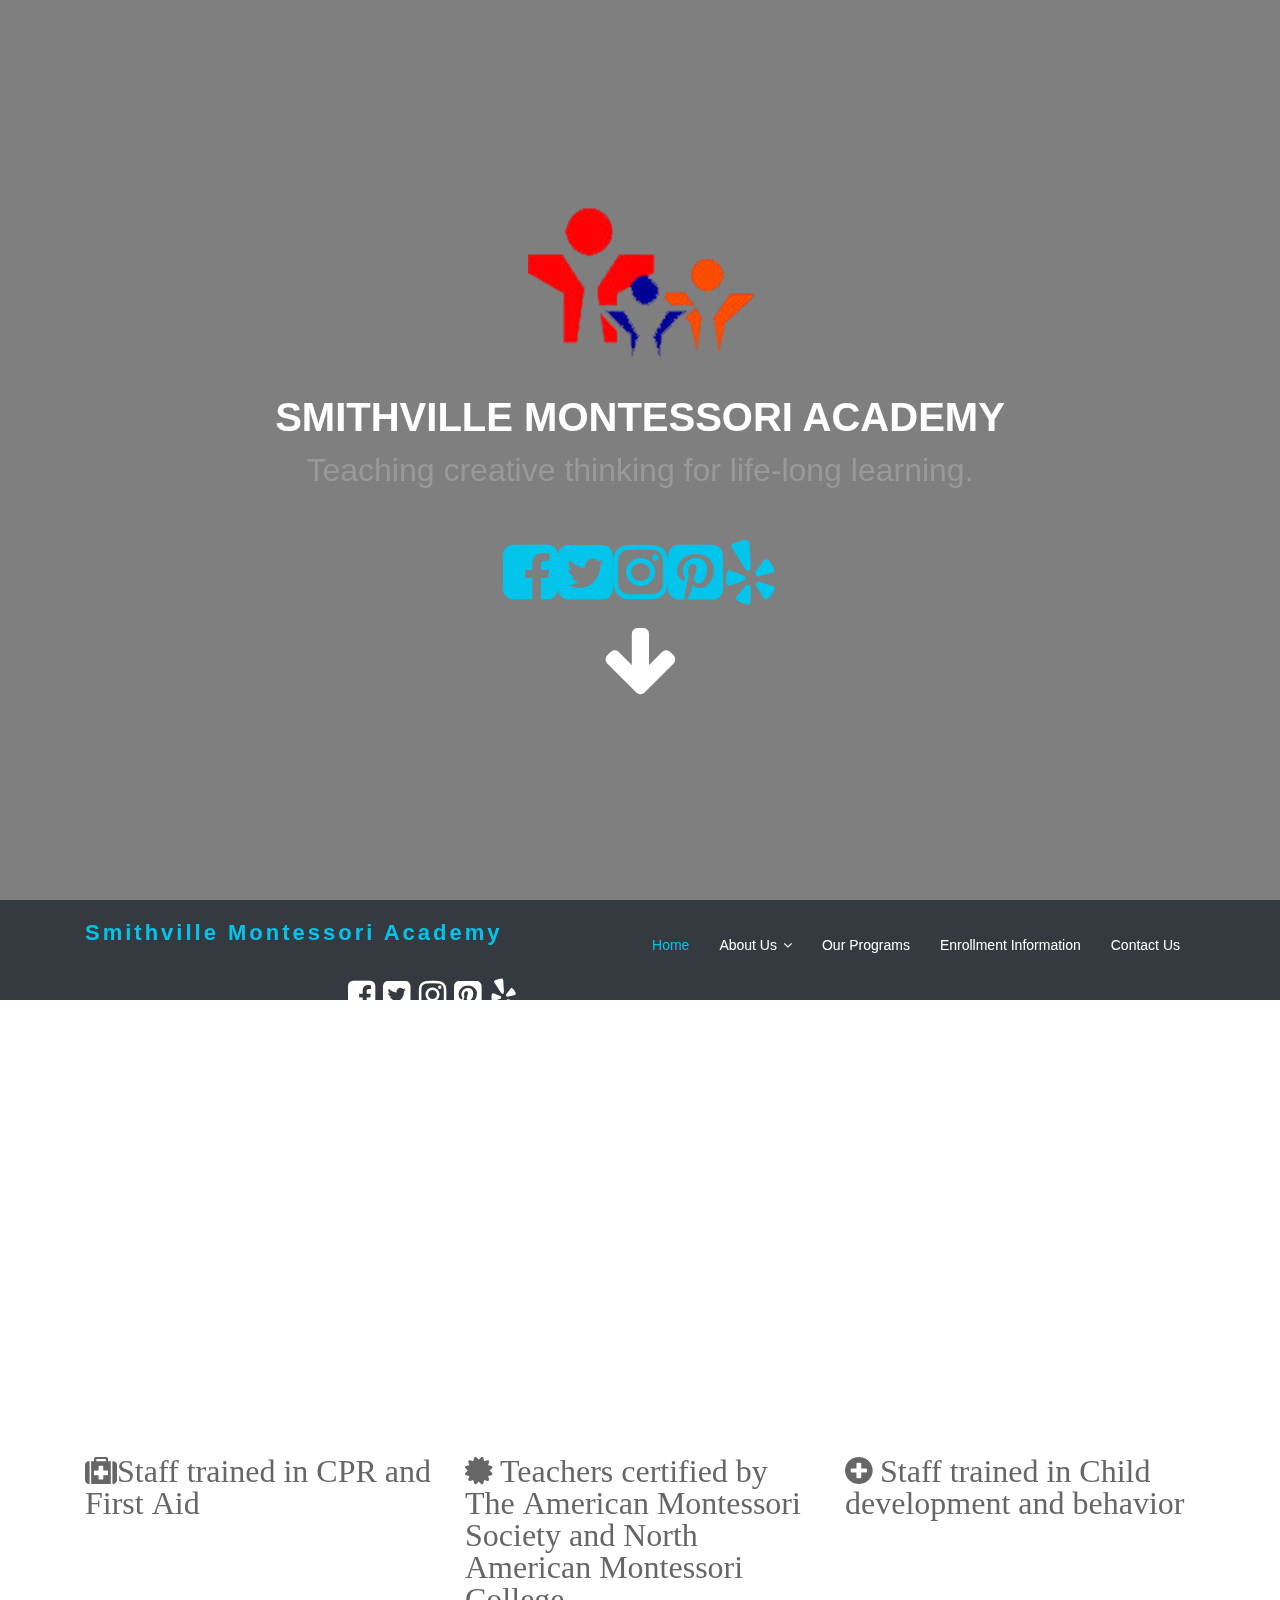
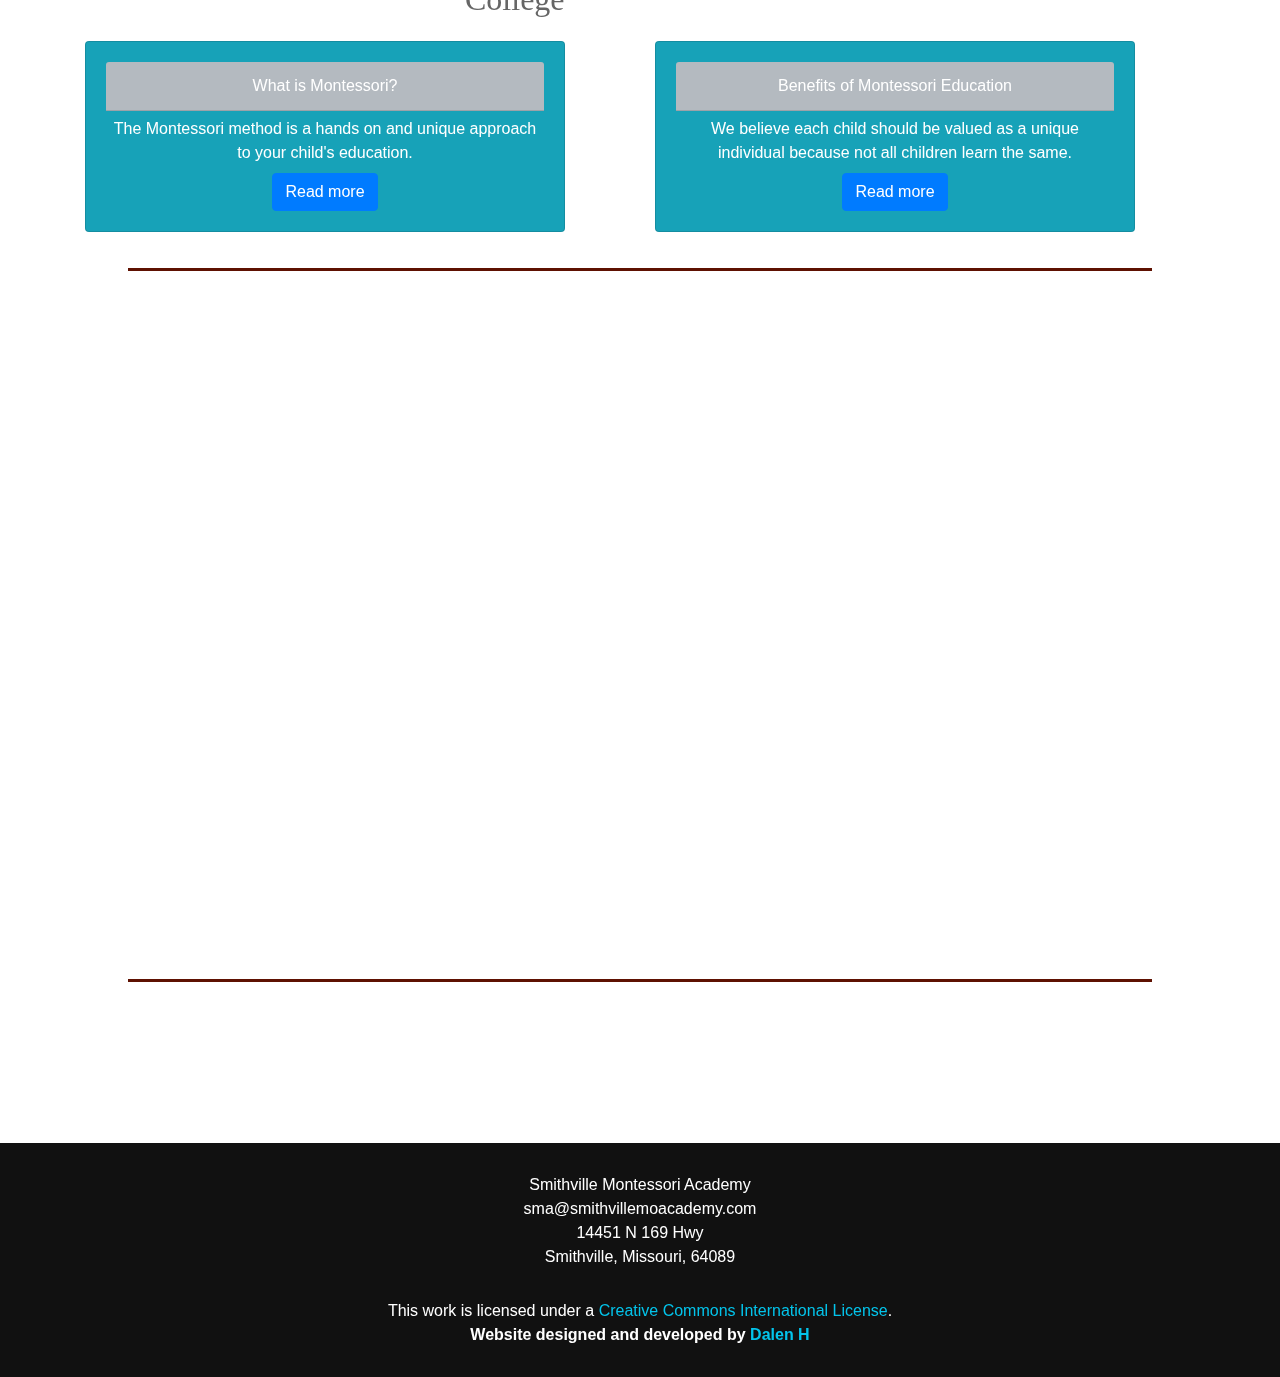
==== index.html @ be35a568 "Responsive Update - Minor" ====
<!DOCTYPE html>
<html lang=en>
<meta charset="utf-8">
<title>Smithville Montessori Academy</title>
<meta content="width=device-width,initial-scale=1" name=viewport>
<meta content="Smithville, Missouri, School, Academy, Montessori, ideas, homeschool, living montessori now, education, educational, learning, tutoring, teachingm children" name=keywords>
<meta content="Smithville Montessori Academy, teaching creative thinking for children up to 3 1/2 years of age. " name=description>
<meta content="Dalen Humiston" name=author>
<meta content="Smithville Montessori Academy" property=og:site_name>
<meta content="Smithville Montessori Academy, teaching creative thinking for children up to 3 1/2 years of age." property=og:description>
<meta content="img/SMA-Site-Icon-2.png" property=og:image>
<meta content="image/png" property=og:image:type>
<meta content=800 property=og:image:width>
<meta content=682 property=og:image:height>
<meta content="Smithville Montessori Academy " name=twitter:title>
<meta content="Smithville Montessori Academy, teaching creative thinking for children up to 3 1/2 years of age." name=twitter:description>
<meta content="img/SMA-Site-Icon-2.png" name=twitter:image>
<meta content=summary_large_image name=twitter:card>
<meta content="Smithville Montessori Academy Logo" name=twitter:image:alt>
<script src="lib/jquery/jquery.min.js"></script>
<script src="lib/jquery/jquery-ui.min.js"></script>
<link href="https://maxcdn.bootstrapcdn.com/bootstrap/4.0.0/css/bootstrap.min.css" rel=stylesheet>
<link href="lib/css/style.css" rel=stylesheet>
<link href="lib/font-awesome/css/font-awesome.min.css" rel=stylesheet>
<link href="lib/animate-css/animate.min.css" rel=stylesheet>
<div id=preloader></div>
<section id=welcome>
    <video autoplay loop muted id="vid">
        <source src="lib/CartoonCloudsLoop.mp4" type="video/mp4"> </video>
    <div class=welcome-container>
        <div class="wow fadeIn">
            <div class=welcome-logo>
                <img alt="Smithville Montessori Academy Logo" src="img/SMA-Site-Icon-2.png"> </div>
            <h1>Smithville Montessori Academy</h1>
            <h2>Teaching creative thinking for life-long learning.</h2>
            <div class="d-flex justify-content-center">
                    <a target=_blank href="https://www.facebook.com/SmithvilleMontessoriAcademy/">
                        <i class="fa fa-facebook-square fa-4x" aria-hidden=true></i>
                    </a>
                    <a href="#">
                        <i class="fa fa-twitter-square fa-4x" aria-hidden=true></i>
                    </a>
                    <a href="#">
                        <i class="fa fa-instagram fa-4x" aria-hidden=true></i>
                    </a>
                    <a href="#">
                        <i class="fa fa-pinterest-square fa-4x" aria-hidden=true></i>
                    </a>
                    <a target=_blank href="https://www.yelp.com/biz/smithville-montessori-academy-ii-smithville">
                        <i class="fa fa-yelp fa-4x" aria-hidden=true></i>
                    </a>
            </div>
            <div class=actions>
                <a href=#aboutus>
                    <i class="fa fa-arrow-down fa-5x" style=color:#FFF; aria-hidden="true"></i>
                </a>
            </div>
        </div>
    </div>
</section>
<header id=header>
    <div class=container>
        <div class=pull-left id=logo>
            <h4>
                <a href=#welcome>Smithville Montessori Academy</a>
                </h4>
        </div>
        <nav id=nav-menu-container>
            <ul class=nav-menu>
                <li class=menu-active>
                    <a href=#welcome>Home</a>
                </li>
                <li class=menu-has-children>
                    <a href=#aboutus>About Us</a>
                    <ul>
                        <li>
                            <a href="#" target=_blank>Careers</a>
                        </li>
                    </ul>
                </li>
                <li>
                    <a href=#programs>Our Programs</a>
                </li>
                <li>
                    <a href="#">Enrollment Information</a>
                </li>
                <li>
                    <a href=#contact>Contact Us</a>
                </li>
            </ul>
        </nav>
    </div><br>
    <div class=container id=social>
        <a target=_blank href="https://www.facebook.com/SmithvilleMontessoriAcademy/">
            <i class="fa fa-facebook-square fa-2x" style=color:#FFF; aria-hidden=true></i>
        </a>
        <a href="#">
            <i class="fa fa-twitter-square fa-2x" style=color:#FFF; aria-hidden=true></i>
        </a>
        <a href="#">
            <i class="fa fa-instagram fa-2x" style=color:#FFF; aria-hidden=true></i>
        </a>
        <a href="#">
            <i class="fa fa-pinterest-square fa-2x" style=color:#FFF; aria-hidden=true></i>
        </a>
        <a target=_blank href="https://www.yelp.com/biz/smithville-montessori-academy-ii-smithville">
            <i class="fa fa-yelp fa-2x" style=color:#FFF; aria-hidden=true></i>
        </a>
    </div>
</header>
<section id=aboutus>
    <div class="container fadeInUp wow">
        <div class=row>
            <div class=col-md-12>
                <h4 class=section-title>Smithville Montessori Academy III</h4>
                    <div class=section-title-divider></div>
                    <p class=section-description>Our Story</p></div>
        </div>
    </div>
    <div class="container fadeInUp wow about-container">
        <div class=row>
            <div class="col-md-12"><p> Smithville Montessori Academy III opened its doors on February 4th, 2002 in the Major Mall. We wanted to create an environment for children that would be individualized for learning, which would allow children to progress at their own pace
                creating an exceptional environment for children to develop. The facility expanded in November of 2002 to include an extended day area and a full time Kindergarten program.
                <br>
                <br>Smithville Montessori Academy is committed to providing an enriching, yet challenging, educational environment where each student is encouraged to grow to his or her fullest potential academically, emotionally, physically, socially,and
                morally. We strive to create an environment that inspires children to develop inner discipline, self-assurance and a love for learning. Our respect for the uniqueness of each child helps to develop lifelong skills during periods of their
                greatest readiness and sensitivity. We also help parents work toward these same goals at home to empower teachers and staff to remain focused on the mission.</p></div>
        </div>
    </div>
    <br>
    <div class=container>
        <div class=row>
            <div class="col-md-4">
                <i class="fa fa-medkit fa-2x">Staff trained in CPR and First Aid</i>
            </div>
            <div class="col-md-4">
                <i class="fa fa-certificate fa-2x"> Teachers certified by The American Montessori Society and North American Montessori College</i>
            </div>
            <div class="col-md-4">
                <i class="fa fa-plus-circle fa-2x"> Staff trained in Child development and behavior</i>
            </div>
        </div>
        <br>
        <div class=row>
            <div class="col-md-6 order-md-0">
                <div class="card text-white bg-info mb-3" id=card>
                    <div class=card-body>
                        <div class=card-header id=card-header>What is Montessori?</div>
                        <div class=card-title></div>
                        <p class="card-subtitle mb-2">The Montessori method is a hands on and unique approach to your child's education.</p>
                        <button class="btn btn-primary" data-toggle=modal data-target=#whatismont>Read more</button>
                    </div>
                </div>
            </div>
            <div class="col-md-6 order-md-1">
                <div class="card text-white bg-info mb-3" id=card>
                    <div class=card-body>
                        <div class=card-header id=card-header>Benefits of Montessori Education</div>
                        <div class=card-title></div>
                        <p class="card-subtitle mb-2">We believe each child should be valued as a unique individual because not all children learn the same. </p>
                        <button class="btn btn-primary" data-toggle=modal data-target=#benefitsofmont>Read more</button>
                    </div>
                </div>
            </div>
        </div>
        <div class="modal fade bd-whatismont-lg" id=whatismont tabindex="-1" role=dialog aria-hidden=true>
            <div class="modal-dialog modal-dialog-centered modal-lg" role=document>
                <div class=modal-content>
                    <div class=modal-header>
                        <h5 class=modal-title>What is Montessori?</h5>
                        <button type=button class=close data-dismiss=modal aria-label=Close>
                            <span aria-hidden=true>&times;</span>
                        </button>
                    </div>
                    <div class=modal-body>
                        <h3>The Montessori Method- What Is It?</h3>
                        <p>The Montessori method is a hands on and unique approach to your child's education. The method is named after Dr. Maria Montessori and her scientific observations while she worked with institutionalized and inner-city children.
                            <br>
                            <br>She began to note that if given developmentally appropriate materials, resources, and the freedom to follow their interests, children were eager to learn. This is the basis behind the Montessori Method, to foster a child's
                            natural inclination to learn.
                            <br>
                            <br>In a Montessori setting teachers guide rather than instruct, allowing children to find activities that meet their interest, needs, and developmental level.</p>
                        <div class="embed-responsive embed-responsive-16by9">
                            <iframe src="https://player.vimeo.com/video/86032465?portrait=0" width="640" height="360"></iframe>
                        </div>
                    </div>
                    <div class=modal-footer>
                        <button type=button class="btn btn-secondary" data-dismiss=modal>Close</button>
                    </div>
                </div>
            </div>
        </div>
        <div class="modal fade bd-benefitsofmont-lg" id=benefitsofmont tabindex="-1" role=dialog aria-hidden=true>
            <div class="modal-dialog modal-dialog-centered modal-lg" role=document>
                <div class=modal-content>
                    <div class=modal-header>
                        <h5 class=modal-title>Benefits of a Montessori Education</h5>
                        <button type=button class=close data-dismiss=modal aria-label=Close>
                            <span aria-hidden=true>&times;</span>
                        </button>
                    </div>
                    <div class=modal-body>
                        <h3>Every child learns in their own unique way.</h3>
                        <p>We believe each child should be valued as a unique individual because not all children learn the same. Students are free to learn at their own pace, and with whichever method works best for them. They develop and progress at their
                            own pace, while being guided by the teacher.
                            <br>
                            <br>Students are allowed freedom to learn their way, within the limits of the classroom. This is achievable because internal satisfaction drives a child's curiosity and interest in learning - even after they are out of school.
                            As each student matures they learn to look critically at their work and become adept at correcting and learning from their errors.</p>
                        <h3>Students are part of a close and caring community.</h3>
                        <p>Students will be in a multi-age classroom starting with Infants from 6 weeks to 14 months while toddlers are from 14 months to 2 1/2 years.
                            <br>
                            <br>After this there is Pre-Primary (for children not potty trained) which includes children from 2 1/2 years to 3 1/2 years. If your child is in the age range but is potty trained they will move into Primary. These age groups
                            creates a family structure. Younger students will look up to older students as mentors and even role models.
                            <br>
                            <br>This gives younger students a friendly environment where they feel supported and allows them to gain the confidence to try new challenges. In the classroom, Teachers model respect, loving kindness, and a belief in peaceful
                            conflict resolution.</p>
                    </div>
                    <div class=modal-footer>
                        <button type=button class="btn btn-secondary" data-dismiss=modal>Close</button>
                    </div>
                </div>
            </div>
        </div>
    </div>
    <div class=section-divider></div>
</section>
<section id=programs>
    <div class="container fadeInUp wow">
        <div class=row>
            <div class=col-md-12>
                <h4 class=section-title>Our Programs</h4>
                <div class=section-title-divider></div>
                <p class=section-description>Looking to find the right program for your child?</p>
			</div>
		</div>
        <div class=row>
            <div class="col-sm-4">
                <div class="card text-white bg-info" id=card>
                    <div class=card-block>
                        <div class=card-header>Infant & Toddler</div>
                        <h4 class=card-title>6 weeks to 2 1/2 years of age</h4>
                        <p class=card-text>The Infant and Toddler years are arguably the most crucial to a child's personality and intellectual development. The Smithville Montessori Academy infant program creates a lifelong passion for learning. Music and movement are
                            among the best resources children can use to become familiar with their surroundings.</p>
                        <button class="btn btn-primary" data-toggle=modal data-target=#infanttoddler>Click for more information</button>
                    </div>
                </div>
            </div>
            <div class="col-sm-4">
                <div class="card text-white bg-info" id=card>
                    <div class=card-block>
                        <div class=card-header>Pre-Primary and Primary</div>
                        <h4 class=card-title>2 1/2 Years - 3 1/2 Years</h4>
                        <div class="alert alert-info">
                            <strong>If your child is between this age range and is potty trained, they will be in the "Primary" group.</strong>
                        </div>
                        <p class=card-text>Your child is growing into some bigger shoes, likely a 7 toddler or an 8 children. Along with their growing shoe size comes an increasing growth in exploration. In this age group at our school your child environment will offer
                            them experiences with practical life, sensorial, language, mathematics, and cultural areas.</p>
                        <button class="btn btn-primary" data-toggle=modal data-target=#preprimary>Click for more information</button>
                    </div>
                </div>
            </div>
            <div class="col-sm-4">
                <div class="card text-white bg-info" id=card>
                    <div class=card-block>
                        <div class=card-header>Before and After School</div>
                        <h4 class=card-title>2 1/2 Years - 3 1/2 Years</h4>
                        <p class=card-text>The Before and After School program at Smithville Montessori Academy ensures that parent's extended care needs are met while their children experience a familiar environment. </p>
                        <button class="btn btn-primary" data-toggle=modal data-target=#beforeafter>Click for more information</button>
                    </div>
                </div>
            </div>
        </div>
        <div class="modal fade bd-infanttoddler-lg" id=infanttoddler tabindex="-1" role=dialog aria-hidden=true>
            <div class="modal-dialog modal-lg" role=document>
                <div class=modal-content>
                    <div class=modal-header>
                        <h5 class=modal-title>Infants & Toddlers</h5>
                        <button type=button class=close data-dismiss=modal aria-label=Close>
                            <span aria-hidden=true>&times;</span>
                        </button>
                    </div>
                    <div class=modal-body>
                        <h3>Infants (6 weeks – 14 months)</h3>
                        <p>The Infant and Toddler years are arguably the most crucial to a child's personality and intellectual development. The Smithville Montessori Academy infant program creates a lifelong passion for learning. Music and movement are
                            among the best resources children can use to become familiar with their surroundings.</p>
                        <br>
                        <br>
                        <h3>Toddlers (14 months - 2 1/2 years)</h3>
                        <p>The classroom offers space for movement, individual work, and group activities. Our approach to learning offers toddlers opportunities to work on the development of art and language skills as well as musical sensory. We use a number
                            of multi-sensory, sequential, and self-correcting Montessori materials to facilitate learning.
                            <br>
                            <br>A carefully planned series of successes build upon inner confidence in the child, This confidence assures him that he can learn by himself. We nourish the child’s self esteem through repeated successes with these activities.
                            These confidence-building activities likewise contribute to the child’s healthy emotional development.
                            <br>
                            <br>Through song and dance, and freedom of choice, the toddlers have access to a variety of large muscle activities that offer them opportunities to jump, climb, balance, crawl, or skip indoors and out. These exercises as well
                            as creative art activities are offered for each child to choose. This freedom in a safe space is crucial to the toddler program.</p>
                    </div>
                    <div class=modal-footer>
                        <button type=button class="btn btn-secondary" data-dismiss=modal>Close</button>
                    </div>
                </div>
            </div>
        </div>
        <div class="modal fade bd-preprimary-lg" id=preprimary tabindex="-1" role=dialog aria-hidden=true>
            <div class="modal-dialog modal-lg" role=document>
                <div class=modal-content>
                    <div class=modal-header>
                        <h5 class=modal-title>Pre-Primary/Primary</h5>
                        <button type=button class=close data-dismiss=modal aria-label=Close>
                            <span aria-hidden=true>&times;</span>
                        </button>
                    </div>
                    <div class=modal-body>
                        <h3>2 1/2 Years - 3 1/2 Years</h3>
                        <div class=media>
                            <div class="media-left media-middle modal-img">
                                <img src="img/14715585.jpg" class=media-object alt="The Smithville Police Department visiting with the kids."> </div>
                            <div class=media-body>
                                <h3 class=media-heading>What Do We Mean "Practical Life"?</h3>
								<p>Practical life is an umbrella term for everyday living, it serves to develop your child's sense of order, coordination, and independence. Your child will practice the basic's such as how to tie their shoes, how to clean up a spill,
								or even how to water plants. As we mentioned, children at this age are curious and want to explore which means a child will happily attain this information through repetition. Your child will learn how to care for themselves, others, and the classroom.</p>
								<div class="d-flex justify-content-center">
									<h3>Click the corresponding button below to read about each portion of the class.</h3>
								</div>
								<div class="d-flex justify-content-center">
									<button type=button class="btn btn-lg btn-danger" data-toggle=popover title="Sensory Education" data-content="It is important to allow children to develop their senses, which is why we focus a portion of this class to sensory. Dr. Montessori designed materials specifically for sensory to focus on visual discrimination and to help refine
									and develop the five senses.">Sensory Education</button>
									<button type=button class="btn btn-lg btn-danger" data-toggle=popover title="Language" data-content="In this area you will find different exercises that expose the child to new vocabulary. The different aspects of language truly come to life without undue stress to the child. Peer interactions are encouraged as well as any other
									opportunities for meaningful interactions.">Language</button>
									</div>
									<div class="d-flex justify-content-center">
									<button type=button class="btn btn-lg btn-danger" data-toggle=popover title="Mathematics" data-content="Dr. Montessori believed in introducing children to the big picture before moving to the smaller portions. You will commonly see children introduced to the decimal system and working on 4 digit addition rather than single digit.">Mathematics</button>
									<button type=button class="btn btn-lg btn-danger" data-toggle=popover title="Cultural" data-content="A young child's mind is an absorbent one. Dr. Montessori believes the absorbent mind allows children to take in all there is to offer. By introducing your child to these topics and subjects at a young age they are able to recall
									it later on in their academic years.">Cultural</button>
								</div>
							</div>
                        </div>
                    </div>
                    <div class=modal-footer>
                        <button type=button class="btn btn-secondary" data-dismiss=modal>Close</button>
                    </div>
                </div>
            </div>
        </div>
        <div class="modal fade bd-beforeafter-lg" id=beforeafter tabindex="-1" role=dialog aria-hidden=true>
            <div class="modal-dialog modal-lg" role=document>
                <div class=modal-content>
                    <div class=modal-header>
                        <h5 class=modal-title>Before and After School</h5>
                        <button type=button class=close data-dismiss=modal aria-label=Close>
                            <span aria-hidden=true>&times;</span>
                        </button>
                    </div>
                    <div class=modal-body>
                        <h3>Before and After School</h3>
                        <div class="media">
                            <div class="media-left media-middle modal-img">
                                <img src="img/10305504.jpg" style="filter:brightness(150%);" class="media-object" alt="Flower Arranging with Ms. Sunshine!"> </div>
                            <div class="media-body">
                                <p>The Before and After School program at Smithville Montessori Academy ensures that parent's extended care needs are met while their children experience a familiar environment. The program is both same and different from
                                    students’ classrooms as it maintains such qualities as freedom of choice, mutual respect, exploration, movement, consistency and kindness.
                                    <br>
                                    <br>Your child will have the opportunity to participate in music lessons, baking, outdoor play, construction activities, creating art, and more. More importantly, it will provide the children with an atmosphere in which
                                    they can grow emotionally, socially, physically, and intellectually.</p>
                            </div>
                        </div>
                        <p></p>
                    </div>
                    <div class=modal-footer>
                        <button type=button class="btn btn-secondary" data-dismiss=modal>Close</button>
                    </div>
                </div>
            </div>
        </div>
	</div>
	<div class=section-divider></div>
</section>
<section id=contact>
    <div class="container fadeInUp wow">
        <div class=row>
            <div class=col-md-12>
                <h3 class=section-title>Contact Us</h3>
                <div class=section-title-divider></div>
                <p class=section-description>
            </div>
        </div>
    </div>
</section>
<footer id=footer>
    <div class=container>
        <div class=row>
            <div class=col-md-12>
                <div class=copyright>
                    <p>Smithville Montessori Academy
                        <br>sma@smithvillemoacademy.com
                        <br>14451 N 169 Hwy
                        <br>Smithville, Missouri, 64089</p>This work is licensed under a
                    <a href="https://creativecommons.org/licenses/by-nc-nd/4.0/">Creative Commons International License</a>.
                    <br>
                    <strong>Website designed and developed by
                        <a href="https://www.linkedin.com/in/dalen-humiston-1b59809a/">Dalen H</a>
                    </strong>
                </div>
            </div>
        </div>
    </div>
</footer>
<a href="#" class=back-to-top>
    <i class="fa fa-chevron-up"></i>
</a>
<script>
$(document).ready(function(){
    $('[data-toggle="popover"]').popover(); 
});
</script>
<script src="https://cdnjs.cloudflare.com/ajax/libs/popper.js/1.12.9/umd/popper.min.js"></script>
<script src="https://maxcdn.bootstrapcdn.com/bootstrap/4.0.0/js/bootstrap.min.js"></script>
<script src="lib/resource-package.min.js"></script>
---- lib/css/style.css ----
#header #logo,
.nav-menu>li {
    float: left
}

#header #logo h1,
#welcome .actions a,
#welcome h1,
.section-title {
    text-transform: uppercase
}

body {
    background: #fff;
    overflow-x: hidden;
    color: #666;
    font-family: "Open Sans", sans-serif
}

#header #logo h1,
#welcome .actions a,
h1,
h2,
h3,
h4,
h5,
h6 {
    font-family: Raleway, sans-serif
}

a {
    color: #03C4EB;
    transition: .5s
}

a:active,
a:focus,
a:hover {
    color: #03c5ec
}

p {
    padding: 0;
    margin: 0 0 30px
}

h1,
h2,
h3,
h4,
h5,
h6 {
    font-weight: 400;
    margin: 0 0 20px;
    padding: 0
}

#preloader {
    position: fixed;
    left: 0;
    top: 0;
    z-index: 999;
    width: 100%;
    height: 100%;
    overflow: visible;
    background: url(../../img/preloader.svg) center center no-repeat #fff
}

.back-to-top,
.back-to-top:focus {
    background: rgba(0, 0, 0, .2);
    color: #fff
}

.back-to-top {
    position: fixed;
    display: none;
    padding: 6px 12px 9px;
    font-size: 16px;
    border-radius: 2px;
    right: 15px;
    bottom: 15px;
    transition: background .5s
}

.back-to-top:focus {
    outline: 0
}

.back-to-top:hover {
    background: #03C4EB;
    color: #fff
}
img.icon {
    height: 2em
}

#welcome {
  display: table;
  width: 100%;
  height: 100vh;
  background-size: cover;
}

video#vid {
position: fixed; 
right: 0; 
bottom: 0;
min-width: 100%; 
min-height: 100%;
width: auto; 
height: auto; 
z-index: -100;
background-size: cover;
margin: 0 auto;
overflow: hidden;
filter: brightness(115%);
}

#welcome .welcome-logo {
    margin: 20px
}

#welcome .welcome-logo img {
    max-width: 100%
}

#welcome .welcome-container {
    background: rgba(0, 0, 0, .5);
    display: table-cell;
    margin: 0;
    padding: 0;
    text-align: center;
    vertical-align: middle
}
#welcome-social {
	width:25%;
	height:20%;
}
#welcome-social i {
	color:#03c5ec;
	padding:5px;
}
#welcome h1 {
    margin: 30px 0 10px;
    font-weight: 700;
    line-height: 48px;
    color: #fff
}

#welcome h2 {
    color: #999;
    margin-bottom: 50px
}

#welcome .actions a,
#welcome .rotating>.animated {
    display: inline-block
}

#welcome .actions a {
    font-weight: 500;
    font-size: 16px;
    letter-spacing: 1px;
    padding: 8px 20px;
    border-radius: 2px;
    transition: .5s;
    margin: 10px
}

#header {
    background: #343a40;
    padding: 20px 0;
    height: 100px
}

#header #logo h4 {
    font-size: 22px;
    margin: 0;
    padding: 2px 0;
    line-height: 1;
    font-weight: 700;
    letter-spacing: 3px
}

#header #logo h1 a,
#header #logo h1 a:hover {
    color: #fff
}

#header #logo img {
    padding: 0;
    margin: 0;
    max-height: 50px
}

.is-sticky #header {
    background: rgba(0, 0, 0, .85)
}

#nav-menu-container {
    float: right;
    margin: 5px 0
}

#social {
	width:20%;
	height:20%;
	margin-right:54%;
	margin-top: 35px;
}
#social i {
	padding-right: 4px;
}

.nav-menu,
.nav-menu * {
    margin: 0;
    padding: 0;
    list-style: none
}

.nav-menu ul {
    position: absolute;
    display: none;
    top: 100%;
    left: 0;
    z-index: 99
}

.nav-menu li {
    position: relative;
    white-space: nowrap
}

.nav-menu li.sfHover>ul,
.nav-menu li:hover>ul {
    display: block
}

.nav-menu ul li {
    min-width: 180px;
    background: #fff;
    border-top: 1px solid #f4f4f4
}

.sf-arrows .sf-with-ul {
    padding-right: 30px
}

.sf-arrows .sf-with-ul:after {
    content: "\f107";
    position: absolute;
    right: 15px;
    font-family: FontAwesome;
    font-style: normal;
    font-weight: 400
}

.sf-arrows ul .sf-with-ul:after {
    content: "\f105"
}
.nav-menu a {
    padding: 10px 15px;
    display: inline-block;
    color: #fff;
    font-family: Raleway, sans-serif;
    font-weight: 300;
    font-size: 14px
}

.nav-menu .menu-active>a,
.nav-menu a:hover,
.nav-menu li:hover>a {
    color: #03C4EB
}

.nav-menu ul {
    margin: 4px 0 0 15px;
    box-shadow: 0 0 1px 1px rgba(0, 0, 0, .08)
}

.nav-menu ul li:first-child {
    border-top: 0
}

.nav-menu ul li:hover {
    background: #f6f6f6
}

.nav-menu ul li a {
    color: #333
}

.nav-menu ul ul {
    top: 0;
    left: 100%;
    margin: 0
}

#mobile-nav-toggle {
    position: fixed;
    right: 0;
    top: 0;
    z-index: 999;
    margin: 20px 20px 0 0;
    border: 0;
    background: 0 0;
    font-size: 24px;
    display: none;
    transition: all .4s;
    outline: 0
}
#mobile-nav ul li a,
.nav-menu a,
a:active,
a:focus,
a:hover {
    text-decoration: none;
    outline: 0
}
#mobile-nav ul li a:hover,
#mobile-nav-toggle i {
    color: #fff
}

#mobile-nav {
    position: fixed;
    top: 0;
    padding-top: 18px;
    bottom: 0;
    z-index: 998;
    background: rgba(0, 0, 0, .9);
    left: -260px;
    width: 260px;
    overflow-y: auto;
    transition: .4s
}

#mobile-nav ul {
    padding: 0;
    margin: 0;
    list-style: none
}

#mobile-nav ul li {
    position: relative
}

#mobile-nav ul li a {
    color: #fff;
    font-size: 16px;
    overflow: hidden;
    padding: 10px 22px 10px 15px;
    position: relative;
    width: 100%;
    display: block
}

#mobile-nav ul li li {
    padding-left: 30px
}

#mobile-nav ul .menu-has-children i {
    position: absolute;
    right: 0;
    z-index: 99;
    padding: 15px;
    cursor: pointer;
    color: #fff
}

#mobile-nav ul .menu-has-children i.fa-fa-chevron-up,
#mobile-nav ul .menu-item-active {
    color: #03C4EB
}

#mobile-body-overly {
    width: 100%;
    height: 100%;
    z-index: 997;
    top: 0;
    left: 0;
    position: fixed;
    background: rgba(0, 0, 0, .6);
    display: none
}

body.mobile-nav-active {
    overflow: hidden
}

body.mobile-nav-active #mobile-nav {
    left: 0
}

body.mobile-nav-active #mobile-nav-toggle {
    color: #fff
}

.section-divider {
    width: 80%;
    height: 3px;
    background: #5e1101;
    margin: 20px auto
}

.section-title {
    font-size: 32px;
    color: #111;
    font-weight: 700
}

.section-description {
    margin-bottom: 40px
}

.section-title-divider {
    width: 20%;
    height: 3px;
    background: #014e5e;
    margin: 0 auto 20px
}

#aboutus {
    background: rgba(255, 255, 255, .8);
    padding: 40px 0px 40px 0px;
}
#aboutus .about-content {
    background: #fff
}
#aboutus .about-title {
    color: #333;
    font-weight: 700;
    font-size: 28px
}
#aboutus .about-text {
    line-height: 26px
}
#aboutus .about-text:last-child {
    margin-bottom: 0
}
#aboutus .card {
	width: 30rem;
	text-align: center;
}
#aboutus .card-header {
	background: #B4BAC0;
}
#aboutus h3 {
	text-align:center;
	color:#339966 !important;
}
#programs {
	background: rgba(255, 255, 255, .8);
	padding: 40px 0px 40px 0px;
}
#programs .card {
	width: 22rem;
	text-align: center;
}
#programs .card-header {
	background: #B4BAC0;
}
#programs h3 {
	color:#339966 !important;
	text-align: center;
}
#programs img {
	width: 300px;
	padding-right: 5px;
}
#contact {
	 background: rgba(255, 255, 255, .8);
}
#contact .info {
    color: #333
}
#contact .info i {
    font-size: 32px;
    color: #03C4EB;
    float: left
}
#contact .info p {
    padding: 0 0 10px 50px;
    line-height: 24px
}
#footer {
    background: #111;
    padding: 30px 0;
    color: #fff
}
#footer .copyright,
.section-description,
.section-title {
    text-align: center
}

@media (min-width:1025px) and (max-width:1224px) {
	#welcome-social {
	width:40%;
	height:20%;
	}
	#welcome-social i {
	color:#03c5ec;
	padding:4px;
	}
	#social{
	width:50%;
	height:10%;
	margin-right:35%;
	margin-top: 35px;
	}
	#social i {
	padding-right: 4px;
	}
	
}

@media (min-width:770px) and (max-width:1024px) {
	#header #logo h4 {
    font-size: 22px;
    margin-left: 65%;
    padding: 2px 0;
    line-height: 1;
    font-weight: 700;
    letter-spacing: 3px;
	width: 100%;
}
	#welcome-social {
	width:50%;
	height:20%;
	}
	#welcome-social i {
	color:#03c5ec;
	padding:4px;
	}
	#mobile-nav-toggle {
        display: inline
    }
	#social {
	width:50%;
	height:10%;
	margin-right:8%;
	margin-top: 35px;
	}
	#social i {
	padding-right: 4px;
	}
	#nav-menu-container {
        display: none
    }
	
}
@media (min-width:769px) and (max-width:991px) {
	#header #logo h4 {
    font-size: 22px;
    margin-left: 30%;
    padding: 2px 0;
    line-height: 1;
    font-weight: 700;
    letter-spacing: 3px;
	width: 100%;
}
	#welcome-social {
	width:50%;
	height:20%;
	}
	#welcome-social i {
	color:#03c5ec;
	padding:4px;
	}
	#mobile-nav-toggle {
        display: inline
    }
	#social {
	display:table;
	width:50%;
	height:10%;
	margin-right:10%;
	margin-top: 15px;
	}
	#social i {
	padding-right: 4px;
	}
	#nav-menu-container {
        display: none
    }
}
	
@media (min-width:569px) and (max-width:768px) {
    .back-to-top {
        bottom: 15px
    }
    #welcome h1 {
        font-size: 26px;
        line-height: 32px
    }
    #welcome h2 {
        font-size: 20px;
        line-height: 20px;
        margin-bottom: 30px
    }
	#welcome .welcome-logo img {
    max-width: 35%
	}
    #welcome h2 .rotating {
        display: block;
    }
	#welcome i {
		font-size: 50px;
	}
	#mobile-nav-toggle {
    position: fixed;
    right: 0;
    top: 0;
    z-index: 999;
    margin: 20px 20px 0 0;
    border: 0;
    background: 0 0;
    font-size: 24px;
    display: inline;
    transition: all .4s;
    outline: 0
}
    #header {
        height: 80px
    }
	#header #logo h4 {
    font-size: 15px;
    margin-left: 7%;
    padding: 2px 0;
    line-height: 1;
    font-weight: 700;
    letter-spacing: 3px;
	width: 100%;
	}
    #header #logo h1 {
        font-size: 20px
    }
    #header #logo img {
        max-height: 40px
    }
    #nav-menu-container {
        display: none
    }
	#social {
	width:50%;
	height:10%;
	margin-right:20%;
	margin-top: 10px;
	}
	#social i {
	padding-right: 4px;
	font-size: 25px;
	}
	#programs .card {
	width: 117%;
	text-align: center;
	}
}
@media (min-width:470px) and (max-width:568px) {
	.back-to-top {
        bottom: 15px
    }
	#welcome .welcome-logo img {
    max-width: 65%
	}
    #welcome h1 {
        font-size: 22px;
        line-height: 28px
    }
    #welcome h2 {
        font-size: 19px;
        line-height: 22px;
        margin-bottom: 15px;
		color: #FFF;
    }
    #welcome h2 .rotating {
        display: block
    }
	#welcome-social {
		display:inline;
	}
	#welcome i {
		font-size: 50px;
	}
    #mobile-nav-toggle {
        display: inline
    }
	#mobile-nav-toggle i {
		font-size: 25px;
	}
    #header {
        height: 80px
    }
    #header #logo h1 {
        font-size: 26px
    }
    #header #logo img {
        max-height: 40px
    }
    #nav-menu-container {
        display: none
    }
	#social {
	width:50%;
	height:10%;
	margin-right:20%;
	margin-top: 10px;
	}
	#social i {
	padding-right: 4px;
	}
	#aboutus i {
	font-size:24px;
	margin:2px;
	line-height:30px;
	}
	#aboutus .card {
	width:90%;
	height:90%;
	}
	#programs .card {
	width: 98%;
	text-align: center;
	}
}
@media (min-width:320px) and (max-width:469px) {
	.back-to-top {
        bottom: 15px
    }
	#welcome .welcome-logo img {
    max-width: 65%
	}
    #welcome h1 {
    font-size: 20px;
    line-height: 24px
    }
    #welcome h2 {
    font-size: 16px;
    line-height: 20px;
    margin-bottom: 15px;
	color: #FFF;
    }
    #welcome h2 .rotating {
        display: block
    }
	#welcome-social {
		display:inline;
	}
	#welcome i {
		font-size: 45px;
	}
    #mobile-nav-toggle {
        display: inline
    }
	#mobile-nav-toggle i {
		font-size: 25px;
	}
    #header {
        height: 80px
    }
    #header #logo h1 {
        font-size: 26px
    }
    #header #logo img {
        max-height: 40px
    }
	#header #logo h4 {
    font-size: 17px;
    margin-left: 7%;
    padding: 2px 0;
    line-height: 1;
    font-weight: 700;
    letter-spacing: 0px;
	width: 100%;
	}
    #nav-menu-container {
        display: none
    }
	#social {
	width:60%;
	height:12%;
	margin-right:20%;
	margin-top: 10px;
	}
	#social i {
	padding-right: 4px;
	}
	#aboutus .card {
	width:90%;
	height:90%;
	}
	#programs .card {
	width: 95%;
	margin-bottom: 5%;
	text-align: center;
	}
}
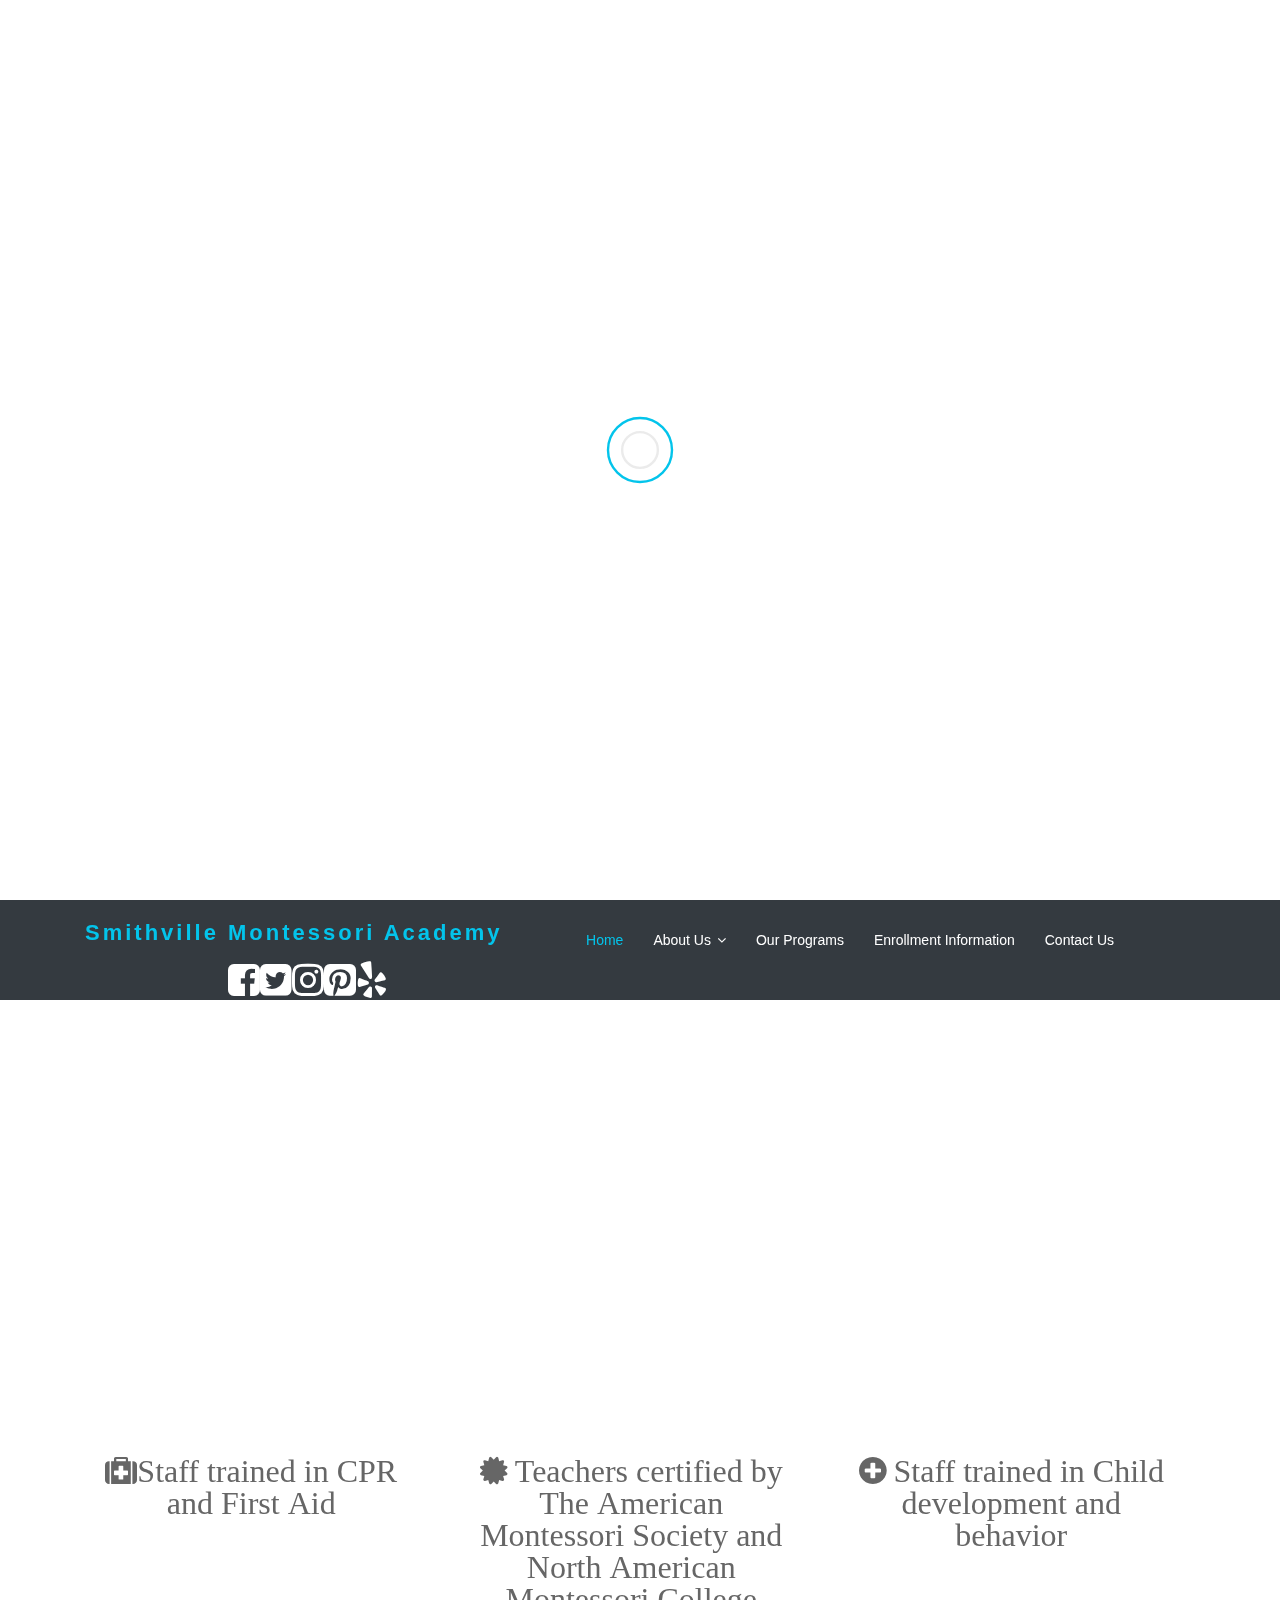
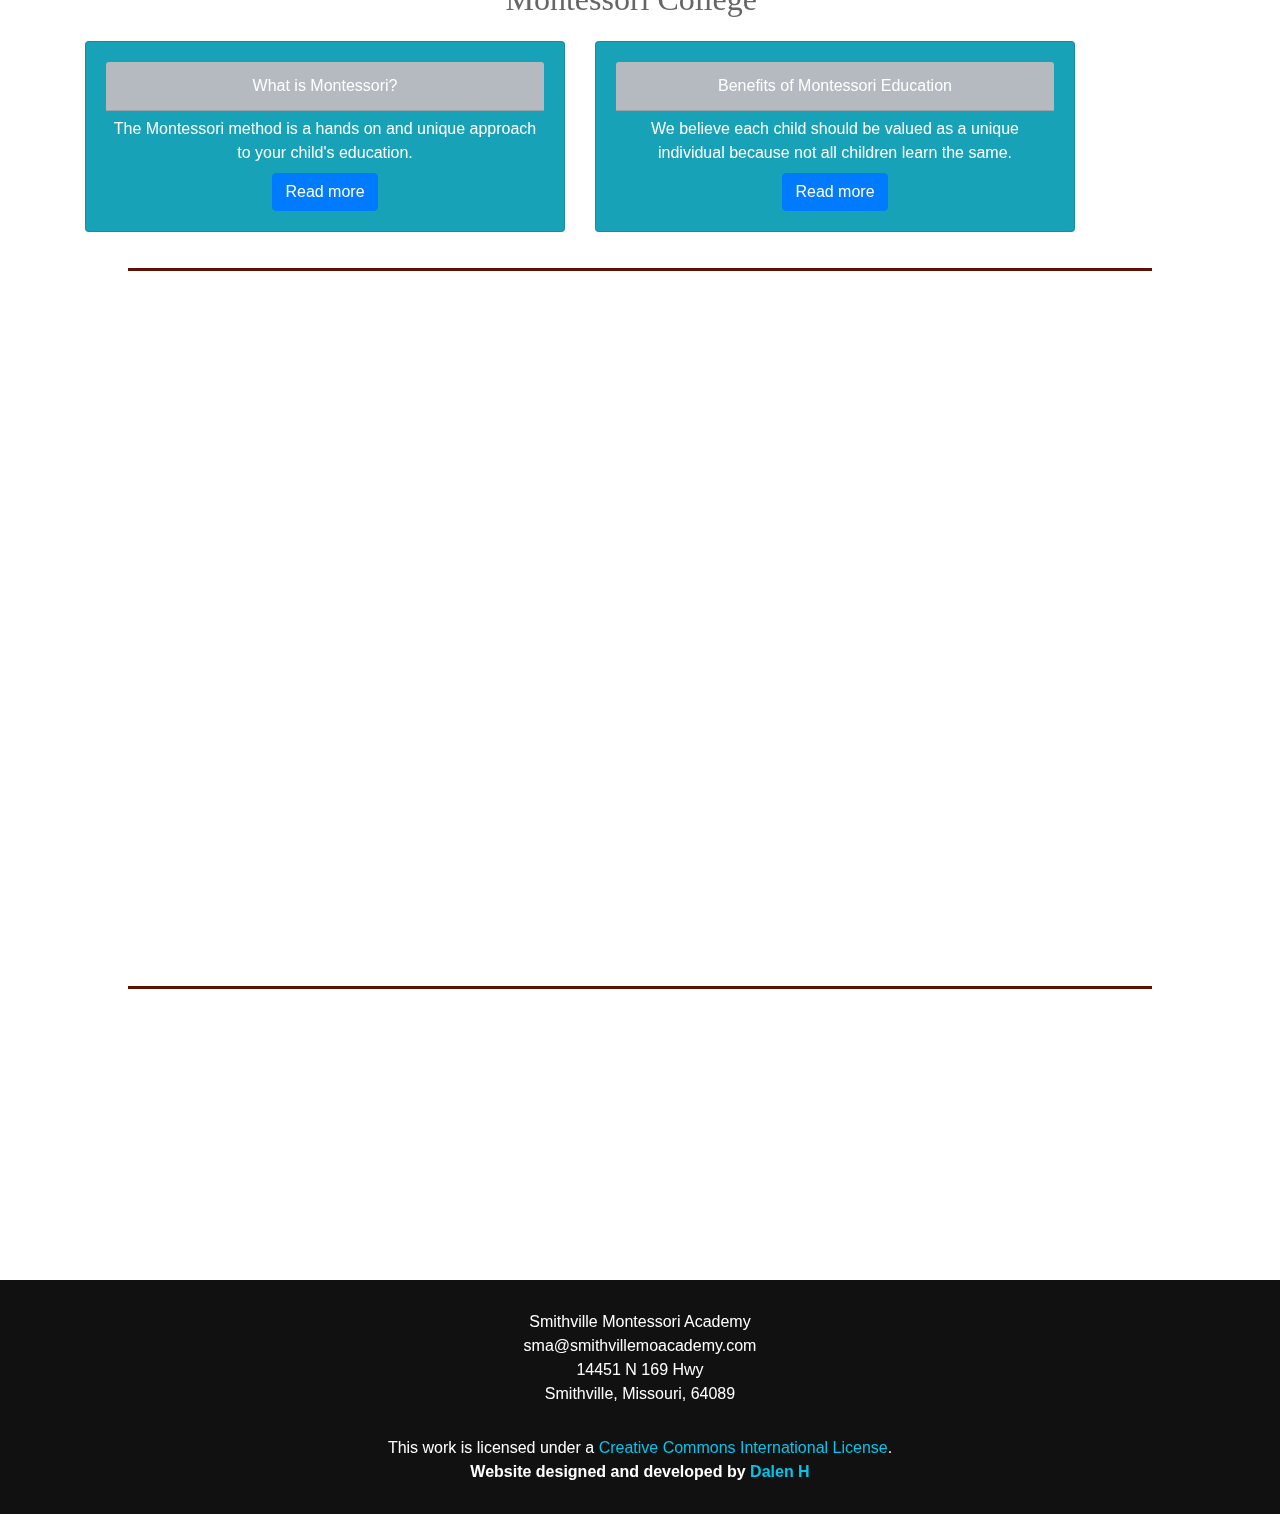
==== commit 53cb5f58: "Metric Score Optimzations - Minor" ====
--- a/index.html
+++ b/index.html
@@ -19,10 +19,8 @@
 <meta content="Smithville Montessori Academy Logo" name=twitter:image:alt>
 <script src="lib/jquery/jquery.min.js"></script>
 <script src="lib/jquery/jquery-ui.min.js"></script>
-<link href="https://maxcdn.bootstrapcdn.com/bootstrap/4.0.0/css/bootstrap.min.css" rel=stylesheet>
-<link href="lib/css/style.css" rel=stylesheet>
-<link href="lib/font-awesome/css/font-awesome.min.css" rel=stylesheet>
-<link href="lib/animate-css/animate.min.css" rel=stylesheet>
+<link href="lib/bootstrap/bootstrap.min.css" rel=stylesheet>
+<link href="lib/css/resource-package.css" rel=stylesheet>
 <div id=preloader></div>
 <section id=welcome>
     <video autoplay loop muted id="vid">
@@ -35,19 +33,19 @@
             <h2>Teaching creative thinking for life-long learning.</h2>
             <div class="d-flex justify-content-center">
                     <a target=_blank href="https://www.facebook.com/SmithvilleMontessoriAcademy/">
-                        <i class="fa fa-facebook-square fa-4x" aria-hidden=true></i>
+                        <i class="fa fa-facebook-square" aria-hidden=true></i>
                     </a>
                     <a href="#">
-                        <i class="fa fa-twitter-square fa-4x" aria-hidden=true></i>
+                        <i class="fa fa-twitter-square" aria-hidden=true></i>
                     </a>
                     <a href="#">
-                        <i class="fa fa-instagram fa-4x" aria-hidden=true></i>
+                        <i class="fa fa-instagram" aria-hidden=true></i>
                     </a>
                     <a href="#">
-                        <i class="fa fa-pinterest-square fa-4x" aria-hidden=true></i>
+                        <i class="fa fa-pinterest-square" aria-hidden=true></i>
                     </a>
                     <a target=_blank href="https://www.yelp.com/biz/smithville-montessori-academy-ii-smithville">
-                        <i class="fa fa-yelp fa-4x" aria-hidden=true></i>
+                        <i class="fa fa-yelp" aria-hidden=true></i>
                     </a>
             </div>
             <div class=actions>
@@ -59,54 +57,62 @@
     </div>
 </section>
 <header id=header>
-    <div class=container>
-        <div class=pull-left id=logo>
-            <h4>
+<div class=container>
+	<div class=row>
+		<div class="col-sm-auto d-flex justify-content-center">
+			<div id=logo>
+				<h4>
                 <a href=#welcome>Smithville Montessori Academy</a>
                 </h4>
-        </div>
-        <nav id=nav-menu-container>
-            <ul class=nav-menu>
-                <li class=menu-active>
-                    <a href=#welcome>Home</a>
-                </li>
-                <li class=menu-has-children>
-                    <a href=#aboutus>About Us</a>
-                    <ul>
-                        <li>
-                            <a href="#" target=_blank>Careers</a>
-                        </li>
-                    </ul>
-                </li>
-                <li>
-                    <a href=#programs>Our Programs</a>
-                </li>
-                <li>
-                    <a href="#">Enrollment Information</a>
-                </li>
-                <li>
-                    <a href=#contact>Contact Us</a>
-                </li>
-            </ul>
-        </nav>
-    </div><br>
-    <div class=container id=social>
+			</div>
+		</div>
+		<div class="col-md-7 d-flex justify-content-center">
+			<nav id=nav-menu-container>
+				<ul class=nav-menu>
+					<li class=menu-active>
+						<a href=#welcome>Home</a>
+					</li>
+					<li class=menu-has-children>
+						<a href=#aboutus>About Us</a>
+						<ul>
+							<li>
+								<a href="#" target=_blank>Careers</a>
+							</li>
+						</ul>
+					</li>
+					<li>
+						<a href=#programs>Our Programs</a>
+					</li>
+					<li>
+						<a href="#">Enrollment Information</a>
+					</li>
+					<li>
+						<a href=#contact>Contact Us</a>
+					</li>
+				</ul>
+			</nav>
+		</div>
+	</div>
+	<div class=row>
+	<div class="col-md-5 d-flex justify-content-center" id=social>
         <a target=_blank href="https://www.facebook.com/SmithvilleMontessoriAcademy/">
-            <i class="fa fa-facebook-square fa-2x" style=color:#FFF; aria-hidden=true></i>
+            <i class="fa fa-facebook-square" aria-hidden=true></i>
         </a>
         <a href="#">
-            <i class="fa fa-twitter-square fa-2x" style=color:#FFF; aria-hidden=true></i>
+            <i class="fa fa-twitter-square" aria-hidden=true></i>
         </a>
         <a href="#">
-            <i class="fa fa-instagram fa-2x" style=color:#FFF; aria-hidden=true></i>
+            <i class="fa fa-instagram" aria-hidden=true></i>
         </a>
         <a href="#">
-            <i class="fa fa-pinterest-square fa-2x" style=color:#FFF; aria-hidden=true></i>
+            <i class="fa fa-pinterest-square" aria-hidden=true></i>
         </a>
         <a target=_blank href="https://www.yelp.com/biz/smithville-montessori-academy-ii-smithville">
-            <i class="fa fa-yelp fa-2x" style=color:#FFF; aria-hidden=true></i>
+            <i class="fa fa-yelp" aria-hidden=true></i>
         </a>
     </div>
+	</div>
+</div>
 </header>
 <section id=aboutus>
     <div class="container fadeInUp wow">
@@ -142,8 +148,8 @@
         </div>
         <br>
         <div class=row>
-            <div class="col-md-6 order-md-0">
-                <div class="card text-white bg-info mb-3" id=card>
+            <div class="col-md-auto">
+                <div class="card text-white bg-info mb-3">
                     <div class=card-body>
                         <div class=card-header id=card-header>What is Montessori?</div>
                         <div class=card-title></div>
@@ -152,8 +158,8 @@
                     </div>
                 </div>
             </div>
-            <div class="col-md-6 order-md-1">
-                <div class="card text-white bg-info mb-3" id=card>
+            <div class="col-md-auto">
+                <div class="card text-white bg-info mb-3">
                     <div class=card-body>
                         <div class=card-header id=card-header>Benefits of Montessori Education</div>
                         <div class=card-title></div>
@@ -323,14 +329,14 @@
 									<h3>Click the corresponding button below to read about each portion of the class.</h3>
 								</div>
 								<div class="d-flex justify-content-center">
-									<button type=button class="btn btn-lg btn-danger" data-toggle=popover title="Sensory Education" data-content="It is important to allow children to develop their senses, which is why we focus a portion of this class to sensory. Dr. Montessori designed materials specifically for sensory to focus on visual discrimination and to help refine
+									<button type=button class="btn btn-lg btn-danger" data-toggle=popover data-trigger=focus title="Sensory Education" data-content="It is important to allow children to develop their senses, which is why we focus a portion of this class to sensory. Dr. Montessori designed materials specifically for sensory to focus on visual discrimination and to help refine
 									and develop the five senses.">Sensory Education</button>
-									<button type=button class="btn btn-lg btn-danger" data-toggle=popover title="Language" data-content="In this area you will find different exercises that expose the child to new vocabulary. The different aspects of language truly come to life without undue stress to the child. Peer interactions are encouraged as well as any other
+									<button type=button class="btn btn-lg btn-danger" data-toggle=popover data-trigger=focus title="Language" data-content="In this area you will find different exercises that expose the child to new vocabulary. The different aspects of language truly come to life without undue stress to the child. Peer interactions are encouraged as well as any other
 									opportunities for meaningful interactions.">Language</button>
 									</div>
 									<div class="d-flex justify-content-center">
-									<button type=button class="btn btn-lg btn-danger" data-toggle=popover title="Mathematics" data-content="Dr. Montessori believed in introducing children to the big picture before moving to the smaller portions. You will commonly see children introduced to the decimal system and working on 4 digit addition rather than single digit.">Mathematics</button>
-									<button type=button class="btn btn-lg btn-danger" data-toggle=popover title="Cultural" data-content="A young child's mind is an absorbent one. Dr. Montessori believes the absorbent mind allows children to take in all there is to offer. By introducing your child to these topics and subjects at a young age they are able to recall
+									<button type=button class="btn btn-lg btn-danger" data-toggle=popover data-trigger=focus title="Mathematics" data-content="Dr. Montessori believed in introducing children to the big picture before moving to the smaller portions. You will commonly see children introduced to the decimal system and working on 4 digit addition rather than single digit.">Mathematics</button>
+									<button type=button class="btn btn-lg btn-danger" data-toggle=popover data-trigger=focus title="Cultural" data-content="A young child's mind is an absorbent one. Dr. Montessori believes the absorbent mind allows children to take in all there is to offer. By introducing your child to these topics and subjects at a young age they are able to recall
 									it later on in their academic years.">Cultural</button>
 								</div>
 							</div>
@@ -384,7 +390,33 @@
                 <p class=section-description>
             </div>
         </div>
-    </div>
+		<div class=row>
+		<div class="col d-flex justify-content-center">
+			<div id="testimonial" class="carousel slide" data-interval="15000" data-ride="carousel">
+				<div class="carousel-inner">
+					<div class="carousel-item active">
+						<blockquote class="blockquote bg-info rounded">
+						<p class="mb-0 font-weight-light text-white">We love the curriculum, the interaction with the teachers, and how much they care about our kids. We've had the opportunity to be a part of the Montessori process in the pre-primary, primary and kindergarten level and it's amazing to see their individual personal growth, how they become independent thinkers and grasp advance learning at such a young age.</p>
+						<footer class="blockquote-footer font-weight-bold text-white bg-secondary">Kristen P</footer>
+						</blockquote>
+					</div>
+					<div class="carousel-item">
+						<blockquote class="blockquote bg-info rounded">
+						<p class="mb-0 font-weight-light text-white">My youngest is always excited to go "see his friends" and loves all of the activities they have for the kiddos during the summer program. I would recommend SMA to anyone just starting out with little ones or if you have older children who just need before/after school care. Also, their summer program is fantastic for both fun and learning!!</p>
+						<footer class="blockquote-footer font-weight-bold text-white bg-secondary">Christine K</footer>
+						</blockquote>
+					</div>
+					<div class="carousel-item">
+						<blockquote class="blockquote bg-info rounded">
+						<p class="mb-0 font-weight-light text-white">My infant son and three-year old daughter have been enrolled at SMA for nearly five months. We truly feel at home here. They both enjoy the variety of activities the teachers have planned throughout the day. The staff members are very caring and concerned about the academic well-being and preparation of the children</p>
+						<footer class="blockquote-footer font-weight-bold text-white bg-secondary">Kristen M</footer>
+						</blockquote>
+					</div>
+				</div>
+			</div>
+		</div>
+		</div>
+	</div>
 </section>
 <footer id=footer>
     <div class=container>
@@ -392,13 +424,11 @@
             <div class=col-md-12>
                 <div class=copyright>
                     <p>Smithville Montessori Academy
-                        <br>sma@smithvillemoacademy.com
-                        <br>14451 N 169 Hwy
-                        <br>Smithville, Missouri, 64089</p>This work is licensed under a
-                    <a href="https://creativecommons.org/licenses/by-nc-nd/4.0/">Creative Commons International License</a>.
-                    <br>
-                    <strong>Website designed and developed by
-                        <a href="https://www.linkedin.com/in/dalen-humiston-1b59809a/">Dalen H</a>
+                    <br>sma@smithvillemoacademy.com
+                    <br>14451 N 169 Hwy
+                    <br>Smithville, Missouri, 64089</p>
+					This work is licensed under a <a href="https://creativecommons.org/licenses/by-nc-nd/4.0/">Creative Commons International License</a>.<br>
+					<strong>Website designed and developed by <a href="https://www.linkedin.com/in/dalen-humiston-1b59809a/">Dalen H</a>
                     </strong>
                 </div>
             </div>
@@ -413,6 +443,5 @@
     $('[data-toggle="popover"]').popover(); 
 });
 </script>
-<script src="https://cdnjs.cloudflare.com/ajax/libs/popper.js/1.12.9/umd/popper.min.js"></script>
-<script src="https://maxcdn.bootstrapcdn.com/bootstrap/4.0.0/js/bootstrap.min.js"></script>
+<script src="lib/bootstrap/bootstrap.bundle.min.js"></script>
 <script src="lib/resource-package.min.js"></script>--- a/lib/css/resource-package.css
+++ b/lib/css/resource-package.css
@@ -0,0 +1,7138 @@
+/*contains animate.css, font-awesome.css, and style.css*/
+
+@charset "UTF-8";
+#welcome .actions a,
+.back-to-top {
+    font-size: 16px;
+    border-radius: 2px
+}
+
+body.mobile-nav-active,
+video#vid {
+    overflow: hidden
+}
+
+body {
+    background: #fff;
+    overflow-x: hidden;
+    color: #666;
+    font-family: "Open Sans", sans-serif
+}
+
+body.mobile-nav-active #mobile-nav {
+    left: 0
+}
+
+body.mobile-nav-active #mobile-nav-toggle {
+    color: #fff
+}
+
+#header #logo,
+.nav-menu>li {
+    float: left
+}
+
+#header #logo h1,
+#welcome .actions a,
+#welcome h1,
+.section-title {
+    text-transform: uppercase
+}
+
+#header #logo h1,
+#welcome .actions a,
+h1,
+h2,
+h3,
+h4,
+h5,
+h6 {
+    font-family: Raleway, sans-serif
+}
+
+a {
+    color: #03c4eb;
+    transition: .5s
+}
+
+i {
+	padding-right:30%;
+	color:#FFF;
+}
+
+a:active,
+a:focus,
+a:hover {
+    color: #03c5ec
+}
+
+p {
+    padding: 0;
+    margin: 0 0 30px
+}
+
+h1,
+h2,
+h3,
+h4,
+h5,
+h6 {
+    font-weight: 400;
+    margin: 0 0 20px;
+    padding: 0
+}
+
+#preloader {
+    position: fixed;
+    left: 0;
+    top: 0;
+    z-index: 999;
+    width: 100%;
+    height: 100%;
+    overflow: visible;
+    background: url(../../img/preloader.svg) center center no-repeat #fff
+}
+
+.back-to-top,
+.back-to-top:focus {
+    background: rgba(0, 0, 0, .2);
+    color: #fff
+}
+
+.back-to-top {
+    position: fixed;
+    display: none;
+    padding: 6px 12px 9px;
+    right: 15px;
+    bottom: 15px;
+    transition: background .5s
+}
+
+.back-to-top:focus {
+    outline: 0
+}
+
+.back-to-top:hover {
+    background: #03c4eb;
+    color: #fff
+}
+
+#welcome,
+video#vid {
+    background-size: cover
+}
+
+img.icon {
+    height: 2em
+}
+
+#welcome {
+    display: table;
+    width: 100%;
+    height: 100vh
+}
+
+video#vid {
+    position: fixed;
+    right: 0;
+    bottom: 0;
+    min-width: 100%;
+    min-height: 100%;
+    width: auto;
+    height: auto;
+    z-index: -100;
+    margin: 0 auto;
+    filter: brightness(115%)
+}
+
+#welcome .welcome-logo {
+    margin: 20px
+}
+
+#welcome .welcome-logo img {
+    max-width: 100%
+}
+
+#welcome .welcome-container {
+    background: rgba(0, 0, 0, .5);
+    display: table-cell;
+    margin: 0;
+    padding: 0;
+    text-align: center;
+    vertical-align: middle
+}
+
+#header,
+.is-sticky #header {
+    background: #343a40
+}
+
+#welcome-social {
+    width: 25%;
+    height: 20%
+}
+
+#welcome-social i {
+	padding-right:30%;
+    color: #5ca7d6!important;
+}
+#social i {
+	padding-right:30%;
+}
+
+#welcome h1 {
+    margin: 30px 0 10px;
+    font-weight: 700;
+    line-height: 48px;
+    color: #fff
+}
+
+#welcome h2 {
+    color: #999;
+    margin-bottom: 50px
+}
+
+#welcome .actions a,
+#welcome .rotating>.animated {
+    display: inline-block
+}
+
+#welcome .actions a {
+    font-weight: 500;
+    letter-spacing: 1px;
+    padding: 8px 20px;
+    transition: .5s;
+    margin: 10px
+}
+
+#header {
+    padding: 20px 0;
+    height: 100px
+}
+
+#header #logo h4 {
+    font-size: 22px;
+    margin: 0;
+    padding: 2px 0;
+    line-height: 1;
+    font-weight: 700;
+    letter-spacing: 3px
+}
+
+#header #logo h1 a,
+#header #logo h1 a:hover {
+    color: #fff
+}
+
+#header #logo img {
+    padding: 0;
+    margin: 0;
+    max-height: 50px
+}
+
+#nav-menu-container {
+    float: right;
+}
+
+.nav-menu,
+.nav-menu * {
+    margin: 0;
+    padding: 0;
+    list-style: none
+}
+
+.nav-menu ul {
+    position: absolute;
+    display: none;
+    top: 100%;
+    left: 0;
+    z-index: 99;
+    margin: 4px 0 0 15px;
+    box-shadow: 0 0 1px 1px rgba(0, 0, 0, .08)
+}
+
+.nav-menu li {
+    position: relative;
+    white-space: nowrap
+}
+
+.nav-menu li.sfHover>ul,
+.nav-menu li:hover>ul {
+    display: block
+}
+
+.nav-menu ul li {
+    min-width: 180px;
+    background: #fff;
+    border-top: 1px solid #f4f4f4
+}
+
+.sf-arrows .sf-with-ul {
+    padding-right: 30px
+}
+
+.sf-arrows .sf-with-ul:after {
+    content: "\f107";
+    position: absolute;
+    right: 15px;
+    font-family: FontAwesome;
+    font-style: normal;
+    font-weight: 400
+}
+
+.sf-arrows ul .sf-with-ul:after {
+    content: "\f105"
+}
+
+.nav-menu a {
+    padding: 10px 15px;
+    display: inline-block;
+    color: #fff;
+    font-family: Raleway, sans-serif;
+    font-weight: 300;
+    font-size: 14px
+}
+
+.nav-menu .menu-active>a,
+.nav-menu a:hover,
+.nav-menu li:hover>a {
+    color: #03c4eb
+}
+
+.nav-menu ul li:first-child {
+    border-top: 0
+}
+
+.nav-menu ul li:hover {
+    background: #f6f6f6
+}
+
+.nav-menu ul li a {
+    color: #333
+}
+
+.nav-menu ul ul {
+    top: 0;
+    left: 100%;
+    margin: 0
+}
+
+#mobile-nav-toggle {
+    position: fixed;
+    right: 0;
+    top: 0;
+    z-index: 999;
+    margin: 20px 20px 0 0;
+    border: 0;
+    background: 0;
+    font-size: 24px;
+    display: none;
+    transition: all .4s;
+    outline: 0
+}
+
+#mobile-nav ul li a,
+.nav-menu a,
+a:active,
+a:focus,
+a:hover {
+    text-decoration: none;
+    outline: 0
+}
+
+#mobile-nav ul li a:hover,
+#mobile-nav-toggle i {
+    color: #fff
+}
+
+#mobile-nav {
+    position: fixed;
+    top: 0;
+    padding-top: 18px;
+    bottom: 0;
+    z-index: 998;
+    background: rgba(0, 0, 0, .9);
+    left: -260px;
+    width: 260px;
+    overflow-y: auto;
+    transition: .4s
+}
+
+#mobile-nav ul {
+    padding: 0;
+    margin: 0;
+    list-style: none
+}
+
+#mobile-nav ul li {
+    position: relative
+}
+
+#mobile-nav ul li a {
+    color: #fff;
+    font-size: 16px;
+    overflow: hidden;
+    padding: 10px 22px 10px 15px;
+    position: relative;
+    width: 100%;
+    display: block
+}
+
+#mobile-nav ul li li {
+    padding-left: 30px
+}
+
+#mobile-nav ul .menu-has-children i {
+    position: absolute;
+    right: 0;
+    z-index: 99;
+    padding: 15px;
+    cursor: pointer;
+    color: #fff
+}
+
+#mobile-nav ul .menu-has-children i.fa-fa-chevron-up,
+#mobile-nav ul .menu-item-active {
+    color: #03c4eb
+}
+
+#mobile-body-overly {
+    width: 100%;
+    height: 100%;
+    z-index: 997;
+    top: 0;
+    left: 0;
+    position: fixed;
+    background: rgba(0, 0, 0, .6);
+    display: none
+}
+
+.section-divider {
+    width: 80%;
+    height: 3px;
+    background: #5e1101;
+    margin: 20px auto
+}
+
+.section-title {
+    font-size: 32px;
+    color: #111;
+    font-weight: 700
+}
+
+.section-description {
+    margin-bottom: 40px
+}
+
+.section-title-divider {
+    width: 20%;
+    height: 3px;
+    background: #014e5e;
+    margin: 0 auto 20px
+}
+
+#aboutus {
+    background: rgba(255, 255, 255, .8);
+    padding: 40px 0
+}
+
+#aboutus i,
+#aboutus p {
+    text-align: center
+}
+
+#aboutus i {
+	padding-right:5%!important;
+}
+#aboutus .about-content {
+    background: #fff
+}
+
+#aboutus .about-title {
+    color: #333;
+    font-weight: 700;
+    font-size: 28px
+}
+
+#aboutus h3,
+#programs h3 {
+    color: #396!important;
+    text-align: center
+}
+
+#aboutus .about-text {
+    line-height: 26px
+}
+
+#aboutus .about-text:last-child {
+    margin-bottom: 0
+}
+
+#aboutus .card {
+    width: 30rem;
+    text-align: center
+}
+
+#aboutus .card-header {
+    background: #b4bac0
+}
+
+#programs {
+    background: rgba(255, 255, 255, .8);
+    padding: 40px 0
+}
+
+#programs .card {
+    width: 22rem;
+    text-align: center
+}
+
+#programs .card-header {
+    background: #b4bac0
+}
+
+#programs img {
+    width: 300px;
+    padding-right: 5px
+}
+
+#programs button {
+    margin-bottom: 2%;
+    margin-right: 2%
+}
+
+#contact {
+    background: rgba(255, 255, 255, .8)
+}
+
+#contact .info {
+    color: #333
+}
+
+#contact .info i {
+    font-size: 32px;
+    color: #03c4eb;
+    float: left
+}
+
+#contact .info p {
+    padding: 0 0 10px 50px;
+    line-height: 24px
+}
+
+#footer {
+    background: #111;
+    padding: 30px 0;
+    color: #fff
+}
+
+#footer .copyright,
+.section-description,
+.section-title {
+    text-align: center
+}
+
+@media(min-width:1025px) and (max-width:1920px) {
+    #welcome img {
+        width: 23%
+    }
+    #welcome h1 {
+        font-size: 48px;
+        margin: 30px 0 10px;
+        font-weight: 700;
+        line-height: 48px;
+        color: #fff
+    }
+    #welcome h2 {
+        font-size: 35px;
+        color: #FFF
+    }
+    #welcome i {
+        font-size: 65px;
+        color:#74c9ff;
+    }
+    #social i {
+        font-size: 37px;
+    }
+	#aboutus i {
+		color:#666;
+	}
+}
+
+@media(min-width:770px) and (max-width:1024px) {
+	#welcome h1 {
+    font-size: 32px;
+    line-height: 32px;
+	}
+	#welcome h2 {
+		font-size:27px;
+		line-height:20px;
+		margin-bottom:30px;
+	}
+	#welcome i {
+    font-size: 65px;
+    color: #74c9ff;
+}
+    #welcome-social i {
+        color:#74c9ff;
+		font-size:40px;
+    }
+    #mobile-nav-toggle {
+        display: inline;
+        margin-right: 10%
+    }
+    #header #logo h4 {
+        font-size: 30px;
+        padding: 2px 0;
+        line-height: 1;
+        font-weight: 700;
+        letter-spacing: 3px;
+        width: 100%
+    }
+    #social i {
+        font-size: 40px;
+    }
+    #nav-menu-container {
+        display: none
+    }
+	#aboutus i {
+		color:#666;
+	}
+    #aboutus .card {
+        width: 26rem;
+        text-align: center
+    }
+    #programs .card {
+        width: 18rem;
+        text-align: center
+    }
+}
+
+
+@media(min-width:769px) and (max-width:991px) {
+    #header #logo h4 {
+        font-size: 22px;
+        padding: 2px 0;
+        line-height: 1;
+        font-weight: 700;
+        letter-spacing: 3px;
+        width: 100%
+    }
+    #welcome-social i {
+        color:#74c9ff;
+		font-size:40px;
+    }
+    #mobile-nav-toggle {
+        display: inline
+    }
+    #nav-menu-container {
+        display: none
+    }
+	#aboutus i {
+		color:#666;
+	}
+	#programs .card {
+    width: 110%;
+    text-align: center;
+}
+}
+
+@media(min-width:680px) and (max-width:768px) {
+    #social i {
+        font-size: 32px;
+    }
+	#aboutus i {
+		color:#666;
+	}
+}
+
+@media(min-width:569px) and (max-width:679px) {
+    #social i {
+        font-size: 30px;
+    }
+	#aboutus i {
+		color:#666;
+	}
+}
+@media(min-width:569px) and (max-width:768px) {
+    .back-to-top {
+        bottom: 15px
+    }
+    #welcome h1 {
+        font-size: 26px;
+        line-height: 32px
+    }
+    #welcome h2 {
+        font-size: 20px;
+        line-height: 20px;
+        margin-bottom: 30px
+    }
+    #welcome .welcome-logo img {
+        max-width: 35%
+    }
+    #welcome h2 .rotating {
+        display: block
+    }
+    #welcome i {
+        font-size: 50px;
+		color:#74c9ff;
+    }
+    #mobile-nav-toggle {
+        position: fixed;
+        right: 0;
+        top: 0;
+        z-index: 999;
+        margin: 20px 20px 0 0;
+        border: 0;
+        background: 0;
+        font-size: 24px;
+        display: inline;
+        transition: all .4s;
+        outline: 0
+    }
+    #header {
+        height: 80px
+    }
+    #header #logo h4 {
+        font-size: 24px;
+        padding: 2px 0;
+        line-height: 1;
+        font-weight: 700;
+        letter-spacing: 3px;
+        width: 100%
+    }
+    #header #logo h1 {
+        font-size: 20px
+    }
+    #header #logo img {
+        max-height: 40px
+    }
+    #nav-menu-container {
+        display: none
+    }
+	#aboutus i {
+		color:#666;
+	}
+    #aboutus .card {
+        width: 20rem;
+        text-align: center
+    }
+    #programs .card {
+        width: 14rem;
+        text-align: center;
+		overflow:wrap;
+    }
+}
+
+@media(min-width:470px) and (max-width:568px) {
+    .back-to-top {
+        bottom: 15px
+    }
+    #welcome .welcome-logo img {
+        max-width: 65%
+    }
+    #welcome h1 {
+        font-size: 22px;
+        line-height: 28px
+    }
+    #welcome h2 {
+        font-size: 19px;
+        line-height: 22px;
+        margin-bottom: 15px;
+        color: #FFF
+    }
+    #welcome h2 .rotating {
+        display: block
+    }
+    #welcome i {
+        font-size: 50px;
+		color:#74c9ff;
+    }
+    #mobile-nav-toggle {
+        display: inline
+    }
+    #mobile-nav-toggle i {
+        font-size: 25px
+    }
+    #header {
+        height: 80px
+    }
+    #header #logo h1 {
+        font-size: 26px
+    }
+    #header #logo img {
+        max-height: 40px
+    }
+    #header #logo h4 {
+        font-size: 24px;
+        padding: 2px 0;
+        line-height: 1;
+        font-weight: 700;
+        letter-spacing: 0;
+        width: 100%
+    }
+    #nav-menu-container {
+        display: none
+    }
+    #social i {
+		font-size:30px;
+    }
+    #aboutus i {
+        font-size: 24px;
+        margin: 2px;
+        line-height: 30px;
+		color:#666;
+    }
+    #aboutus .card {
+        width: 90%;
+        height: 90%
+    }
+    #programs .card {
+        width: 98%;
+        text-align: center
+    }
+}
+
+@media (width:411px) {
+	#social i {
+		font-size:25px;
+	}
+	#aboutus i {
+		color:#666;
+	}
+}
+@media (width:320px) {
+	#social i {
+		font-size:20px;
+	}
+	#aboutus i {
+		color:#666;
+	}
+	#header h4 {
+		font-size:18px!important;
+	}
+}
+@media(min-width:375px) and (max-width:415px) {
+    #mobile-nav-toggle {
+        display: inline;
+        margin-top: 11%
+    }
+    #mobile-nav-toggle i {
+        font-size: 28px
+    }
+    #aboutus i {
+        font-size: 24px;
+        margin: 5px;
+        line-height: 25px;
+		color:#666;
+    }
+}
+
+@media(min-width:320px) and (max-width:374px) {
+    #mobile-nav-toggle {
+        display: inline;
+        margin-top: 11%;
+    }
+    #mobile-nav-toggle i {
+        font-size: 25px;
+    }
+}
+
+@media(min-width:320px) and (max-width:469px) {
+    .back-to-top {
+        bottom: 15px
+    }
+    #welcome .welcome-logo img {
+        max-width: 65%
+    }
+    #welcome h1 {
+        font-size: 20px;
+        line-height: 24px
+    }
+    #welcome h2 {
+        font-size: 16px;
+        line-height: 20px;
+        margin-bottom: 15px;
+        color: #FFF
+    }
+    #welcome h2 .rotating {
+        display: block
+    }
+    #nav-menu-container,
+    #programs img {
+        display: none
+    }
+	i {
+		padding-right:30%;
+	}
+    #welcome i {
+        font-size: 45px;
+		color:#74c9ff;
+    }
+    #header {
+        height: 80px;
+        padding: 15px 0
+    }
+    #header #logo h1 {
+        font-size: 26px
+    }
+    #header #logo img {
+        max-height: 40px
+    }
+    #header #logo h4 {
+        font-size: 20px;
+        padding: 4px 0;
+        line-height: 1;
+        font-weight: 700;
+        letter-spacing: 0;
+        width: 100%
+    }
+    #social i {
+		font-size: 30px;
+    }
+    #aboutus i {
+        font-size: 25px;
+		color:#666;
+		padding-bottom:2%;
+    }
+    #aboutus .card {
+        width: 90%;
+        height: 90%;
+        margin-left: 5%
+    }
+    #programs .card {
+        width: 95%;
+        margin-bottom: 5%;
+        margin-left: 4%;
+        text-align: center
+    }
+}
+
+.animated {
+    -webkit-animation-duration: 1s;
+    animation-duration: 1s;
+    -webkit-animation-fill-mode: both;
+    animation-fill-mode: both
+}
+
+.animated.infinite {
+    -webkit-animation-iteration-count: infinite;
+    animation-iteration-count: infinite
+}
+
+.animated.hinge {
+    -webkit-animation-duration: 2s;
+    animation-duration: 2s
+}
+
+.animated.bounceIn,
+.animated.bounceOut,
+.animated.flipOutX,
+.animated.flipOutY {
+    -webkit-animation-duration: .75s;
+    animation-duration: .75s
+}
+
+@-webkit-keyframes bounce {
+    0%,
+    20%,
+    53%,
+    80%,
+    to {
+        -webkit-animation-timing-function: cubic-bezier(.215, .61, .355, 1);
+        animation-timing-function: cubic-bezier(.215, .61, .355, 1);
+        -webkit-transform: translateZ(0);
+        transform: translateZ(0)
+    }
+    40%,
+    43% {
+        -webkit-transform: translate3d(0, -30px, 0);
+        transform: translate3d(0, -30px, 0)
+    }
+    40%,
+    43%,
+    70% {
+        -webkit-animation-timing-function: cubic-bezier(.755, .05, .855, .06);
+        animation-timing-function: cubic-bezier(.755, .05, .855, .06)
+    }
+    70% {
+        -webkit-transform: translate3d(0, -15px, 0);
+        transform: translate3d(0, -15px, 0)
+    }
+    90% {
+        -webkit-transform: translate3d(0, -4px, 0);
+        transform: translate3d(0, -4px, 0)
+    }
+}
+
+@keyframes bounce {
+    0%,
+    20%,
+    53%,
+    80%,
+    to {
+        -webkit-animation-timing-function: cubic-bezier(.215, .61, .355, 1);
+        animation-timing-function: cubic-bezier(.215, .61, .355, 1);
+        -webkit-transform: translateZ(0);
+        transform: translateZ(0)
+    }
+    40%,
+    43% {
+        -webkit-transform: translate3d(0, -30px, 0);
+        transform: translate3d(0, -30px, 0)
+    }
+    40%,
+    43%,
+    70% {
+        -webkit-animation-timing-function: cubic-bezier(.755, .05, .855, .06);
+        animation-timing-function: cubic-bezier(.755, .05, .855, .06)
+    }
+    70% {
+        -webkit-transform: translate3d(0, -15px, 0);
+        transform: translate3d(0, -15px, 0)
+    }
+    90% {
+        -webkit-transform: translate3d(0, -4px, 0);
+        transform: translate3d(0, -4px, 0)
+    }
+}
+
+.bounce {
+    -webkit-animation-name: bounce;
+    animation-name: bounce;
+    -webkit-transform-origin: center bottom;
+    transform-origin: center bottom
+}
+
+@-webkit-keyframes flash {
+    0%,
+    50%,
+    to {
+        opacity: 1
+    }
+    25%,
+    75% {
+        opacity: 0
+    }
+}
+
+@keyframes flash {
+    0%,
+    50%,
+    to {
+        opacity: 1
+    }
+    25%,
+    75% {
+        opacity: 0
+    }
+}
+
+.flash {
+    -webkit-animation-name: flash;
+    animation-name: flash
+}
+
+@-webkit-keyframes pulse {
+    0% {
+        -webkit-transform: scaleX(1);
+        transform: scaleX(1)
+    }
+    50% {
+        -webkit-transform: scale3d(1.05, 1.05, 1.05);
+        transform: scale3d(1.05, 1.05, 1.05)
+    }
+    to {
+        -webkit-transform: scaleX(1);
+        transform: scaleX(1)
+    }
+}
+
+@keyframes pulse {
+    0% {
+        -webkit-transform: scaleX(1);
+        transform: scaleX(1)
+    }
+    50% {
+        -webkit-transform: scale3d(1.05, 1.05, 1.05);
+        transform: scale3d(1.05, 1.05, 1.05)
+    }
+    to {
+        -webkit-transform: scaleX(1);
+        transform: scaleX(1)
+    }
+}
+
+.pulse {
+    -webkit-animation-name: pulse;
+    animation-name: pulse
+}
+
+@-webkit-keyframes rubberBand {
+    0% {
+        -webkit-transform: scaleX(1);
+        transform: scaleX(1)
+    }
+    30% {
+        -webkit-transform: scale3d(1.25, .75, 1);
+        transform: scale3d(1.25, .75, 1)
+    }
+    40% {
+        -webkit-transform: scale3d(.75, 1.25, 1);
+        transform: scale3d(.75, 1.25, 1)
+    }
+    50% {
+        -webkit-transform: scale3d(1.15, .85, 1);
+        transform: scale3d(1.15, .85, 1)
+    }
+    65% {
+        -webkit-transform: scale3d(.95, 1.05, 1);
+        transform: scale3d(.95, 1.05, 1)
+    }
+    75% {
+        -webkit-transform: scale3d(1.05, .95, 1);
+        transform: scale3d(1.05, .95, 1)
+    }
+    to {
+        -webkit-transform: scaleX(1);
+        transform: scaleX(1)
+    }
+}
+
+@keyframes rubberBand {
+    0% {
+        -webkit-transform: scaleX(1);
+        transform: scaleX(1)
+    }
+    30% {
+        -webkit-transform: scale3d(1.25, .75, 1);
+        transform: scale3d(1.25, .75, 1)
+    }
+    40% {
+        -webkit-transform: scale3d(.75, 1.25, 1);
+        transform: scale3d(.75, 1.25, 1)
+    }
+    50% {
+        -webkit-transform: scale3d(1.15, .85, 1);
+        transform: scale3d(1.15, .85, 1)
+    }
+    65% {
+        -webkit-transform: scale3d(.95, 1.05, 1);
+        transform: scale3d(.95, 1.05, 1)
+    }
+    75% {
+        -webkit-transform: scale3d(1.05, .95, 1);
+        transform: scale3d(1.05, .95, 1)
+    }
+    to {
+        -webkit-transform: scaleX(1);
+        transform: scaleX(1)
+    }
+}
+
+.rubberBand {
+    -webkit-animation-name: rubberBand;
+    animation-name: rubberBand
+}
+
+@-webkit-keyframes shake {
+    0%,
+    to {
+        -webkit-transform: translateZ(0);
+        transform: translateZ(0)
+    }
+    10%,
+    30%,
+    50%,
+    70%,
+    90% {
+        -webkit-transform: translate3d(-10px, 0, 0);
+        transform: translate3d(-10px, 0, 0)
+    }
+    20%,
+    40%,
+    60%,
+    80% {
+        -webkit-transform: translate3d(10px, 0, 0);
+        transform: translate3d(10px, 0, 0)
+    }
+}
+
+@keyframes shake {
+    0%,
+    to {
+        -webkit-transform: translateZ(0);
+        transform: translateZ(0)
+    }
+    10%,
+    30%,
+    50%,
+    70%,
+    90% {
+        -webkit-transform: translate3d(-10px, 0, 0);
+        transform: translate3d(-10px, 0, 0)
+    }
+    20%,
+    40%,
+    60%,
+    80% {
+        -webkit-transform: translate3d(10px, 0, 0);
+        transform: translate3d(10px, 0, 0)
+    }
+}
+
+.shake {
+    -webkit-animation-name: shake;
+    animation-name: shake
+}
+
+@-webkit-keyframes headShake {
+    0% {
+        -webkit-transform: translateX(0);
+        transform: translateX(0)
+    }
+    6.5% {
+        -webkit-transform: translateX(-6px) rotateY(-9deg);
+        transform: translateX(-6px) rotateY(-9deg)
+    }
+    18.5% {
+        -webkit-transform: translateX(5px) rotateY(7deg);
+        transform: translateX(5px) rotateY(7deg)
+    }
+    31.5% {
+        -webkit-transform: translateX(-3px) rotateY(-5deg);
+        transform: translateX(-3px) rotateY(-5deg)
+    }
+    43.5% {
+        -webkit-transform: translateX(2px) rotateY(3deg);
+        transform: translateX(2px) rotateY(3deg)
+    }
+    50% {
+        -webkit-transform: translateX(0);
+        transform: translateX(0)
+    }
+}
+
+@keyframes headShake {
+    0% {
+        -webkit-transform: translateX(0);
+        transform: translateX(0)
+    }
+    6.5% {
+        -webkit-transform: translateX(-6px) rotateY(-9deg);
+        transform: translateX(-6px) rotateY(-9deg)
+    }
+    18.5% {
+        -webkit-transform: translateX(5px) rotateY(7deg);
+        transform: translateX(5px) rotateY(7deg)
+    }
+    31.5% {
+        -webkit-transform: translateX(-3px) rotateY(-5deg);
+        transform: translateX(-3px) rotateY(-5deg)
+    }
+    43.5% {
+        -webkit-transform: translateX(2px) rotateY(3deg);
+        transform: translateX(2px) rotateY(3deg)
+    }
+    50% {
+        -webkit-transform: translateX(0);
+        transform: translateX(0)
+    }
+}
+
+.headShake {
+    -webkit-animation-timing-function: ease-in-out;
+    animation-timing-function: ease-in-out;
+    -webkit-animation-name: headShake;
+    animation-name: headShake
+}
+
+@-webkit-keyframes swing {
+    20% {
+        -webkit-transform: rotate(15deg);
+        transform: rotate(15deg)
+    }
+    40% {
+        -webkit-transform: rotate(-10deg);
+        transform: rotate(-10deg)
+    }
+    60% {
+        -webkit-transform: rotate(5deg);
+        transform: rotate(5deg)
+    }
+    80% {
+        -webkit-transform: rotate(-5deg);
+        transform: rotate(-5deg)
+    }
+    to {
+        -webkit-transform: rotate(0deg);
+        transform: rotate(0deg)
+    }
+}
+
+@keyframes swing {
+    20% {
+        -webkit-transform: rotate(15deg);
+        transform: rotate(15deg)
+    }
+    40% {
+        -webkit-transform: rotate(-10deg);
+        transform: rotate(-10deg)
+    }
+    60% {
+        -webkit-transform: rotate(5deg);
+        transform: rotate(5deg)
+    }
+    80% {
+        -webkit-transform: rotate(-5deg);
+        transform: rotate(-5deg)
+    }
+    to {
+        -webkit-transform: rotate(0deg);
+        transform: rotate(0deg)
+    }
+}
+
+.swing {
+    -webkit-transform-origin: top center;
+    transform-origin: top center;
+    -webkit-animation-name: swing;
+    animation-name: swing
+}
+
+@-webkit-keyframes tada {
+    0% {
+        -webkit-transform: scaleX(1);
+        transform: scaleX(1)
+    }
+    10%,
+    20% {
+        -webkit-transform: scale3d(.9, .9, .9) rotate(-3deg);
+        transform: scale3d(.9, .9, .9) rotate(-3deg)
+    }
+    30%,
+    50%,
+    70%,
+    90% {
+        -webkit-transform: scale3d(1.1, 1.1, 1.1) rotate(3deg);
+        transform: scale3d(1.1, 1.1, 1.1) rotate(3deg)
+    }
+    40%,
+    60%,
+    80% {
+        -webkit-transform: scale3d(1.1, 1.1, 1.1) rotate(-3deg);
+        transform: scale3d(1.1, 1.1, 1.1) rotate(-3deg)
+    }
+    to {
+        -webkit-transform: scaleX(1);
+        transform: scaleX(1)
+    }
+}
+
+@keyframes tada {
+    0% {
+        -webkit-transform: scaleX(1);
+        transform: scaleX(1)
+    }
+    10%,
+    20% {
+        -webkit-transform: scale3d(.9, .9, .9) rotate(-3deg);
+        transform: scale3d(.9, .9, .9) rotate(-3deg)
+    }
+    30%,
+    50%,
+    70%,
+    90% {
+        -webkit-transform: scale3d(1.1, 1.1, 1.1) rotate(3deg);
+        transform: scale3d(1.1, 1.1, 1.1) rotate(3deg)
+    }
+    40%,
+    60%,
+    80% {
+        -webkit-transform: scale3d(1.1, 1.1, 1.1) rotate(-3deg);
+        transform: scale3d(1.1, 1.1, 1.1) rotate(-3deg)
+    }
+    to {
+        -webkit-transform: scaleX(1);
+        transform: scaleX(1)
+    }
+}
+
+.tada {
+    -webkit-animation-name: tada;
+    animation-name: tada
+}
+
+@-webkit-keyframes wobble {
+    0% {
+        -webkit-transform: none;
+        transform: none
+    }
+    15% {
+        -webkit-transform: translate3d(-25%, 0, 0) rotate(-5deg);
+        transform: translate3d(-25%, 0, 0) rotate(-5deg)
+    }
+    30% {
+        -webkit-transform: translate3d(20%, 0, 0) rotate(3deg);
+        transform: translate3d(20%, 0, 0) rotate(3deg)
+    }
+    45% {
+        -webkit-transform: translate3d(-15%, 0, 0) rotate(-3deg);
+        transform: translate3d(-15%, 0, 0) rotate(-3deg)
+    }
+    60% {
+        -webkit-transform: translate3d(10%, 0, 0) rotate(2deg);
+        transform: translate3d(10%, 0, 0) rotate(2deg)
+    }
+    75% {
+        -webkit-transform: translate3d(-5%, 0, 0) rotate(-1deg);
+        transform: translate3d(-5%, 0, 0) rotate(-1deg)
+    }
+    to {
+        -webkit-transform: none;
+        transform: none
+    }
+}
+
+@keyframes wobble {
+    0% {
+        -webkit-transform: none;
+        transform: none
+    }
+    15% {
+        -webkit-transform: translate3d(-25%, 0, 0) rotate(-5deg);
+        transform: translate3d(-25%, 0, 0) rotate(-5deg)
+    }
+    30% {
+        -webkit-transform: translate3d(20%, 0, 0) rotate(3deg);
+        transform: translate3d(20%, 0, 0) rotate(3deg)
+    }
+    45% {
+        -webkit-transform: translate3d(-15%, 0, 0) rotate(-3deg);
+        transform: translate3d(-15%, 0, 0) rotate(-3deg)
+    }
+    60% {
+        -webkit-transform: translate3d(10%, 0, 0) rotate(2deg);
+        transform: translate3d(10%, 0, 0) rotate(2deg)
+    }
+    75% {
+        -webkit-transform: translate3d(-5%, 0, 0) rotate(-1deg);
+        transform: translate3d(-5%, 0, 0) rotate(-1deg)
+    }
+    to {
+        -webkit-transform: none;
+        transform: none
+    }
+}
+
+.wobble {
+    -webkit-animation-name: wobble;
+    animation-name: wobble
+}
+
+@-webkit-keyframes jello {
+    0%,
+    11.1%,
+    to {
+        -webkit-transform: none;
+        transform: none
+    }
+    22.2% {
+        -webkit-transform: skewX(-12.5deg) skewY(-12.5deg);
+        transform: skewX(-12.5deg) skewY(-12.5deg)
+    }
+    33.3% {
+        -webkit-transform: skewX(6.25deg) skewY(6.25deg);
+        transform: skewX(6.25deg) skewY(6.25deg)
+    }
+    44.4% {
+        -webkit-transform: skewX(-3.125deg) skewY(-3.125deg);
+        transform: skewX(-3.125deg) skewY(-3.125deg)
+    }
+    55.5% {
+        -webkit-transform: skewX(1.5625deg) skewY(1.5625deg);
+        transform: skewX(1.5625deg) skewY(1.5625deg)
+    }
+    66.6% {
+        -webkit-transform: skewX(-.78125deg) skewY(-.78125deg);
+        transform: skewX(-.78125deg) skewY(-.78125deg)
+    }
+    77.7% {
+        -webkit-transform: skewX(.390625deg) skewY(.390625deg);
+        transform: skewX(.390625deg) skewY(.390625deg)
+    }
+    88.8% {
+        -webkit-transform: skewX(-.1953125deg) skewY(-.1953125deg);
+        transform: skewX(-.1953125deg) skewY(-.1953125deg)
+    }
+}
+
+@keyframes jello {
+    0%,
+    11.1%,
+    to {
+        -webkit-transform: none;
+        transform: none
+    }
+    22.2% {
+        -webkit-transform: skewX(-12.5deg) skewY(-12.5deg);
+        transform: skewX(-12.5deg) skewY(-12.5deg)
+    }
+    33.3% {
+        -webkit-transform: skewX(6.25deg) skewY(6.25deg);
+        transform: skewX(6.25deg) skewY(6.25deg)
+    }
+    44.4% {
+        -webkit-transform: skewX(-3.125deg) skewY(-3.125deg);
+        transform: skewX(-3.125deg) skewY(-3.125deg)
+    }
+    55.5% {
+        -webkit-transform: skewX(1.5625deg) skewY(1.5625deg);
+        transform: skewX(1.5625deg) skewY(1.5625deg)
+    }
+    66.6% {
+        -webkit-transform: skewX(-.78125deg) skewY(-.78125deg);
+        transform: skewX(-.78125deg) skewY(-.78125deg)
+    }
+    77.7% {
+        -webkit-transform: skewX(.390625deg) skewY(.390625deg);
+        transform: skewX(.390625deg) skewY(.390625deg)
+    }
+    88.8% {
+        -webkit-transform: skewX(-.1953125deg) skewY(-.1953125deg);
+        transform: skewX(-.1953125deg) skewY(-.1953125deg)
+    }
+}
+
+.jello {
+    -webkit-animation-name: jello;
+    animation-name: jello;
+    -webkit-transform-origin: center;
+    transform-origin: center
+}
+
+@-webkit-keyframes bounceIn {
+    0%,
+    20%,
+    40%,
+    60%,
+    80%,
+    to {
+        -webkit-animation-timing-function: cubic-bezier(.215, .61, .355, 1);
+        animation-timing-function: cubic-bezier(.215, .61, .355, 1)
+    }
+    0% {
+        opacity: 0;
+        -webkit-transform: scale3d(.3, .3, .3);
+        transform: scale3d(.3, .3, .3)
+    }
+    20% {
+        -webkit-transform: scale3d(1.1, 1.1, 1.1);
+        transform: scale3d(1.1, 1.1, 1.1)
+    }
+    40% {
+        -webkit-transform: scale3d(.9, .9, .9);
+        transform: scale3d(.9, .9, .9)
+    }
+    60% {
+        opacity: 1;
+        -webkit-transform: scale3d(1.03, 1.03, 1.03);
+        transform: scale3d(1.03, 1.03, 1.03)
+    }
+    80% {
+        -webkit-transform: scale3d(.97, .97, .97);
+        transform: scale3d(.97, .97, .97)
+    }
+    to {
+        opacity: 1;
+        -webkit-transform: scaleX(1);
+        transform: scaleX(1)
+    }
+}
+
+@keyframes bounceIn {
+    0%,
+    20%,
+    40%,
+    60%,
+    80%,
+    to {
+        -webkit-animation-timing-function: cubic-bezier(.215, .61, .355, 1);
+        animation-timing-function: cubic-bezier(.215, .61, .355, 1)
+    }
+    0% {
+        opacity: 0;
+        -webkit-transform: scale3d(.3, .3, .3);
+        transform: scale3d(.3, .3, .3)
+    }
+    20% {
+        -webkit-transform: scale3d(1.1, 1.1, 1.1);
+        transform: scale3d(1.1, 1.1, 1.1)
+    }
+    40% {
+        -webkit-transform: scale3d(.9, .9, .9);
+        transform: scale3d(.9, .9, .9)
+    }
+    60% {
+        opacity: 1;
+        -webkit-transform: scale3d(1.03, 1.03, 1.03);
+        transform: scale3d(1.03, 1.03, 1.03)
+    }
+    80% {
+        -webkit-transform: scale3d(.97, .97, .97);
+        transform: scale3d(.97, .97, .97)
+    }
+    to {
+        opacity: 1;
+        -webkit-transform: scaleX(1);
+        transform: scaleX(1)
+    }
+}
+
+.bounceIn {
+    -webkit-animation-name: bounceIn;
+    animation-name: bounceIn
+}
+
+@-webkit-keyframes bounceInDown {
+    0%,
+    60%,
+    75%,
+    90%,
+    to {
+        -webkit-animation-timing-function: cubic-bezier(.215, .61, .355, 1);
+        animation-timing-function: cubic-bezier(.215, .61, .355, 1)
+    }
+    0% {
+        opacity: 0;
+        -webkit-transform: translate3d(0, -3000px, 0);
+        transform: translate3d(0, -3000px, 0)
+    }
+    60% {
+        opacity: 1;
+        -webkit-transform: translate3d(0, 25px, 0);
+        transform: translate3d(0, 25px, 0)
+    }
+    75% {
+        -webkit-transform: translate3d(0, -10px, 0);
+        transform: translate3d(0, -10px, 0)
+    }
+    90% {
+        -webkit-transform: translate3d(0, 5px, 0);
+        transform: translate3d(0, 5px, 0)
+    }
+    to {
+        -webkit-transform: none;
+        transform: none
+    }
+}
+
+@keyframes bounceInDown {
+    0%,
+    60%,
+    75%,
+    90%,
+    to {
+        -webkit-animation-timing-function: cubic-bezier(.215, .61, .355, 1);
+        animation-timing-function: cubic-bezier(.215, .61, .355, 1)
+    }
+    0% {
+        opacity: 0;
+        -webkit-transform: translate3d(0, -3000px, 0);
+        transform: translate3d(0, -3000px, 0)
+    }
+    60% {
+        opacity: 1;
+        -webkit-transform: translate3d(0, 25px, 0);
+        transform: translate3d(0, 25px, 0)
+    }
+    75% {
+        -webkit-transform: translate3d(0, -10px, 0);
+        transform: translate3d(0, -10px, 0)
+    }
+    90% {
+        -webkit-transform: translate3d(0, 5px, 0);
+        transform: translate3d(0, 5px, 0)
+    }
+    to {
+        -webkit-transform: none;
+        transform: none
+    }
+}
+
+.bounceInDown {
+    -webkit-animation-name: bounceInDown;
+    animation-name: bounceInDown
+}
+
+@-webkit-keyframes bounceInLeft {
+    0%,
+    60%,
+    75%,
+    90%,
+    to {
+        -webkit-animation-timing-function: cubic-bezier(.215, .61, .355, 1);
+        animation-timing-function: cubic-bezier(.215, .61, .355, 1)
+    }
+    0% {
+        opacity: 0;
+        -webkit-transform: translate3d(-3000px, 0, 0);
+        transform: translate3d(-3000px, 0, 0)
+    }
+    60% {
+        opacity: 1;
+        -webkit-transform: translate3d(25px, 0, 0);
+        transform: translate3d(25px, 0, 0)
+    }
+    75% {
+        -webkit-transform: translate3d(-10px, 0, 0);
+        transform: translate3d(-10px, 0, 0)
+    }
+    90% {
+        -webkit-transform: translate3d(5px, 0, 0);
+        transform: translate3d(5px, 0, 0)
+    }
+    to {
+        -webkit-transform: none;
+        transform: none
+    }
+}
+
+@keyframes bounceInLeft {
+    0%,
+    60%,
+    75%,
+    90%,
+    to {
+        -webkit-animation-timing-function: cubic-bezier(.215, .61, .355, 1);
+        animation-timing-function: cubic-bezier(.215, .61, .355, 1)
+    }
+    0% {
+        opacity: 0;
+        -webkit-transform: translate3d(-3000px, 0, 0);
+        transform: translate3d(-3000px, 0, 0)
+    }
+    60% {
+        opacity: 1;
+        -webkit-transform: translate3d(25px, 0, 0);
+        transform: translate3d(25px, 0, 0)
+    }
+    75% {
+        -webkit-transform: translate3d(-10px, 0, 0);
+        transform: translate3d(-10px, 0, 0)
+    }
+    90% {
+        -webkit-transform: translate3d(5px, 0, 0);
+        transform: translate3d(5px, 0, 0)
+    }
+    to {
+        -webkit-transform: none;
+        transform: none
+    }
+}
+
+.bounceInLeft {
+    -webkit-animation-name: bounceInLeft;
+    animation-name: bounceInLeft
+}
+
+@-webkit-keyframes bounceInRight {
+    0%,
+    60%,
+    75%,
+    90%,
+    to {
+        -webkit-animation-timing-function: cubic-bezier(.215, .61, .355, 1);
+        animation-timing-function: cubic-bezier(.215, .61, .355, 1)
+    }
+    0% {
+        opacity: 0;
+        -webkit-transform: translate3d(3000px, 0, 0);
+        transform: translate3d(3000px, 0, 0)
+    }
+    60% {
+        opacity: 1;
+        -webkit-transform: translate3d(-25px, 0, 0);
+        transform: translate3d(-25px, 0, 0)
+    }
+    75% {
+        -webkit-transform: translate3d(10px, 0, 0);
+        transform: translate3d(10px, 0, 0)
+    }
+    90% {
+        -webkit-transform: translate3d(-5px, 0, 0);
+        transform: translate3d(-5px, 0, 0)
+    }
+    to {
+        -webkit-transform: none;
+        transform: none
+    }
+}
+
+@keyframes bounceInRight {
+    0%,
+    60%,
+    75%,
+    90%,
+    to {
+        -webkit-animation-timing-function: cubic-bezier(.215, .61, .355, 1);
+        animation-timing-function: cubic-bezier(.215, .61, .355, 1)
+    }
+    0% {
+        opacity: 0;
+        -webkit-transform: translate3d(3000px, 0, 0);
+        transform: translate3d(3000px, 0, 0)
+    }
+    60% {
+        opacity: 1;
+        -webkit-transform: translate3d(-25px, 0, 0);
+        transform: translate3d(-25px, 0, 0)
+    }
+    75% {
+        -webkit-transform: translate3d(10px, 0, 0);
+        transform: translate3d(10px, 0, 0)
+    }
+    90% {
+        -webkit-transform: translate3d(-5px, 0, 0);
+        transform: translate3d(-5px, 0, 0)
+    }
+    to {
+        -webkit-transform: none;
+        transform: none
+    }
+}
+
+.bounceInRight {
+    -webkit-animation-name: bounceInRight;
+    animation-name: bounceInRight
+}
+
+@-webkit-keyframes bounceInUp {
+    0%,
+    60%,
+    75%,
+    90%,
+    to {
+        -webkit-animation-timing-function: cubic-bezier(.215, .61, .355, 1);
+        animation-timing-function: cubic-bezier(.215, .61, .355, 1)
+    }
+    0% {
+        opacity: 0;
+        -webkit-transform: translate3d(0, 3000px, 0);
+        transform: translate3d(0, 3000px, 0)
+    }
+    60% {
+        opacity: 1;
+        -webkit-transform: translate3d(0, -20px, 0);
+        transform: translate3d(0, -20px, 0)
+    }
+    75% {
+        -webkit-transform: translate3d(0, 10px, 0);
+        transform: translate3d(0, 10px, 0)
+    }
+    90% {
+        -webkit-transform: translate3d(0, -5px, 0);
+        transform: translate3d(0, -5px, 0)
+    }
+    to {
+        -webkit-transform: translateZ(0);
+        transform: translateZ(0)
+    }
+}
+
+@keyframes bounceInUp {
+    0%,
+    60%,
+    75%,
+    90%,
+    to {
+        -webkit-animation-timing-function: cubic-bezier(.215, .61, .355, 1);
+        animation-timing-function: cubic-bezier(.215, .61, .355, 1)
+    }
+    0% {
+        opacity: 0;
+        -webkit-transform: translate3d(0, 3000px, 0);
+        transform: translate3d(0, 3000px, 0)
+    }
+    60% {
+        opacity: 1;
+        -webkit-transform: translate3d(0, -20px, 0);
+        transform: translate3d(0, -20px, 0)
+    }
+    75% {
+        -webkit-transform: translate3d(0, 10px, 0);
+        transform: translate3d(0, 10px, 0)
+    }
+    90% {
+        -webkit-transform: translate3d(0, -5px, 0);
+        transform: translate3d(0, -5px, 0)
+    }
+    to {
+        -webkit-transform: translateZ(0);
+        transform: translateZ(0)
+    }
+}
+
+.bounceInUp {
+    -webkit-animation-name: bounceInUp;
+    animation-name: bounceInUp
+}
+
+@-webkit-keyframes bounceOut {
+    20% {
+        -webkit-transform: scale3d(.9, .9, .9);
+        transform: scale3d(.9, .9, .9)
+    }
+    50%,
+    55% {
+        opacity: 1;
+        -webkit-transform: scale3d(1.1, 1.1, 1.1);
+        transform: scale3d(1.1, 1.1, 1.1)
+    }
+    to {
+        opacity: 0;
+        -webkit-transform: scale3d(.3, .3, .3);
+        transform: scale3d(.3, .3, .3)
+    }
+}
+
+@keyframes bounceOut {
+    20% {
+        -webkit-transform: scale3d(.9, .9, .9);
+        transform: scale3d(.9, .9, .9)
+    }
+    50%,
+    55% {
+        opacity: 1;
+        -webkit-transform: scale3d(1.1, 1.1, 1.1);
+        transform: scale3d(1.1, 1.1, 1.1)
+    }
+    to {
+        opacity: 0;
+        -webkit-transform: scale3d(.3, .3, .3);
+        transform: scale3d(.3, .3, .3)
+    }
+}
+
+.bounceOut {
+    -webkit-animation-name: bounceOut;
+    animation-name: bounceOut
+}
+
+@-webkit-keyframes bounceOutDown {
+    20% {
+        -webkit-transform: translate3d(0, 10px, 0);
+        transform: translate3d(0, 10px, 0)
+    }
+    40%,
+    45% {
+        opacity: 1;
+        -webkit-transform: translate3d(0, -20px, 0);
+        transform: translate3d(0, -20px, 0)
+    }
+    to {
+        opacity: 0;
+        -webkit-transform: translate3d(0, 2000px, 0);
+        transform: translate3d(0, 2000px, 0)
+    }
+}
+
+@keyframes bounceOutDown {
+    20% {
+        -webkit-transform: translate3d(0, 10px, 0);
+        transform: translate3d(0, 10px, 0)
+    }
+    40%,
+    45% {
+        opacity: 1;
+        -webkit-transform: translate3d(0, -20px, 0);
+        transform: translate3d(0, -20px, 0)
+    }
+    to {
+        opacity: 0;
+        -webkit-transform: translate3d(0, 2000px, 0);
+        transform: translate3d(0, 2000px, 0)
+    }
+}
+
+.bounceOutDown {
+    -webkit-animation-name: bounceOutDown;
+    animation-name: bounceOutDown
+}
+
+@-webkit-keyframes bounceOutLeft {
+    20% {
+        opacity: 1;
+        -webkit-transform: translate3d(20px, 0, 0);
+        transform: translate3d(20px, 0, 0)
+    }
+    to {
+        opacity: 0;
+        -webkit-transform: translate3d(-2000px, 0, 0);
+        transform: translate3d(-2000px, 0, 0)
+    }
+}
+
+@keyframes bounceOutLeft {
+    20% {
+        opacity: 1;
+        -webkit-transform: translate3d(20px, 0, 0);
+        transform: translate3d(20px, 0, 0)
+    }
+    to {
+        opacity: 0;
+        -webkit-transform: translate3d(-2000px, 0, 0);
+        transform: translate3d(-2000px, 0, 0)
+    }
+}
+
+.bounceOutLeft {
+    -webkit-animation-name: bounceOutLeft;
+    animation-name: bounceOutLeft
+}
+
+@-webkit-keyframes bounceOutRight {
+    20% {
+        opacity: 1;
+        -webkit-transform: translate3d(-20px, 0, 0);
+        transform: translate3d(-20px, 0, 0)
+    }
+    to {
+        opacity: 0;
+        -webkit-transform: translate3d(2000px, 0, 0);
+        transform: translate3d(2000px, 0, 0)
+    }
+}
+
+@keyframes bounceOutRight {
+    20% {
+        opacity: 1;
+        -webkit-transform: translate3d(-20px, 0, 0);
+        transform: translate3d(-20px, 0, 0)
+    }
+    to {
+        opacity: 0;
+        -webkit-transform: translate3d(2000px, 0, 0);
+        transform: translate3d(2000px, 0, 0)
+    }
+}
+
+.bounceOutRight {
+    -webkit-animation-name: bounceOutRight;
+    animation-name: bounceOutRight
+}
+
+@-webkit-keyframes bounceOutUp {
+    20% {
+        -webkit-transform: translate3d(0, -10px, 0);
+        transform: translate3d(0, -10px, 0)
+    }
+    40%,
+    45% {
+        opacity: 1;
+        -webkit-transform: translate3d(0, 20px, 0);
+        transform: translate3d(0, 20px, 0)
+    }
+    to {
+        opacity: 0;
+        -webkit-transform: translate3d(0, -2000px, 0);
+        transform: translate3d(0, -2000px, 0)
+    }
+}
+
+@keyframes bounceOutUp {
+    20% {
+        -webkit-transform: translate3d(0, -10px, 0);
+        transform: translate3d(0, -10px, 0)
+    }
+    40%,
+    45% {
+        opacity: 1;
+        -webkit-transform: translate3d(0, 20px, 0);
+        transform: translate3d(0, 20px, 0)
+    }
+    to {
+        opacity: 0;
+        -webkit-transform: translate3d(0, -2000px, 0);
+        transform: translate3d(0, -2000px, 0)
+    }
+}
+
+.bounceOutUp {
+    -webkit-animation-name: bounceOutUp;
+    animation-name: bounceOutUp
+}
+
+@-webkit-keyframes fadeIn {
+    0% {
+        opacity: 0
+    }
+    to {
+        opacity: 1
+    }
+}
+
+@keyframes fadeIn {
+    0% {
+        opacity: 0
+    }
+    to {
+        opacity: 1
+    }
+}
+
+.fadeIn {
+    -webkit-animation-name: fadeIn;
+    animation-name: fadeIn
+}
+
+@-webkit-keyframes fadeInDown {
+    0% {
+        opacity: 0;
+        -webkit-transform: translate3d(0, -100%, 0);
+        transform: translate3d(0, -100%, 0)
+    }
+    to {
+        opacity: 1;
+        -webkit-transform: none;
+        transform: none
+    }
+}
+
+@keyframes fadeInDown {
+    0% {
+        opacity: 0;
+        -webkit-transform: translate3d(0, -100%, 0);
+        transform: translate3d(0, -100%, 0)
+    }
+    to {
+        opacity: 1;
+        -webkit-transform: none;
+        transform: none
+    }
+}
+
+.fadeInDown {
+    -webkit-animation-name: fadeInDown;
+    animation-name: fadeInDown
+}
+
+@-webkit-keyframes fadeInDownBig {
+    0% {
+        opacity: 0;
+        -webkit-transform: translate3d(0, -2000px, 0);
+        transform: translate3d(0, -2000px, 0)
+    }
+    to {
+        opacity: 1;
+        -webkit-transform: none;
+        transform: none
+    }
+}
+
+@keyframes fadeInDownBig {
+    0% {
+        opacity: 0;
+        -webkit-transform: translate3d(0, -2000px, 0);
+        transform: translate3d(0, -2000px, 0)
+    }
+    to {
+        opacity: 1;
+        -webkit-transform: none;
+        transform: none
+    }
+}
+
+.fadeInDownBig {
+    -webkit-animation-name: fadeInDownBig;
+    animation-name: fadeInDownBig
+}
+
+@-webkit-keyframes fadeInLeft {
+    0% {
+        opacity: 0;
+        -webkit-transform: translate3d(-100%, 0, 0);
+        transform: translate3d(-100%, 0, 0)
+    }
+    to {
+        opacity: 1;
+        -webkit-transform: none;
+        transform: none
+    }
+}
+
+@keyframes fadeInLeft {
+    0% {
+        opacity: 0;
+        -webkit-transform: translate3d(-100%, 0, 0);
+        transform: translate3d(-100%, 0, 0)
+    }
+    to {
+        opacity: 1;
+        -webkit-transform: none;
+        transform: none
+    }
+}
+
+.fadeInLeft {
+    -webkit-animation-name: fadeInLeft;
+    animation-name: fadeInLeft
+}
+
+@-webkit-keyframes fadeInLeftBig {
+    0% {
+        opacity: 0;
+        -webkit-transform: translate3d(-2000px, 0, 0);
+        transform: translate3d(-2000px, 0, 0)
+    }
+    to {
+        opacity: 1;
+        -webkit-transform: none;
+        transform: none
+    }
+}
+
+@keyframes fadeInLeftBig {
+    0% {
+        opacity: 0;
+        -webkit-transform: translate3d(-2000px, 0, 0);
+        transform: translate3d(-2000px, 0, 0)
+    }
+    to {
+        opacity: 1;
+        -webkit-transform: none;
+        transform: none
+    }
+}
+
+.fadeInLeftBig {
+    -webkit-animation-name: fadeInLeftBig;
+    animation-name: fadeInLeftBig
+}
+
+@-webkit-keyframes fadeInRight {
+    0% {
+        opacity: 0;
+        -webkit-transform: translate3d(100%, 0, 0);
+        transform: translate3d(100%, 0, 0)
+    }
+    to {
+        opacity: 1;
+        -webkit-transform: none;
+        transform: none
+    }
+}
+
+@keyframes fadeInRight {
+    0% {
+        opacity: 0;
+        -webkit-transform: translate3d(100%, 0, 0);
+        transform: translate3d(100%, 0, 0)
+    }
+    to {
+        opacity: 1;
+        -webkit-transform: none;
+        transform: none
+    }
+}
+
+.fadeInRight {
+    -webkit-animation-name: fadeInRight;
+    animation-name: fadeInRight
+}
+
+@-webkit-keyframes fadeInRightBig {
+    0% {
+        opacity: 0;
+        -webkit-transform: translate3d(2000px, 0, 0);
+        transform: translate3d(2000px, 0, 0)
+    }
+    to {
+        opacity: 1;
+        -webkit-transform: none;
+        transform: none
+    }
+}
+
+@keyframes fadeInRightBig {
+    0% {
+        opacity: 0;
+        -webkit-transform: translate3d(2000px, 0, 0);
+        transform: translate3d(2000px, 0, 0)
+    }
+    to {
+        opacity: 1;
+        -webkit-transform: none;
+        transform: none
+    }
+}
+
+.fadeInRightBig {
+    -webkit-animation-name: fadeInRightBig;
+    animation-name: fadeInRightBig
+}
+
+@-webkit-keyframes fadeInUp {
+    0% {
+        opacity: 0;
+        -webkit-transform: translate3d(0, 100%, 0);
+        transform: translate3d(0, 100%, 0)
+    }
+    to {
+        opacity: 1;
+        -webkit-transform: none;
+        transform: none
+    }
+}
+
+@keyframes fadeInUp {
+    0% {
+        opacity: 0;
+        -webkit-transform: translate3d(0, 100%, 0);
+        transform: translate3d(0, 100%, 0)
+    }
+    to {
+        opacity: 1;
+        -webkit-transform: none;
+        transform: none
+    }
+}
+
+.fadeInUp {
+    -webkit-animation-name: fadeInUp;
+    animation-name: fadeInUp
+}
+
+@-webkit-keyframes fadeInUpBig {
+    0% {
+        opacity: 0;
+        -webkit-transform: translate3d(0, 2000px, 0);
+        transform: translate3d(0, 2000px, 0)
+    }
+    to {
+        opacity: 1;
+        -webkit-transform: none;
+        transform: none
+    }
+}
+
+@keyframes fadeInUpBig {
+    0% {
+        opacity: 0;
+        -webkit-transform: translate3d(0, 2000px, 0);
+        transform: translate3d(0, 2000px, 0)
+    }
+    to {
+        opacity: 1;
+        -webkit-transform: none;
+        transform: none
+    }
+}
+
+.fadeInUpBig {
+    -webkit-animation-name: fadeInUpBig;
+    animation-name: fadeInUpBig
+}
+
+@-webkit-keyframes fadeOut {
+    0% {
+        opacity: 1
+    }
+    to {
+        opacity: 0
+    }
+}
+
+@keyframes fadeOut {
+    0% {
+        opacity: 1
+    }
+    to {
+        opacity: 0
+    }
+}
+
+.fadeOut {
+    -webkit-animation-name: fadeOut;
+    animation-name: fadeOut
+}
+
+@-webkit-keyframes fadeOutDown {
+    0% {
+        opacity: 1
+    }
+    to {
+        opacity: 0;
+        -webkit-transform: translate3d(0, 100%, 0);
+        transform: translate3d(0, 100%, 0)
+    }
+}
+
+@keyframes fadeOutDown {
+    0% {
+        opacity: 1
+    }
+    to {
+        opacity: 0;
+        -webkit-transform: translate3d(0, 100%, 0);
+        transform: translate3d(0, 100%, 0)
+    }
+}
+
+.fadeOutDown {
+    -webkit-animation-name: fadeOutDown;
+    animation-name: fadeOutDown
+}
+
+@-webkit-keyframes fadeOutDownBig {
+    0% {
+        opacity: 1
+    }
+    to {
+        opacity: 0;
+        -webkit-transform: translate3d(0, 2000px, 0);
+        transform: translate3d(0, 2000px, 0)
+    }
+}
+
+@keyframes fadeOutDownBig {
+    0% {
+        opacity: 1
+    }
+    to {
+        opacity: 0;
+        -webkit-transform: translate3d(0, 2000px, 0);
+        transform: translate3d(0, 2000px, 0)
+    }
+}
+
+.fadeOutDownBig {
+    -webkit-animation-name: fadeOutDownBig;
+    animation-name: fadeOutDownBig
+}
+
+@-webkit-keyframes fadeOutLeft {
+    0% {
+        opacity: 1
+    }
+    to {
+        opacity: 0;
+        -webkit-transform: translate3d(-100%, 0, 0);
+        transform: translate3d(-100%, 0, 0)
+    }
+}
+
+@keyframes fadeOutLeft {
+    0% {
+        opacity: 1
+    }
+    to {
+        opacity: 0;
+        -webkit-transform: translate3d(-100%, 0, 0);
+        transform: translate3d(-100%, 0, 0)
+    }
+}
+
+.fadeOutLeft {
+    -webkit-animation-name: fadeOutLeft;
+    animation-name: fadeOutLeft
+}
+
+@-webkit-keyframes fadeOutLeftBig {
+    0% {
+        opacity: 1
+    }
+    to {
+        opacity: 0;
+        -webkit-transform: translate3d(-2000px, 0, 0);
+        transform: translate3d(-2000px, 0, 0)
+    }
+}
+
+@keyframes fadeOutLeftBig {
+    0% {
+        opacity: 1
+    }
+    to {
+        opacity: 0;
+        -webkit-transform: translate3d(-2000px, 0, 0);
+        transform: translate3d(-2000px, 0, 0)
+    }
+}
+
+.fadeOutLeftBig {
+    -webkit-animation-name: fadeOutLeftBig;
+    animation-name: fadeOutLeftBig
+}
+
+@-webkit-keyframes fadeOutRight {
+    0% {
+        opacity: 1
+    }
+    to {
+        opacity: 0;
+        -webkit-transform: translate3d(100%, 0, 0);
+        transform: translate3d(100%, 0, 0)
+    }
+}
+
+@keyframes fadeOutRight {
+    0% {
+        opacity: 1
+    }
+    to {
+        opacity: 0;
+        -webkit-transform: translate3d(100%, 0, 0);
+        transform: translate3d(100%, 0, 0)
+    }
+}
+
+.fadeOutRight {
+    -webkit-animation-name: fadeOutRight;
+    animation-name: fadeOutRight
+}
+
+@-webkit-keyframes fadeOutRightBig {
+    0% {
+        opacity: 1
+    }
+    to {
+        opacity: 0;
+        -webkit-transform: translate3d(2000px, 0, 0);
+        transform: translate3d(2000px, 0, 0)
+    }
+}
+
+@keyframes fadeOutRightBig {
+    0% {
+        opacity: 1
+    }
+    to {
+        opacity: 0;
+        -webkit-transform: translate3d(2000px, 0, 0);
+        transform: translate3d(2000px, 0, 0)
+    }
+}
+
+.fadeOutRightBig {
+    -webkit-animation-name: fadeOutRightBig;
+    animation-name: fadeOutRightBig
+}
+
+@-webkit-keyframes fadeOutUp {
+    0% {
+        opacity: 1
+    }
+    to {
+        opacity: 0;
+        -webkit-transform: translate3d(0, -100%, 0);
+        transform: translate3d(0, -100%, 0)
+    }
+}
+
+@keyframes fadeOutUp {
+    0% {
+        opacity: 1
+    }
+    to {
+        opacity: 0;
+        -webkit-transform: translate3d(0, -100%, 0);
+        transform: translate3d(0, -100%, 0)
+    }
+}
+
+.fadeOutUp {
+    -webkit-animation-name: fadeOutUp;
+    animation-name: fadeOutUp
+}
+
+@-webkit-keyframes fadeOutUpBig {
+    0% {
+        opacity: 1
+    }
+    to {
+        opacity: 0;
+        -webkit-transform: translate3d(0, -2000px, 0);
+        transform: translate3d(0, -2000px, 0)
+    }
+}
+
+@keyframes fadeOutUpBig {
+    0% {
+        opacity: 1
+    }
+    to {
+        opacity: 0;
+        -webkit-transform: translate3d(0, -2000px, 0);
+        transform: translate3d(0, -2000px, 0)
+    }
+}
+
+.fadeOutUpBig {
+    -webkit-animation-name: fadeOutUpBig;
+    animation-name: fadeOutUpBig
+}
+
+@-webkit-keyframes flip {
+    0% {
+        -webkit-transform: perspective(400px) rotateY(-1turn);
+        transform: perspective(400px) rotateY(-1turn)
+    }
+    0%,
+    40% {
+        -webkit-animation-timing-function: ease-out;
+        animation-timing-function: ease-out
+    }
+    40% {
+        -webkit-transform: perspective(400px) translateZ(150px) rotateY(-190deg);
+        transform: perspective(400px) translateZ(150px) rotateY(-190deg)
+    }
+    50% {
+        -webkit-transform: perspective(400px) translateZ(150px) rotateY(-170deg);
+        transform: perspective(400px) translateZ(150px) rotateY(-170deg)
+    }
+    50%,
+    80% {
+        -webkit-animation-timing-function: ease-in;
+        animation-timing-function: ease-in
+    }
+    80% {
+        -webkit-transform: perspective(400px) scale3d(.95, .95, .95);
+        transform: perspective(400px) scale3d(.95, .95, .95)
+    }
+    to {
+        -webkit-transform: perspective(400px);
+        transform: perspective(400px);
+        -webkit-animation-timing-function: ease-in;
+        animation-timing-function: ease-in
+    }
+}
+
+@keyframes flip {
+    0% {
+        -webkit-transform: perspective(400px) rotateY(-1turn);
+        transform: perspective(400px) rotateY(-1turn)
+    }
+    0%,
+    40% {
+        -webkit-animation-timing-function: ease-out;
+        animation-timing-function: ease-out
+    }
+    40% {
+        -webkit-transform: perspective(400px) translateZ(150px) rotateY(-190deg);
+        transform: perspective(400px) translateZ(150px) rotateY(-190deg)
+    }
+    50% {
+        -webkit-transform: perspective(400px) translateZ(150px) rotateY(-170deg);
+        transform: perspective(400px) translateZ(150px) rotateY(-170deg)
+    }
+    50%,
+    80% {
+        -webkit-animation-timing-function: ease-in;
+        animation-timing-function: ease-in
+    }
+    80% {
+        -webkit-transform: perspective(400px) scale3d(.95, .95, .95);
+        transform: perspective(400px) scale3d(.95, .95, .95)
+    }
+    to {
+        -webkit-transform: perspective(400px);
+        transform: perspective(400px);
+        -webkit-animation-timing-function: ease-in;
+        animation-timing-function: ease-in
+    }
+}
+
+.animated.flip {
+    -webkit-backface-visibility: visible;
+    backface-visibility: visible;
+    -webkit-animation-name: flip;
+    animation-name: flip
+}
+
+@-webkit-keyframes flipInX {
+    0% {
+        -webkit-transform: perspective(400px) rotateX(90deg);
+        transform: perspective(400px) rotateX(90deg);
+        opacity: 0
+    }
+    0%,
+    40% {
+        -webkit-animation-timing-function: ease-in;
+        animation-timing-function: ease-in
+    }
+    40% {
+        -webkit-transform: perspective(400px) rotateX(-20deg);
+        transform: perspective(400px) rotateX(-20deg)
+    }
+    60% {
+        -webkit-transform: perspective(400px) rotateX(10deg);
+        transform: perspective(400px) rotateX(10deg);
+        opacity: 1
+    }
+    80% {
+        -webkit-transform: perspective(400px) rotateX(-5deg);
+        transform: perspective(400px) rotateX(-5deg)
+    }
+    to {
+        -webkit-transform: perspective(400px);
+        transform: perspective(400px)
+    }
+}
+
+@keyframes flipInX {
+    0% {
+        -webkit-transform: perspective(400px) rotateX(90deg);
+        transform: perspective(400px) rotateX(90deg);
+        opacity: 0
+    }
+    0%,
+    40% {
+        -webkit-animation-timing-function: ease-in;
+        animation-timing-function: ease-in
+    }
+    40% {
+        -webkit-transform: perspective(400px) rotateX(-20deg);
+        transform: perspective(400px) rotateX(-20deg)
+    }
+    60% {
+        -webkit-transform: perspective(400px) rotateX(10deg);
+        transform: perspective(400px) rotateX(10deg);
+        opacity: 1
+    }
+    80% {
+        -webkit-transform: perspective(400px) rotateX(-5deg);
+        transform: perspective(400px) rotateX(-5deg)
+    }
+    to {
+        -webkit-transform: perspective(400px);
+        transform: perspective(400px)
+    }
+}
+
+.flipInX {
+    -webkit-backface-visibility: visible!important;
+    backface-visibility: visible!important;
+    -webkit-animation-name: flipInX;
+    animation-name: flipInX
+}
+
+@-webkit-keyframes flipInY {
+    0% {
+        -webkit-transform: perspective(400px) rotateY(90deg);
+        transform: perspective(400px) rotateY(90deg);
+        opacity: 0
+    }
+    0%,
+    40% {
+        -webkit-animation-timing-function: ease-in;
+        animation-timing-function: ease-in
+    }
+    40% {
+        -webkit-transform: perspective(400px) rotateY(-20deg);
+        transform: perspective(400px) rotateY(-20deg)
+    }
+    60% {
+        -webkit-transform: perspective(400px) rotateY(10deg);
+        transform: perspective(400px) rotateY(10deg);
+        opacity: 1
+    }
+    80% {
+        -webkit-transform: perspective(400px) rotateY(-5deg);
+        transform: perspective(400px) rotateY(-5deg)
+    }
+    to {
+        -webkit-transform: perspective(400px);
+        transform: perspective(400px)
+    }
+}
+
+@keyframes flipInY {
+    0% {
+        -webkit-transform: perspective(400px) rotateY(90deg);
+        transform: perspective(400px) rotateY(90deg);
+        opacity: 0
+    }
+    0%,
+    40% {
+        -webkit-animation-timing-function: ease-in;
+        animation-timing-function: ease-in
+    }
+    40% {
+        -webkit-transform: perspective(400px) rotateY(-20deg);
+        transform: perspective(400px) rotateY(-20deg)
+    }
+    60% {
+        -webkit-transform: perspective(400px) rotateY(10deg);
+        transform: perspective(400px) rotateY(10deg);
+        opacity: 1
+    }
+    80% {
+        -webkit-transform: perspective(400px) rotateY(-5deg);
+        transform: perspective(400px) rotateY(-5deg)
+    }
+    to {
+        -webkit-transform: perspective(400px);
+        transform: perspective(400px)
+    }
+}
+
+.flipInY {
+    -webkit-backface-visibility: visible!important;
+    backface-visibility: visible!important;
+    -webkit-animation-name: flipInY;
+    animation-name: flipInY
+}
+
+@-webkit-keyframes flipOutX {
+    0% {
+        -webkit-transform: perspective(400px);
+        transform: perspective(400px)
+    }
+    30% {
+        -webkit-transform: perspective(400px) rotateX(-20deg);
+        transform: perspective(400px) rotateX(-20deg);
+        opacity: 1
+    }
+    to {
+        -webkit-transform: perspective(400px) rotateX(90deg);
+        transform: perspective(400px) rotateX(90deg);
+        opacity: 0
+    }
+}
+
+@keyframes flipOutX {
+    0% {
+        -webkit-transform: perspective(400px);
+        transform: perspective(400px)
+    }
+    30% {
+        -webkit-transform: perspective(400px) rotateX(-20deg);
+        transform: perspective(400px) rotateX(-20deg);
+        opacity: 1
+    }
+    to {
+        -webkit-transform: perspective(400px) rotateX(90deg);
+        transform: perspective(400px) rotateX(90deg);
+        opacity: 0
+    }
+}
+
+.flipOutX {
+    -webkit-animation-name: flipOutX;
+    animation-name: flipOutX;
+    -webkit-backface-visibility: visible!important;
+    backface-visibility: visible!important
+}
+
+@-webkit-keyframes flipOutY {
+    0% {
+        -webkit-transform: perspective(400px);
+        transform: perspective(400px)
+    }
+    30% {
+        -webkit-transform: perspective(400px) rotateY(-15deg);
+        transform: perspective(400px) rotateY(-15deg);
+        opacity: 1
+    }
+    to {
+        -webkit-transform: perspective(400px) rotateY(90deg);
+        transform: perspective(400px) rotateY(90deg);
+        opacity: 0
+    }
+}
+
+@keyframes flipOutY {
+    0% {
+        -webkit-transform: perspective(400px);
+        transform: perspective(400px)
+    }
+    30% {
+        -webkit-transform: perspective(400px) rotateY(-15deg);
+        transform: perspective(400px) rotateY(-15deg);
+        opacity: 1
+    }
+    to {
+        -webkit-transform: perspective(400px) rotateY(90deg);
+        transform: perspective(400px) rotateY(90deg);
+        opacity: 0
+    }
+}
+
+.flipOutY {
+    -webkit-backface-visibility: visible!important;
+    backface-visibility: visible!important;
+    -webkit-animation-name: flipOutY;
+    animation-name: flipOutY
+}
+
+@-webkit-keyframes lightSpeedIn {
+    0% {
+        -webkit-transform: translate3d(100%, 0, 0) skewX(-30deg);
+        transform: translate3d(100%, 0, 0) skewX(-30deg);
+        opacity: 0
+    }
+    60% {
+        -webkit-transform: skewX(20deg);
+        transform: skewX(20deg)
+    }
+    60%,
+    80% {
+        opacity: 1
+    }
+    80% {
+        -webkit-transform: skewX(-5deg);
+        transform: skewX(-5deg)
+    }
+    to {
+        -webkit-transform: none;
+        transform: none;
+        opacity: 1
+    }
+}
+
+@keyframes lightSpeedIn {
+    0% {
+        -webkit-transform: translate3d(100%, 0, 0) skewX(-30deg);
+        transform: translate3d(100%, 0, 0) skewX(-30deg);
+        opacity: 0
+    }
+    60% {
+        -webkit-transform: skewX(20deg);
+        transform: skewX(20deg)
+    }
+    60%,
+    80% {
+        opacity: 1
+    }
+    80% {
+        -webkit-transform: skewX(-5deg);
+        transform: skewX(-5deg)
+    }
+    to {
+        -webkit-transform: none;
+        transform: none;
+        opacity: 1
+    }
+}
+
+.lightSpeedIn {
+    -webkit-animation-name: lightSpeedIn;
+    animation-name: lightSpeedIn;
+    -webkit-animation-timing-function: ease-out;
+    animation-timing-function: ease-out
+}
+
+@-webkit-keyframes lightSpeedOut {
+    0% {
+        opacity: 1
+    }
+    to {
+        -webkit-transform: translate3d(100%, 0, 0) skewX(30deg);
+        transform: translate3d(100%, 0, 0) skewX(30deg);
+        opacity: 0
+    }
+}
+
+@keyframes lightSpeedOut {
+    0% {
+        opacity: 1
+    }
+    to {
+        -webkit-transform: translate3d(100%, 0, 0) skewX(30deg);
+        transform: translate3d(100%, 0, 0) skewX(30deg);
+        opacity: 0
+    }
+}
+
+.lightSpeedOut {
+    -webkit-animation-name: lightSpeedOut;
+    animation-name: lightSpeedOut;
+    -webkit-animation-timing-function: ease-in;
+    animation-timing-function: ease-in
+}
+
+@-webkit-keyframes rotateIn {
+    0% {
+        transform-origin: center;
+        -webkit-transform: rotate(-200deg);
+        transform: rotate(-200deg);
+        opacity: 0
+    }
+    0%,
+    to {
+        -webkit-transform-origin: center
+    }
+    to {
+        transform-origin: center;
+        -webkit-transform: none;
+        transform: none;
+        opacity: 1
+    }
+}
+
+@keyframes rotateIn {
+    0% {
+        transform-origin: center;
+        -webkit-transform: rotate(-200deg);
+        transform: rotate(-200deg);
+        opacity: 0
+    }
+    0%,
+    to {
+        -webkit-transform-origin: center
+    }
+    to {
+        transform-origin: center;
+        -webkit-transform: none;
+        transform: none;
+        opacity: 1
+    }
+}
+
+.rotateIn {
+    -webkit-animation-name: rotateIn;
+    animation-name: rotateIn
+}
+
+@-webkit-keyframes rotateInDownLeft {
+    0% {
+        transform-origin: left bottom;
+        -webkit-transform: rotate(-45deg);
+        transform: rotate(-45deg);
+        opacity: 0
+    }
+    0%,
+    to {
+        -webkit-transform-origin: left bottom
+    }
+    to {
+        transform-origin: left bottom;
+        -webkit-transform: none;
+        transform: none;
+        opacity: 1
+    }
+}
+
+@keyframes rotateInDownLeft {
+    0% {
+        transform-origin: left bottom;
+        -webkit-transform: rotate(-45deg);
+        transform: rotate(-45deg);
+        opacity: 0
+    }
+    0%,
+    to {
+        -webkit-transform-origin: left bottom
+    }
+    to {
+        transform-origin: left bottom;
+        -webkit-transform: none;
+        transform: none;
+        opacity: 1
+    }
+}
+
+.rotateInDownLeft {
+    -webkit-animation-name: rotateInDownLeft;
+    animation-name: rotateInDownLeft
+}
+
+@-webkit-keyframes rotateInDownRight {
+    0% {
+        transform-origin: right bottom;
+        -webkit-transform: rotate(45deg);
+        transform: rotate(45deg);
+        opacity: 0
+    }
+    0%,
+    to {
+        -webkit-transform-origin: right bottom
+    }
+    to {
+        transform-origin: right bottom;
+        -webkit-transform: none;
+        transform: none;
+        opacity: 1
+    }
+}
+
+@keyframes rotateInDownRight {
+    0% {
+        transform-origin: right bottom;
+        -webkit-transform: rotate(45deg);
+        transform: rotate(45deg);
+        opacity: 0
+    }
+    0%,
+    to {
+        -webkit-transform-origin: right bottom
+    }
+    to {
+        transform-origin: right bottom;
+        -webkit-transform: none;
+        transform: none;
+        opacity: 1
+    }
+}
+
+.rotateInDownRight {
+    -webkit-animation-name: rotateInDownRight;
+    animation-name: rotateInDownRight
+}
+
+@-webkit-keyframes rotateInUpLeft {
+    0% {
+        transform-origin: left bottom;
+        -webkit-transform: rotate(45deg);
+        transform: rotate(45deg);
+        opacity: 0
+    }
+    0%,
+    to {
+        -webkit-transform-origin: left bottom
+    }
+    to {
+        transform-origin: left bottom;
+        -webkit-transform: none;
+        transform: none;
+        opacity: 1
+    }
+}
+
+@keyframes rotateInUpLeft {
+    0% {
+        transform-origin: left bottom;
+        -webkit-transform: rotate(45deg);
+        transform: rotate(45deg);
+        opacity: 0
+    }
+    0%,
+    to {
+        -webkit-transform-origin: left bottom
+    }
+    to {
+        transform-origin: left bottom;
+        -webkit-transform: none;
+        transform: none;
+        opacity: 1
+    }
+}
+
+.rotateInUpLeft {
+    -webkit-animation-name: rotateInUpLeft;
+    animation-name: rotateInUpLeft
+}
+
+@-webkit-keyframes rotateInUpRight {
+    0% {
+        transform-origin: right bottom;
+        -webkit-transform: rotate(-90deg);
+        transform: rotate(-90deg);
+        opacity: 0
+    }
+    0%,
+    to {
+        -webkit-transform-origin: right bottom
+    }
+    to {
+        transform-origin: right bottom;
+        -webkit-transform: none;
+        transform: none;
+        opacity: 1
+    }
+}
+
+@keyframes rotateInUpRight {
+    0% {
+        transform-origin: right bottom;
+        -webkit-transform: rotate(-90deg);
+        transform: rotate(-90deg);
+        opacity: 0
+    }
+    0%,
+    to {
+        -webkit-transform-origin: right bottom
+    }
+    to {
+        transform-origin: right bottom;
+        -webkit-transform: none;
+        transform: none;
+        opacity: 1
+    }
+}
+
+.rotateInUpRight {
+    -webkit-animation-name: rotateInUpRight;
+    animation-name: rotateInUpRight
+}
+
+@-webkit-keyframes rotateOut {
+    0% {
+        transform-origin: center;
+        opacity: 1
+    }
+    0%,
+    to {
+        -webkit-transform-origin: center
+    }
+    to {
+        transform-origin: center;
+        -webkit-transform: rotate(200deg);
+        transform: rotate(200deg);
+        opacity: 0
+    }
+}
+
+@keyframes rotateOut {
+    0% {
+        transform-origin: center;
+        opacity: 1
+    }
+    0%,
+    to {
+        -webkit-transform-origin: center
+    }
+    to {
+        transform-origin: center;
+        -webkit-transform: rotate(200deg);
+        transform: rotate(200deg);
+        opacity: 0
+    }
+}
+
+.rotateOut {
+    -webkit-animation-name: rotateOut;
+    animation-name: rotateOut
+}
+
+@-webkit-keyframes rotateOutDownLeft {
+    0% {
+        transform-origin: left bottom;
+        opacity: 1
+    }
+    0%,
+    to {
+        -webkit-transform-origin: left bottom
+    }
+    to {
+        transform-origin: left bottom;
+        -webkit-transform: rotate(45deg);
+        transform: rotate(45deg);
+        opacity: 0
+    }
+}
+
+@keyframes rotateOutDownLeft {
+    0% {
+        transform-origin: left bottom;
+        opacity: 1
+    }
+    0%,
+    to {
+        -webkit-transform-origin: left bottom
+    }
+    to {
+        transform-origin: left bottom;
+        -webkit-transform: rotate(45deg);
+        transform: rotate(45deg);
+        opacity: 0
+    }
+}
+
+.rotateOutDownLeft {
+    -webkit-animation-name: rotateOutDownLeft;
+    animation-name: rotateOutDownLeft
+}
+
+@-webkit-keyframes rotateOutDownRight {
+    0% {
+        transform-origin: right bottom;
+        opacity: 1
+    }
+    0%,
+    to {
+        -webkit-transform-origin: right bottom
+    }
+    to {
+        transform-origin: right bottom;
+        -webkit-transform: rotate(-45deg);
+        transform: rotate(-45deg);
+        opacity: 0
+    }
+}
+
+@keyframes rotateOutDownRight {
+    0% {
+        transform-origin: right bottom;
+        opacity: 1
+    }
+    0%,
+    to {
+        -webkit-transform-origin: right bottom
+    }
+    to {
+        transform-origin: right bottom;
+        -webkit-transform: rotate(-45deg);
+        transform: rotate(-45deg);
+        opacity: 0
+    }
+}
+
+.rotateOutDownRight {
+    -webkit-animation-name: rotateOutDownRight;
+    animation-name: rotateOutDownRight
+}
+
+@-webkit-keyframes rotateOutUpLeft {
+    0% {
+        transform-origin: left bottom;
+        opacity: 1
+    }
+    0%,
+    to {
+        -webkit-transform-origin: left bottom
+    }
+    to {
+        transform-origin: left bottom;
+        -webkit-transform: rotate(-45deg);
+        transform: rotate(-45deg);
+        opacity: 0
+    }
+}
+
+@keyframes rotateOutUpLeft {
+    0% {
+        transform-origin: left bottom;
+        opacity: 1
+    }
+    0%,
+    to {
+        -webkit-transform-origin: left bottom
+    }
+    to {
+        transform-origin: left bottom;
+        -webkit-transform: rotate(-45deg);
+        transform: rotate(-45deg);
+        opacity: 0
+    }
+}
+
+.rotateOutUpLeft {
+    -webkit-animation-name: rotateOutUpLeft;
+    animation-name: rotateOutUpLeft
+}
+
+@-webkit-keyframes rotateOutUpRight {
+    0% {
+        transform-origin: right bottom;
+        opacity: 1
+    }
+    0%,
+    to {
+        -webkit-transform-origin: right bottom
+    }
+    to {
+        transform-origin: right bottom;
+        -webkit-transform: rotate(90deg);
+        transform: rotate(90deg);
+        opacity: 0
+    }
+}
+
+@keyframes rotateOutUpRight {
+    0% {
+        transform-origin: right bottom;
+        opacity: 1
+    }
+    0%,
+    to {
+        -webkit-transform-origin: right bottom
+    }
+    to {
+        transform-origin: right bottom;
+        -webkit-transform: rotate(90deg);
+        transform: rotate(90deg);
+        opacity: 0
+    }
+}
+
+.rotateOutUpRight {
+    -webkit-animation-name: rotateOutUpRight;
+    animation-name: rotateOutUpRight
+}
+
+@-webkit-keyframes hinge {
+    0% {
+        transform-origin: top left
+    }
+    0%,
+    20%,
+    60% {
+        -webkit-transform-origin: top left;
+        -webkit-animation-timing-function: ease-in-out;
+        animation-timing-function: ease-in-out
+    }
+    20%,
+    60% {
+        -webkit-transform: rotate(80deg);
+        transform: rotate(80deg);
+        transform-origin: top left
+    }
+    40%,
+    80% {
+        -webkit-transform: rotate(60deg);
+        transform: rotate(60deg);
+        -webkit-transform-origin: top left;
+        transform-origin: top left;
+        -webkit-animation-timing-function: ease-in-out;
+        animation-timing-function: ease-in-out;
+        opacity: 1
+    }
+    to {
+        -webkit-transform: translate3d(0, 700px, 0);
+        transform: translate3d(0, 700px, 0);
+        opacity: 0
+    }
+}
+
+@keyframes hinge {
+    0% {
+        transform-origin: top left
+    }
+    0%,
+    20%,
+    60% {
+        -webkit-transform-origin: top left;
+        -webkit-animation-timing-function: ease-in-out;
+        animation-timing-function: ease-in-out
+    }
+    20%,
+    60% {
+        -webkit-transform: rotate(80deg);
+        transform: rotate(80deg);
+        transform-origin: top left
+    }
+    40%,
+    80% {
+        -webkit-transform: rotate(60deg);
+        transform: rotate(60deg);
+        -webkit-transform-origin: top left;
+        transform-origin: top left;
+        -webkit-animation-timing-function: ease-in-out;
+        animation-timing-function: ease-in-out;
+        opacity: 1
+    }
+    to {
+        -webkit-transform: translate3d(0, 700px, 0);
+        transform: translate3d(0, 700px, 0);
+        opacity: 0
+    }
+}
+
+.hinge {
+    -webkit-animation-name: hinge;
+    animation-name: hinge
+}
+
+@-webkit-keyframes rollIn {
+    0% {
+        opacity: 0;
+        -webkit-transform: translate3d(-100%, 0, 0) rotate(-120deg);
+        transform: translate3d(-100%, 0, 0) rotate(-120deg)
+    }
+    to {
+        opacity: 1;
+        -webkit-transform: none;
+        transform: none
+    }
+}
+
+@keyframes rollIn {
+    0% {
+        opacity: 0;
+        -webkit-transform: translate3d(-100%, 0, 0) rotate(-120deg);
+        transform: translate3d(-100%, 0, 0) rotate(-120deg)
+    }
+    to {
+        opacity: 1;
+        -webkit-transform: none;
+        transform: none
+    }
+}
+
+.rollIn {
+    -webkit-animation-name: rollIn;
+    animation-name: rollIn
+}
+
+@-webkit-keyframes rollOut {
+    0% {
+        opacity: 1
+    }
+    to {
+        opacity: 0;
+        -webkit-transform: translate3d(100%, 0, 0) rotate(120deg);
+        transform: translate3d(100%, 0, 0) rotate(120deg)
+    }
+}
+
+@keyframes rollOut {
+    0% {
+        opacity: 1
+    }
+    to {
+        opacity: 0;
+        -webkit-transform: translate3d(100%, 0, 0) rotate(120deg);
+        transform: translate3d(100%, 0, 0) rotate(120deg)
+    }
+}
+
+.rollOut {
+    -webkit-animation-name: rollOut;
+    animation-name: rollOut
+}
+
+@-webkit-keyframes zoomIn {
+    0% {
+        opacity: 0;
+        -webkit-transform: scale3d(.3, .3, .3);
+        transform: scale3d(.3, .3, .3)
+    }
+    50% {
+        opacity: 1
+    }
+}
+
+@keyframes zoomIn {
+    0% {
+        opacity: 0;
+        -webkit-transform: scale3d(.3, .3, .3);
+        transform: scale3d(.3, .3, .3)
+    }
+    50% {
+        opacity: 1
+    }
+}
+
+.zoomIn {
+    -webkit-animation-name: zoomIn;
+    animation-name: zoomIn
+}
+
+@-webkit-keyframes zoomInDown {
+    0% {
+        opacity: 0;
+        -webkit-transform: scale3d(.1, .1, .1) translate3d(0, -1000px, 0);
+        transform: scale3d(.1, .1, .1) translate3d(0, -1000px, 0);
+        -webkit-animation-timing-function: cubic-bezier(.55, .055, .675, .19);
+        animation-timing-function: cubic-bezier(.55, .055, .675, .19)
+    }
+    60% {
+        opacity: 1;
+        -webkit-transform: scale3d(.475, .475, .475) translate3d(0, 60px, 0);
+        transform: scale3d(.475, .475, .475) translate3d(0, 60px, 0);
+        -webkit-animation-timing-function: cubic-bezier(.175, .885, .32, 1);
+        animation-timing-function: cubic-bezier(.175, .885, .32, 1)
+    }
+}
+
+@keyframes zoomInDown {
+    0% {
+        opacity: 0;
+        -webkit-transform: scale3d(.1, .1, .1) translate3d(0, -1000px, 0);
+        transform: scale3d(.1, .1, .1) translate3d(0, -1000px, 0);
+        -webkit-animation-timing-function: cubic-bezier(.55, .055, .675, .19);
+        animation-timing-function: cubic-bezier(.55, .055, .675, .19)
+    }
+    60% {
+        opacity: 1;
+        -webkit-transform: scale3d(.475, .475, .475) translate3d(0, 60px, 0);
+        transform: scale3d(.475, .475, .475) translate3d(0, 60px, 0);
+        -webkit-animation-timing-function: cubic-bezier(.175, .885, .32, 1);
+        animation-timing-function: cubic-bezier(.175, .885, .32, 1)
+    }
+}
+
+.zoomInDown {
+    -webkit-animation-name: zoomInDown;
+    animation-name: zoomInDown
+}
+
+@-webkit-keyframes zoomInLeft {
+    0% {
+        opacity: 0;
+        -webkit-transform: scale3d(.1, .1, .1) translate3d(-1000px, 0, 0);
+        transform: scale3d(.1, .1, .1) translate3d(-1000px, 0, 0);
+        -webkit-animation-timing-function: cubic-bezier(.55, .055, .675, .19);
+        animation-timing-function: cubic-bezier(.55, .055, .675, .19)
+    }
+    60% {
+        opacity: 1;
+        -webkit-transform: scale3d(.475, .475, .475) translate3d(10px, 0, 0);
+        transform: scale3d(.475, .475, .475) translate3d(10px, 0, 0);
+        -webkit-animation-timing-function: cubic-bezier(.175, .885, .32, 1);
+        animation-timing-function: cubic-bezier(.175, .885, .32, 1)
+    }
+}
+
+@keyframes zoomInLeft {
+    0% {
+        opacity: 0;
+        -webkit-transform: scale3d(.1, .1, .1) translate3d(-1000px, 0, 0);
+        transform: scale3d(.1, .1, .1) translate3d(-1000px, 0, 0);
+        -webkit-animation-timing-function: cubic-bezier(.55, .055, .675, .19);
+        animation-timing-function: cubic-bezier(.55, .055, .675, .19)
+    }
+    60% {
+        opacity: 1;
+        -webkit-transform: scale3d(.475, .475, .475) translate3d(10px, 0, 0);
+        transform: scale3d(.475, .475, .475) translate3d(10px, 0, 0);
+        -webkit-animation-timing-function: cubic-bezier(.175, .885, .32, 1);
+        animation-timing-function: cubic-bezier(.175, .885, .32, 1)
+    }
+}
+
+.zoomInLeft {
+    -webkit-animation-name: zoomInLeft;
+    animation-name: zoomInLeft
+}
+
+@-webkit-keyframes zoomInRight {
+    0% {
+        opacity: 0;
+        -webkit-transform: scale3d(.1, .1, .1) translate3d(1000px, 0, 0);
+        transform: scale3d(.1, .1, .1) translate3d(1000px, 0, 0);
+        -webkit-animation-timing-function: cubic-bezier(.55, .055, .675, .19);
+        animation-timing-function: cubic-bezier(.55, .055, .675, .19)
+    }
+    60% {
+        opacity: 1;
+        -webkit-transform: scale3d(.475, .475, .475) translate3d(-10px, 0, 0);
+        transform: scale3d(.475, .475, .475) translate3d(-10px, 0, 0);
+        -webkit-animation-timing-function: cubic-bezier(.175, .885, .32, 1);
+        animation-timing-function: cubic-bezier(.175, .885, .32, 1)
+    }
+}
+
+@keyframes zoomInRight {
+    0% {
+        opacity: 0;
+        -webkit-transform: scale3d(.1, .1, .1) translate3d(1000px, 0, 0);
+        transform: scale3d(.1, .1, .1) translate3d(1000px, 0, 0);
+        -webkit-animation-timing-function: cubic-bezier(.55, .055, .675, .19);
+        animation-timing-function: cubic-bezier(.55, .055, .675, .19)
+    }
+    60% {
+        opacity: 1;
+        -webkit-transform: scale3d(.475, .475, .475) translate3d(-10px, 0, 0);
+        transform: scale3d(.475, .475, .475) translate3d(-10px, 0, 0);
+        -webkit-animation-timing-function: cubic-bezier(.175, .885, .32, 1);
+        animation-timing-function: cubic-bezier(.175, .885, .32, 1)
+    }
+}
+
+.zoomInRight {
+    -webkit-animation-name: zoomInRight;
+    animation-name: zoomInRight
+}
+
+@-webkit-keyframes zoomInUp {
+    0% {
+        opacity: 0;
+        -webkit-transform: scale3d(.1, .1, .1) translate3d(0, 1000px, 0);
+        transform: scale3d(.1, .1, .1) translate3d(0, 1000px, 0);
+        -webkit-animation-timing-function: cubic-bezier(.55, .055, .675, .19);
+        animation-timing-function: cubic-bezier(.55, .055, .675, .19)
+    }
+    60% {
+        opacity: 1;
+        -webkit-transform: scale3d(.475, .475, .475) translate3d(0, -60px, 0);
+        transform: scale3d(.475, .475, .475) translate3d(0, -60px, 0);
+        -webkit-animation-timing-function: cubic-bezier(.175, .885, .32, 1);
+        animation-timing-function: cubic-bezier(.175, .885, .32, 1)
+    }
+}
+
+@keyframes zoomInUp {
+    0% {
+        opacity: 0;
+        -webkit-transform: scale3d(.1, .1, .1) translate3d(0, 1000px, 0);
+        transform: scale3d(.1, .1, .1) translate3d(0, 1000px, 0);
+        -webkit-animation-timing-function: cubic-bezier(.55, .055, .675, .19);
+        animation-timing-function: cubic-bezier(.55, .055, .675, .19)
+    }
+    60% {
+        opacity: 1;
+        -webkit-transform: scale3d(.475, .475, .475) translate3d(0, -60px, 0);
+        transform: scale3d(.475, .475, .475) translate3d(0, -60px, 0);
+        -webkit-animation-timing-function: cubic-bezier(.175, .885, .32, 1);
+        animation-timing-function: cubic-bezier(.175, .885, .32, 1)
+    }
+}
+
+.zoomInUp {
+    -webkit-animation-name: zoomInUp;
+    animation-name: zoomInUp
+}
+
+@-webkit-keyframes zoomOut {
+    0% {
+        opacity: 1
+    }
+    50% {
+        -webkit-transform: scale3d(.3, .3, .3);
+        transform: scale3d(.3, .3, .3)
+    }
+    50%,
+    to {
+        opacity: 0
+    }
+}
+
+@keyframes zoomOut {
+    0% {
+        opacity: 1
+    }
+    50% {
+        -webkit-transform: scale3d(.3, .3, .3);
+        transform: scale3d(.3, .3, .3)
+    }
+    50%,
+    to {
+        opacity: 0
+    }
+}
+
+.zoomOut {
+    -webkit-animation-name: zoomOut;
+    animation-name: zoomOut
+}
+
+@-webkit-keyframes zoomOutDown {
+    40% {
+        opacity: 1;
+        -webkit-transform: scale3d(.475, .475, .475) translate3d(0, -60px, 0);
+        transform: scale3d(.475, .475, .475) translate3d(0, -60px, 0);
+        -webkit-animation-timing-function: cubic-bezier(.55, .055, .675, .19);
+        animation-timing-function: cubic-bezier(.55, .055, .675, .19)
+    }
+    to {
+        opacity: 0;
+        -webkit-transform: scale3d(.1, .1, .1) translate3d(0, 2000px, 0);
+        transform: scale3d(.1, .1, .1) translate3d(0, 2000px, 0);
+        -webkit-transform-origin: center bottom;
+        transform-origin: center bottom;
+        -webkit-animation-timing-function: cubic-bezier(.175, .885, .32, 1);
+        animation-timing-function: cubic-bezier(.175, .885, .32, 1)
+    }
+}
+
+@keyframes zoomOutDown {
+    40% {
+        opacity: 1;
+        -webkit-transform: scale3d(.475, .475, .475) translate3d(0, -60px, 0);
+        transform: scale3d(.475, .475, .475) translate3d(0, -60px, 0);
+        -webkit-animation-timing-function: cubic-bezier(.55, .055, .675, .19);
+        animation-timing-function: cubic-bezier(.55, .055, .675, .19)
+    }
+    to {
+        opacity: 0;
+        -webkit-transform: scale3d(.1, .1, .1) translate3d(0, 2000px, 0);
+        transform: scale3d(.1, .1, .1) translate3d(0, 2000px, 0);
+        -webkit-transform-origin: center bottom;
+        transform-origin: center bottom;
+        -webkit-animation-timing-function: cubic-bezier(.175, .885, .32, 1);
+        animation-timing-function: cubic-bezier(.175, .885, .32, 1)
+    }
+}
+
+.zoomOutDown {
+    -webkit-animation-name: zoomOutDown;
+    animation-name: zoomOutDown
+}
+
+@-webkit-keyframes zoomOutLeft {
+    40% {
+        opacity: 1;
+        -webkit-transform: scale3d(.475, .475, .475) translate3d(42px, 0, 0);
+        transform: scale3d(.475, .475, .475) translate3d(42px, 0, 0)
+    }
+    to {
+        opacity: 0;
+        -webkit-transform: scale(.1) translate3d(-2000px, 0, 0);
+        transform: scale(.1) translate3d(-2000px, 0, 0);
+        -webkit-transform-origin: left center;
+        transform-origin: left center
+    }
+}
+
+@keyframes zoomOutLeft {
+    40% {
+        opacity: 1;
+        -webkit-transform: scale3d(.475, .475, .475) translate3d(42px, 0, 0);
+        transform: scale3d(.475, .475, .475) translate3d(42px, 0, 0)
+    }
+    to {
+        opacity: 0;
+        -webkit-transform: scale(.1) translate3d(-2000px, 0, 0);
+        transform: scale(.1) translate3d(-2000px, 0, 0);
+        -webkit-transform-origin: left center;
+        transform-origin: left center
+    }
+}
+
+.zoomOutLeft {
+    -webkit-animation-name: zoomOutLeft;
+    animation-name: zoomOutLeft
+}
+
+@-webkit-keyframes zoomOutRight {
+    40% {
+        opacity: 1;
+        -webkit-transform: scale3d(.475, .475, .475) translate3d(-42px, 0, 0);
+        transform: scale3d(.475, .475, .475) translate3d(-42px, 0, 0)
+    }
+    to {
+        opacity: 0;
+        -webkit-transform: scale(.1) translate3d(2000px, 0, 0);
+        transform: scale(.1) translate3d(2000px, 0, 0);
+        -webkit-transform-origin: right center;
+        transform-origin: right center
+    }
+}
+
+@keyframes zoomOutRight {
+    40% {
+        opacity: 1;
+        -webkit-transform: scale3d(.475, .475, .475) translate3d(-42px, 0, 0);
+        transform: scale3d(.475, .475, .475) translate3d(-42px, 0, 0)
+    }
+    to {
+        opacity: 0;
+        -webkit-transform: scale(.1) translate3d(2000px, 0, 0);
+        transform: scale(.1) translate3d(2000px, 0, 0);
+        -webkit-transform-origin: right center;
+        transform-origin: right center
+    }
+}
+
+.zoomOutRight {
+    -webkit-animation-name: zoomOutRight;
+    animation-name: zoomOutRight
+}
+
+@-webkit-keyframes zoomOutUp {
+    40% {
+        opacity: 1;
+        -webkit-transform: scale3d(.475, .475, .475) translate3d(0, 60px, 0);
+        transform: scale3d(.475, .475, .475) translate3d(0, 60px, 0);
+        -webkit-animation-timing-function: cubic-bezier(.55, .055, .675, .19);
+        animation-timing-function: cubic-bezier(.55, .055, .675, .19)
+    }
+    to {
+        opacity: 0;
+        -webkit-transform: scale3d(.1, .1, .1) translate3d(0, -2000px, 0);
+        transform: scale3d(.1, .1, .1) translate3d(0, -2000px, 0);
+        -webkit-transform-origin: center bottom;
+        transform-origin: center bottom;
+        -webkit-animation-timing-function: cubic-bezier(.175, .885, .32, 1);
+        animation-timing-function: cubic-bezier(.175, .885, .32, 1)
+    }
+}
+
+@keyframes zoomOutUp {
+    40% {
+        opacity: 1;
+        -webkit-transform: scale3d(.475, .475, .475) translate3d(0, 60px, 0);
+        transform: scale3d(.475, .475, .475) translate3d(0, 60px, 0);
+        -webkit-animation-timing-function: cubic-bezier(.55, .055, .675, .19);
+        animation-timing-function: cubic-bezier(.55, .055, .675, .19)
+    }
+    to {
+        opacity: 0;
+        -webkit-transform: scale3d(.1, .1, .1) translate3d(0, -2000px, 0);
+        transform: scale3d(.1, .1, .1) translate3d(0, -2000px, 0);
+        -webkit-transform-origin: center bottom;
+        transform-origin: center bottom;
+        -webkit-animation-timing-function: cubic-bezier(.175, .885, .32, 1);
+        animation-timing-function: cubic-bezier(.175, .885, .32, 1)
+    }
+}
+
+.zoomOutUp {
+    -webkit-animation-name: zoomOutUp;
+    animation-name: zoomOutUp
+}
+
+@-webkit-keyframes slideInDown {
+    0% {
+        -webkit-transform: translate3d(0, -100%, 0);
+        transform: translate3d(0, -100%, 0);
+        visibility: visible
+    }
+    to {
+        -webkit-transform: translateZ(0);
+        transform: translateZ(0)
+    }
+}
+
+@keyframes slideInDown {
+    0% {
+        -webkit-transform: translate3d(0, -100%, 0);
+        transform: translate3d(0, -100%, 0);
+        visibility: visible
+    }
+    to {
+        -webkit-transform: translateZ(0);
+        transform: translateZ(0)
+    }
+}
+
+.slideInDown {
+    -webkit-animation-name: slideInDown;
+    animation-name: slideInDown
+}
+
+@-webkit-keyframes slideInLeft {
+    0% {
+        -webkit-transform: translate3d(-100%, 0, 0);
+        transform: translate3d(-100%, 0, 0);
+        visibility: visible
+    }
+    to {
+        -webkit-transform: translateZ(0);
+        transform: translateZ(0)
+    }
+}
+
+@keyframes slideInLeft {
+    0% {
+        -webkit-transform: translate3d(-100%, 0, 0);
+        transform: translate3d(-100%, 0, 0);
+        visibility: visible
+    }
+    to {
+        -webkit-transform: translateZ(0);
+        transform: translateZ(0)
+    }
+}
+
+.slideInLeft {
+    -webkit-animation-name: slideInLeft;
+    animation-name: slideInLeft
+}
+
+@-webkit-keyframes slideInRight {
+    0% {
+        -webkit-transform: translate3d(100%, 0, 0);
+        transform: translate3d(100%, 0, 0);
+        visibility: visible
+    }
+    to {
+        -webkit-transform: translateZ(0);
+        transform: translateZ(0)
+    }
+}
+
+@keyframes slideInRight {
+    0% {
+        -webkit-transform: translate3d(100%, 0, 0);
+        transform: translate3d(100%, 0, 0);
+        visibility: visible
+    }
+    to {
+        -webkit-transform: translateZ(0);
+        transform: translateZ(0)
+    }
+}
+
+.slideInRight {
+    -webkit-animation-name: slideInRight;
+    animation-name: slideInRight
+}
+
+@-webkit-keyframes slideInUp {
+    0% {
+        -webkit-transform: translate3d(0, 100%, 0);
+        transform: translate3d(0, 100%, 0);
+        visibility: visible
+    }
+    to {
+        -webkit-transform: translateZ(0);
+        transform: translateZ(0)
+    }
+}
+
+@keyframes slideInUp {
+    0% {
+        -webkit-transform: translate3d(0, 100%, 0);
+        transform: translate3d(0, 100%, 0);
+        visibility: visible
+    }
+    to {
+        -webkit-transform: translateZ(0);
+        transform: translateZ(0)
+    }
+}
+
+.slideInUp {
+    -webkit-animation-name: slideInUp;
+    animation-name: slideInUp
+}
+
+@-webkit-keyframes slideOutDown {
+    0% {
+        -webkit-transform: translateZ(0);
+        transform: translateZ(0)
+    }
+    to {
+        visibility: hidden;
+        -webkit-transform: translate3d(0, 100%, 0);
+        transform: translate3d(0, 100%, 0)
+    }
+}
+
+@keyframes slideOutDown {
+    0% {
+        -webkit-transform: translateZ(0);
+        transform: translateZ(0)
+    }
+    to {
+        visibility: hidden;
+        -webkit-transform: translate3d(0, 100%, 0);
+        transform: translate3d(0, 100%, 0)
+    }
+}
+
+.slideOutDown {
+    -webkit-animation-name: slideOutDown;
+    animation-name: slideOutDown
+}
+
+@-webkit-keyframes slideOutLeft {
+    0% {
+        -webkit-transform: translateZ(0);
+        transform: translateZ(0)
+    }
+    to {
+        visibility: hidden;
+        -webkit-transform: translate3d(-100%, 0, 0);
+        transform: translate3d(-100%, 0, 0)
+    }
+}
+
+@keyframes slideOutLeft {
+    0% {
+        -webkit-transform: translateZ(0);
+        transform: translateZ(0)
+    }
+    to {
+        visibility: hidden;
+        -webkit-transform: translate3d(-100%, 0, 0);
+        transform: translate3d(-100%, 0, 0)
+    }
+}
+
+.slideOutLeft {
+    -webkit-animation-name: slideOutLeft;
+    animation-name: slideOutLeft
+}
+
+@-webkit-keyframes slideOutRight {
+    0% {
+        -webkit-transform: translateZ(0);
+        transform: translateZ(0)
+    }
+    to {
+        visibility: hidden;
+        -webkit-transform: translate3d(100%, 0, 0);
+        transform: translate3d(100%, 0, 0)
+    }
+}
+
+@keyframes slideOutRight {
+    0% {
+        -webkit-transform: translateZ(0);
+        transform: translateZ(0)
+    }
+    to {
+        visibility: hidden;
+        -webkit-transform: translate3d(100%, 0, 0);
+        transform: translate3d(100%, 0, 0)
+    }
+}
+
+.slideOutRight {
+    -webkit-animation-name: slideOutRight;
+    animation-name: slideOutRight
+}
+
+@-webkit-keyframes slideOutUp {
+    0% {
+        -webkit-transform: translateZ(0);
+        transform: translateZ(0)
+    }
+    to {
+        visibility: hidden;
+        -webkit-transform: translate3d(0, -100%, 0);
+        transform: translate3d(0, -100%, 0)
+    }
+}
+
+@keyframes slideOutUp {
+    0% {
+        -webkit-transform: translateZ(0);
+        transform: translateZ(0)
+    }
+    to {
+        visibility: hidden;
+        -webkit-transform: translate3d(0, -100%, 0);
+        transform: translate3d(0, -100%, 0)
+    }
+}
+
+.slideOutUp {
+    -webkit-animation-name: slideOutUp;
+    animation-name: slideOutUp
+}
+
+@font-face {
+    font-family: 'FontAwesome';
+    src: url('../font-awesome/fonts/fontawesome-webfont.eot?v=4.7.0');
+    src: url('../font-awesome/fonts/fontawesome-webfont.eot?#iefix&v=4.7.0') format('embedded-opentype'), url('../font-awesome/fonts/fontawesome-webfont.ttf?v=4.7.0') format('truetype'), url('../font-awesome/fonts/fontawesome-webfont.svg?v=4.7.0#fontawesomeregular') format('svg');
+    font-weight: normal;
+    font-style: normal
+}
+
+.fa {
+    display: inline-block;
+    font: normal normal normal 14px/1 FontAwesome;
+    font-size: inherit;
+    text-rendering: auto;
+    -webkit-font-smoothing: antialiased;
+    -moz-osx-font-smoothing: grayscale
+}
+
+.fa-lg {
+    font-size: 1.33333333em;
+    line-height: .75em;
+    vertical-align: -15%
+}
+
+.fa-2x {
+    font-size: 2em
+}
+
+.fa-3x {
+    font-size: 3em
+}
+
+.fa-4x {
+    font-size: 4em
+}
+
+.fa-5x {
+    font-size: 5em
+}
+
+.fa-fw {
+    width: 1.28571429em;
+    text-align: center
+}
+
+.fa-ul {
+    padding-left: 0;
+    margin-left: 2.14285714em;
+    list-style-type: none
+}
+
+.fa-ul>li {
+    position: relative
+}
+
+.fa-li {
+    position: absolute;
+    left: -2.14285714em;
+    width: 2.14285714em;
+    top: .14285714em;
+    text-align: center
+}
+
+.fa-li.fa-lg {
+    left: -1.85714286em
+}
+
+.fa-border {
+    padding: .2em .25em .15em;
+    border: solid .08em #eee;
+    border-radius: .1em
+}
+
+.fa-pull-left {
+    float: left
+}
+
+.fa-pull-right {
+    float: right
+}
+
+.fa.fa-pull-left {
+    margin-right: .3em
+}
+
+.fa.fa-pull-right {
+    margin-left: .3em
+}
+
+.pull-right {
+    float: right
+}
+
+.pull-left {
+    float: left
+}
+
+.fa.pull-left {
+    margin-right: .3em
+}
+
+.fa.pull-right {
+    margin-left: .3em
+}
+
+.fa-spin {
+    -webkit-animation: fa-spin 2s infinite linear;
+    animation: fa-spin 2s infinite linear
+}
+
+.fa-pulse {
+    -webkit-animation: fa-spin 1s infinite steps(8);
+    animation: fa-spin 1s infinite steps(8)
+}
+
+@-webkit-keyframes fa-spin {
+    0% {
+        -webkit-transform: rotate(0deg);
+        transform: rotate(0deg)
+    }
+    100% {
+        -webkit-transform: rotate(359deg);
+        transform: rotate(359deg)
+    }
+}
+
+@keyframes fa-spin {
+    0% {
+        -webkit-transform: rotate(0deg);
+        transform: rotate(0deg)
+    }
+    100% {
+        -webkit-transform: rotate(359deg);
+        transform: rotate(359deg)
+    }
+}
+
+.fa-rotate-90 {
+    -ms-filter: "progid:DXImageTransform.Microsoft.BasicImage(rotation=1)";
+    -webkit-transform: rotate(90deg);
+    -ms-transform: rotate(90deg);
+    transform: rotate(90deg)
+}
+
+.fa-rotate-180 {
+    -ms-filter: "progid:DXImageTransform.Microsoft.BasicImage(rotation=2)";
+    -webkit-transform: rotate(180deg);
+    -ms-transform: rotate(180deg);
+    transform: rotate(180deg)
+}
+
+.fa-rotate-270 {
+    -ms-filter: "progid:DXImageTransform.Microsoft.BasicImage(rotation=3)";
+    -webkit-transform: rotate(270deg);
+    -ms-transform: rotate(270deg);
+    transform: rotate(270deg)
+}
+
+.fa-flip-horizontal {
+    -ms-filter: "progid:DXImageTransform.Microsoft.BasicImage(rotation=0, mirror=1)";
+    -webkit-transform: scale(-1, 1);
+    -ms-transform: scale(-1, 1);
+    transform: scale(-1, 1)
+}
+
+.fa-flip-vertical {
+    -ms-filter: "progid:DXImageTransform.Microsoft.BasicImage(rotation=2, mirror=1)";
+    -webkit-transform: scale(1, -1);
+    -ms-transform: scale(1, -1);
+    transform: scale(1, -1)
+}
+
+:root .fa-rotate-90,
+:root .fa-rotate-180,
+:root .fa-rotate-270,
+:root .fa-flip-horizontal,
+:root .fa-flip-vertical {
+    filter: none
+}
+
+.fa-stack {
+    position: relative;
+    display: inline-block;
+    width: 2em;
+    height: 2em;
+    line-height: 2em;
+    vertical-align: middle
+}
+
+.fa-stack-1x,
+.fa-stack-2x {
+    position: absolute;
+    left: 0;
+    width: 100%;
+    text-align: center
+}
+
+.fa-stack-1x {
+    line-height: inherit
+}
+
+.fa-stack-2x {
+    font-size: 2em
+}
+
+.fa-inverse {
+    color: #fff
+}
+
+.fa-glass:before {
+    content: "\f000"
+}
+
+.fa-music:before {
+    content: "\f001"
+}
+
+.fa-search:before {
+    content: "\f002"
+}
+
+.fa-envelope-o:before {
+    content: "\f003"
+}
+
+.fa-heart:before {
+    content: "\f004"
+}
+
+.fa-star:before {
+    content: "\f005"
+}
+
+.fa-star-o:before {
+    content: "\f006"
+}
+
+.fa-user:before {
+    content: "\f007"
+}
+
+.fa-film:before {
+    content: "\f008"
+}
+
+.fa-th-large:before {
+    content: "\f009"
+}
+
+.fa-th:before {
+    content: "\f00a"
+}
+
+.fa-th-list:before {
+    content: "\f00b"
+}
+
+.fa-check:before {
+    content: "\f00c"
+}
+
+.fa-remove:before,
+.fa-close:before,
+.fa-times:before {
+    content: "\f00d"
+}
+
+.fa-search-plus:before {
+    content: "\f00e"
+}
+
+.fa-search-minus:before {
+    content: "\f010"
+}
+
+.fa-power-off:before {
+    content: "\f011"
+}
+
+.fa-signal:before {
+    content: "\f012"
+}
+
+.fa-gear:before,
+.fa-cog:before {
+    content: "\f013"
+}
+
+.fa-trash-o:before {
+    content: "\f014"
+}
+
+.fa-home:before {
+    content: "\f015"
+}
+
+.fa-file-o:before {
+    content: "\f016"
+}
+
+.fa-clock-o:before {
+    content: "\f017"
+}
+
+.fa-road:before {
+    content: "\f018"
+}
+
+.fa-download:before {
+    content: "\f019"
+}
+
+.fa-arrow-circle-o-down:before {
+    content: "\f01a"
+}
+
+.fa-arrow-circle-o-up:before {
+    content: "\f01b"
+}
+
+.fa-inbox:before {
+    content: "\f01c"
+}
+
+.fa-play-circle-o:before {
+    content: "\f01d"
+}
+
+.fa-rotate-right:before,
+.fa-repeat:before {
+    content: "\f01e"
+}
+
+.fa-refresh:before {
+    content: "\f021"
+}
+
+.fa-list-alt:before {
+    content: "\f022"
+}
+
+.fa-lock:before {
+    content: "\f023"
+}
+
+.fa-flag:before {
+    content: "\f024"
+}
+
+.fa-headphones:before {
+    content: "\f025"
+}
+
+.fa-volume-off:before {
+    content: "\f026"
+}
+
+.fa-volume-down:before {
+    content: "\f027"
+}
+
+.fa-volume-up:before {
+    content: "\f028"
+}
+
+.fa-qrcode:before {
+    content: "\f029"
+}
+
+.fa-barcode:before {
+    content: "\f02a"
+}
+
+.fa-tag:before {
+    content: "\f02b"
+}
+
+.fa-tags:before {
+    content: "\f02c"
+}
+
+.fa-book:before {
+    content: "\f02d"
+}
+
+.fa-bookmark:before {
+    content: "\f02e"
+}
+
+.fa-print:before {
+    content: "\f02f"
+}
+
+.fa-camera:before {
+    content: "\f030"
+}
+
+.fa-font:before {
+    content: "\f031"
+}
+
+.fa-bold:before {
+    content: "\f032"
+}
+
+.fa-italic:before {
+    content: "\f033"
+}
+
+.fa-text-height:before {
+    content: "\f034"
+}
+
+.fa-text-width:before {
+    content: "\f035"
+}
+
+.fa-align-left:before {
+    content: "\f036"
+}
+
+.fa-align-center:before {
+    content: "\f037"
+}
+
+.fa-align-right:before {
+    content: "\f038"
+}
+
+.fa-align-justify:before {
+    content: "\f039"
+}
+
+.fa-list:before {
+    content: "\f03a"
+}
+
+.fa-dedent:before,
+.fa-outdent:before {
+    content: "\f03b"
+}
+
+.fa-indent:before {
+    content: "\f03c"
+}
+
+.fa-video-camera:before {
+    content: "\f03d"
+}
+
+.fa-photo:before,
+.fa-image:before,
+.fa-picture-o:before {
+    content: "\f03e"
+}
+
+.fa-pencil:before {
+    content: "\f040"
+}
+
+.fa-map-marker:before {
+    content: "\f041"
+}
+
+.fa-adjust:before {
+    content: "\f042"
+}
+
+.fa-tint:before {
+    content: "\f043"
+}
+
+.fa-edit:before,
+.fa-pencil-square-o:before {
+    content: "\f044"
+}
+
+.fa-share-square-o:before {
+    content: "\f045"
+}
+
+.fa-check-square-o:before {
+    content: "\f046"
+}
+
+.fa-arrows:before {
+    content: "\f047"
+}
+
+.fa-step-backward:before {
+    content: "\f048"
+}
+
+.fa-fast-backward:before {
+    content: "\f049"
+}
+
+.fa-backward:before {
+    content: "\f04a"
+}
+
+.fa-play:before {
+    content: "\f04b"
+}
+
+.fa-pause:before {
+    content: "\f04c"
+}
+
+.fa-stop:before {
+    content: "\f04d"
+}
+
+.fa-forward:before {
+    content: "\f04e"
+}
+
+.fa-fast-forward:before {
+    content: "\f050"
+}
+
+.fa-step-forward:before {
+    content: "\f051"
+}
+
+.fa-eject:before {
+    content: "\f052"
+}
+
+.fa-chevron-left:before {
+    content: "\f053"
+}
+
+.fa-chevron-right:before {
+    content: "\f054"
+}
+
+.fa-plus-circle:before {
+    content: "\f055"
+}
+
+.fa-minus-circle:before {
+    content: "\f056"
+}
+
+.fa-times-circle:before {
+    content: "\f057"
+}
+
+.fa-check-circle:before {
+    content: "\f058"
+}
+
+.fa-question-circle:before {
+    content: "\f059"
+}
+
+.fa-info-circle:before {
+    content: "\f05a"
+}
+
+.fa-crosshairs:before {
+    content: "\f05b"
+}
+
+.fa-times-circle-o:before {
+    content: "\f05c"
+}
+
+.fa-check-circle-o:before {
+    content: "\f05d"
+}
+
+.fa-ban:before {
+    content: "\f05e"
+}
+
+.fa-arrow-left:before {
+    content: "\f060"
+}
+
+.fa-arrow-right:before {
+    content: "\f061"
+}
+
+.fa-arrow-up:before {
+    content: "\f062"
+}
+
+.fa-arrow-down:before {
+    content: "\f063"
+}
+
+.fa-mail-forward:before,
+.fa-share:before {
+    content: "\f064"
+}
+
+.fa-expand:before {
+    content: "\f065"
+}
+
+.fa-compress:before {
+    content: "\f066"
+}
+
+.fa-plus:before {
+    content: "\f067"
+}
+
+.fa-minus:before {
+    content: "\f068"
+}
+
+.fa-asterisk:before {
+    content: "\f069"
+}
+
+.fa-exclamation-circle:before {
+    content: "\f06a"
+}
+
+.fa-gift:before {
+    content: "\f06b"
+}
+
+.fa-leaf:before {
+    content: "\f06c"
+}
+
+.fa-fire:before {
+    content: "\f06d"
+}
+
+.fa-eye:before {
+    content: "\f06e"
+}
+
+.fa-eye-slash:before {
+    content: "\f070"
+}
+
+.fa-warning:before,
+.fa-exclamation-triangle:before {
+    content: "\f071"
+}
+
+.fa-plane:before {
+    content: "\f072"
+}
+
+.fa-calendar:before {
+    content: "\f073"
+}
+
+.fa-random:before {
+    content: "\f074"
+}
+
+.fa-comment:before {
+    content: "\f075"
+}
+
+.fa-magnet:before {
+    content: "\f076"
+}
+
+.fa-chevron-up:before {
+    content: "\f077"
+}
+
+.fa-chevron-down:before {
+    content: "\f078"
+}
+
+.fa-retweet:before {
+    content: "\f079"
+}
+
+.fa-shopping-cart:before {
+    content: "\f07a"
+}
+
+.fa-folder:before {
+    content: "\f07b"
+}
+
+.fa-folder-open:before {
+    content: "\f07c"
+}
+
+.fa-arrows-v:before {
+    content: "\f07d"
+}
+
+.fa-arrows-h:before {
+    content: "\f07e"
+}
+
+.fa-bar-chart-o:before,
+.fa-bar-chart:before {
+    content: "\f080"
+}
+
+.fa-twitter-square:before {
+    content: "\f081"
+}
+
+.fa-facebook-square:before {
+    content: "\f082"
+}
+
+.fa-camera-retro:before {
+    content: "\f083"
+}
+
+.fa-key:before {
+    content: "\f084"
+}
+
+.fa-gears:before,
+.fa-cogs:before {
+    content: "\f085"
+}
+
+.fa-comments:before {
+    content: "\f086"
+}
+
+.fa-thumbs-o-up:before {
+    content: "\f087"
+}
+
+.fa-thumbs-o-down:before {
+    content: "\f088"
+}
+
+.fa-star-half:before {
+    content: "\f089"
+}
+
+.fa-heart-o:before {
+    content: "\f08a"
+}
+
+.fa-sign-out:before {
+    content: "\f08b"
+}
+
+.fa-linkedin-square:before {
+    content: "\f08c"
+}
+
+.fa-thumb-tack:before {
+    content: "\f08d"
+}
+
+.fa-external-link:before {
+    content: "\f08e"
+}
+
+.fa-sign-in:before {
+    content: "\f090"
+}
+
+.fa-trophy:before {
+    content: "\f091"
+}
+
+.fa-github-square:before {
+    content: "\f092"
+}
+
+.fa-upload:before {
+    content: "\f093"
+}
+
+.fa-lemon-o:before {
+    content: "\f094"
+}
+
+.fa-phone:before {
+    content: "\f095"
+}
+
+.fa-square-o:before {
+    content: "\f096"
+}
+
+.fa-bookmark-o:before {
+    content: "\f097"
+}
+
+.fa-phone-square:before {
+    content: "\f098"
+}
+
+.fa-twitter:before {
+    content: "\f099"
+}
+
+.fa-facebook-f:before,
+.fa-facebook:before {
+    content: "\f09a"
+}
+
+.fa-github:before {
+    content: "\f09b"
+}
+
+.fa-unlock:before {
+    content: "\f09c"
+}
+
+.fa-credit-card:before {
+    content: "\f09d"
+}
+
+.fa-feed:before,
+.fa-rss:before {
+    content: "\f09e"
+}
+
+.fa-hdd-o:before {
+    content: "\f0a0"
+}
+
+.fa-bullhorn:before {
+    content: "\f0a1"
+}
+
+.fa-bell:before {
+    content: "\f0f3"
+}
+
+.fa-certificate:before {
+    content: "\f0a3"
+}
+
+.fa-hand-o-right:before {
+    content: "\f0a4"
+}
+
+.fa-hand-o-left:before {
+    content: "\f0a5"
+}
+
+.fa-hand-o-up:before {
+    content: "\f0a6"
+}
+
+.fa-hand-o-down:before {
+    content: "\f0a7"
+}
+
+.fa-arrow-circle-left:before {
+    content: "\f0a8"
+}
+
+.fa-arrow-circle-right:before {
+    content: "\f0a9"
+}
+
+.fa-arrow-circle-up:before {
+    content: "\f0aa"
+}
+
+.fa-arrow-circle-down:before {
+    content: "\f0ab"
+}
+
+.fa-globe:before {
+    content: "\f0ac"
+}
+
+.fa-wrench:before {
+    content: "\f0ad"
+}
+
+.fa-tasks:before {
+    content: "\f0ae"
+}
+
+.fa-filter:before {
+    content: "\f0b0"
+}
+
+.fa-briefcase:before {
+    content: "\f0b1"
+}
+
+.fa-arrows-alt:before {
+    content: "\f0b2"
+}
+
+.fa-group:before,
+.fa-users:before {
+    content: "\f0c0"
+}
+
+.fa-chain:before,
+.fa-link:before {
+    content: "\f0c1"
+}
+
+.fa-cloud:before {
+    content: "\f0c2"
+}
+
+.fa-flask:before {
+    content: "\f0c3"
+}
+
+.fa-cut:before,
+.fa-scissors:before {
+    content: "\f0c4"
+}
+
+.fa-copy:before,
+.fa-files-o:before {
+    content: "\f0c5"
+}
+
+.fa-paperclip:before {
+    content: "\f0c6"
+}
+
+.fa-save:before,
+.fa-floppy-o:before {
+    content: "\f0c7"
+}
+
+.fa-square:before {
+    content: "\f0c8"
+}
+
+.fa-navicon:before,
+.fa-reorder:before,
+.fa-bars:before {
+    content: "\f0c9"
+}
+
+.fa-list-ul:before {
+    content: "\f0ca"
+}
+
+.fa-list-ol:before {
+    content: "\f0cb"
+}
+
+.fa-strikethrough:before {
+    content: "\f0cc"
+}
+
+.fa-underline:before {
+    content: "\f0cd"
+}
+
+.fa-table:before {
+    content: "\f0ce"
+}
+
+.fa-magic:before {
+    content: "\f0d0"
+}
+
+.fa-truck:before {
+    content: "\f0d1"
+}
+
+.fa-pinterest:before {
+    content: "\f0d2"
+}
+
+.fa-pinterest-square:before {
+    content: "\f0d3"
+}
+
+.fa-google-plus-square:before {
+    content: "\f0d4"
+}
+
+.fa-google-plus:before {
+    content: "\f0d5"
+}
+
+.fa-money:before {
+    content: "\f0d6"
+}
+
+.fa-caret-down:before {
+    content: "\f0d7"
+}
+
+.fa-caret-up:before {
+    content: "\f0d8"
+}
+
+.fa-caret-left:before {
+    content: "\f0d9"
+}
+
+.fa-caret-right:before {
+    content: "\f0da"
+}
+
+.fa-columns:before {
+    content: "\f0db"
+}
+
+.fa-unsorted:before,
+.fa-sort:before {
+    content: "\f0dc"
+}
+
+.fa-sort-down:before,
+.fa-sort-desc:before {
+    content: "\f0dd"
+}
+
+.fa-sort-up:before,
+.fa-sort-asc:before {
+    content: "\f0de"
+}
+
+.fa-envelope:before {
+    content: "\f0e0"
+}
+
+.fa-linkedin:before {
+    content: "\f0e1"
+}
+
+.fa-rotate-left:before,
+.fa-undo:before {
+    content: "\f0e2"
+}
+
+.fa-legal:before,
+.fa-gavel:before {
+    content: "\f0e3"
+}
+
+.fa-dashboard:before,
+.fa-tachometer:before {
+    content: "\f0e4"
+}
+
+.fa-comment-o:before {
+    content: "\f0e5"
+}
+
+.fa-comments-o:before {
+    content: "\f0e6"
+}
+
+.fa-flash:before,
+.fa-bolt:before {
+    content: "\f0e7"
+}
+
+.fa-sitemap:before {
+    content: "\f0e8"
+}
+
+.fa-umbrella:before {
+    content: "\f0e9"
+}
+
+.fa-paste:before,
+.fa-clipboard:before {
+    content: "\f0ea"
+}
+
+.fa-lightbulb-o:before {
+    content: "\f0eb"
+}
+
+.fa-exchange:before {
+    content: "\f0ec"
+}
+
+.fa-cloud-download:before {
+    content: "\f0ed"
+}
+
+.fa-cloud-upload:before {
+    content: "\f0ee"
+}
+
+.fa-user-md:before {
+    content: "\f0f0"
+}
+
+.fa-stethoscope:before {
+    content: "\f0f1"
+}
+
+.fa-suitcase:before {
+    content: "\f0f2"
+}
+
+.fa-bell-o:before {
+    content: "\f0a2"
+}
+
+.fa-coffee:before {
+    content: "\f0f4"
+}
+
+.fa-cutlery:before {
+    content: "\f0f5"
+}
+
+.fa-file-text-o:before {
+    content: "\f0f6"
+}
+
+.fa-building-o:before {
+    content: "\f0f7"
+}
+
+.fa-hospital-o:before {
+    content: "\f0f8"
+}
+
+.fa-ambulance:before {
+    content: "\f0f9"
+}
+
+.fa-medkit:before {
+    content: "\f0fa"
+}
+
+.fa-fighter-jet:before {
+    content: "\f0fb"
+}
+
+.fa-beer:before {
+    content: "\f0fc"
+}
+
+.fa-h-square:before {
+    content: "\f0fd"
+}
+
+.fa-plus-square:before {
+    content: "\f0fe"
+}
+
+.fa-angle-double-left:before {
+    content: "\f100"
+}
+
+.fa-angle-double-right:before {
+    content: "\f101"
+}
+
+.fa-angle-double-up:before {
+    content: "\f102"
+}
+
+.fa-angle-double-down:before {
+    content: "\f103"
+}
+
+.fa-angle-left:before {
+    content: "\f104"
+}
+
+.fa-angle-right:before {
+    content: "\f105"
+}
+
+.fa-angle-up:before {
+    content: "\f106"
+}
+
+.fa-angle-down:before {
+    content: "\f107"
+}
+
+.fa-desktop:before {
+    content: "\f108"
+}
+
+.fa-laptop:before {
+    content: "\f109"
+}
+
+.fa-tablet:before {
+    content: "\f10a"
+}
+
+.fa-mobile-phone:before,
+.fa-mobile:before {
+    content: "\f10b"
+}
+
+.fa-circle-o:before {
+    content: "\f10c"
+}
+
+.fa-quote-left:before {
+    content: "\f10d"
+}
+
+.fa-quote-right:before {
+    content: "\f10e"
+}
+
+.fa-spinner:before {
+    content: "\f110"
+}
+
+.fa-circle:before {
+    content: "\f111"
+}
+
+.fa-mail-reply:before,
+.fa-reply:before {
+    content: "\f112"
+}
+
+.fa-github-alt:before {
+    content: "\f113"
+}
+
+.fa-folder-o:before {
+    content: "\f114"
+}
+
+.fa-folder-open-o:before {
+    content: "\f115"
+}
+
+.fa-smile-o:before {
+    content: "\f118"
+}
+
+.fa-frown-o:before {
+    content: "\f119"
+}
+
+.fa-meh-o:before {
+    content: "\f11a"
+}
+
+.fa-gamepad:before {
+    content: "\f11b"
+}
+
+.fa-keyboard-o:before {
+    content: "\f11c"
+}
+
+.fa-flag-o:before {
+    content: "\f11d"
+}
+
+.fa-flag-checkered:before {
+    content: "\f11e"
+}
+
+.fa-terminal:before {
+    content: "\f120"
+}
+
+.fa-code:before {
+    content: "\f121"
+}
+
+.fa-mail-reply-all:before,
+.fa-reply-all:before {
+    content: "\f122"
+}
+
+.fa-star-half-empty:before,
+.fa-star-half-full:before,
+.fa-star-half-o:before {
+    content: "\f123"
+}
+
+.fa-location-arrow:before {
+    content: "\f124"
+}
+
+.fa-crop:before {
+    content: "\f125"
+}
+
+.fa-code-fork:before {
+    content: "\f126"
+}
+
+.fa-unlink:before,
+.fa-chain-broken:before {
+    content: "\f127"
+}
+
+.fa-question:before {
+    content: "\f128"
+}
+
+.fa-info:before {
+    content: "\f129"
+}
+
+.fa-exclamation:before {
+    content: "\f12a"
+}
+
+.fa-superscript:before {
+    content: "\f12b"
+}
+
+.fa-subscript:before {
+    content: "\f12c"
+}
+
+.fa-eraser:before {
+    content: "\f12d"
+}
+
+.fa-puzzle-piece:before {
+    content: "\f12e"
+}
+
+.fa-microphone:before {
+    content: "\f130"
+}
+
+.fa-microphone-slash:before {
+    content: "\f131"
+}
+
+.fa-shield:before {
+    content: "\f132"
+}
+
+.fa-calendar-o:before {
+    content: "\f133"
+}
+
+.fa-fire-extinguisher:before {
+    content: "\f134"
+}
+
+.fa-rocket:before {
+    content: "\f135"
+}
+
+.fa-maxcdn:before {
+    content: "\f136"
+}
+
+.fa-chevron-circle-left:before {
+    content: "\f137"
+}
+
+.fa-chevron-circle-right:before {
+    content: "\f138"
+}
+
+.fa-chevron-circle-up:before {
+    content: "\f139"
+}
+
+.fa-chevron-circle-down:before {
+    content: "\f13a"
+}
+
+.fa-html5:before {
+    content: "\f13b"
+}
+
+.fa-css3:before {
+    content: "\f13c"
+}
+
+.fa-anchor:before {
+    content: "\f13d"
+}
+
+.fa-unlock-alt:before {
+    content: "\f13e"
+}
+
+.fa-bullseye:before {
+    content: "\f140"
+}
+
+.fa-ellipsis-h:before {
+    content: "\f141"
+}
+
+.fa-ellipsis-v:before {
+    content: "\f142"
+}
+
+.fa-rss-square:before {
+    content: "\f143"
+}
+
+.fa-play-circle:before {
+    content: "\f144"
+}
+
+.fa-ticket:before {
+    content: "\f145"
+}
+
+.fa-minus-square:before {
+    content: "\f146"
+}
+
+.fa-minus-square-o:before {
+    content: "\f147"
+}
+
+.fa-level-up:before {
+    content: "\f148"
+}
+
+.fa-level-down:before {
+    content: "\f149"
+}
+
+.fa-check-square:before {
+    content: "\f14a"
+}
+
+.fa-pencil-square:before {
+    content: "\f14b"
+}
+
+.fa-external-link-square:before {
+    content: "\f14c"
+}
+
+.fa-share-square:before {
+    content: "\f14d"
+}
+
+.fa-compass:before {
+    content: "\f14e"
+}
+
+.fa-toggle-down:before,
+.fa-caret-square-o-down:before {
+    content: "\f150"
+}
+
+.fa-toggle-up:before,
+.fa-caret-square-o-up:before {
+    content: "\f151"
+}
+
+.fa-toggle-right:before,
+.fa-caret-square-o-right:before {
+    content: "\f152"
+}
+
+.fa-euro:before,
+.fa-eur:before {
+    content: "\f153"
+}
+
+.fa-gbp:before {
+    content: "\f154"
+}
+
+.fa-dollar:before,
+.fa-usd:before {
+    content: "\f155"
+}
+
+.fa-rupee:before,
+.fa-inr:before {
+    content: "\f156"
+}
+
+.fa-cny:before,
+.fa-rmb:before,
+.fa-yen:before,
+.fa-jpy:before {
+    content: "\f157"
+}
+
+.fa-ruble:before,
+.fa-rouble:before,
+.fa-rub:before {
+    content: "\f158"
+}
+
+.fa-won:before,
+.fa-krw:before {
+    content: "\f159"
+}
+
+.fa-bitcoin:before,
+.fa-btc:before {
+    content: "\f15a"
+}
+
+.fa-file:before {
+    content: "\f15b"
+}
+
+.fa-file-text:before {
+    content: "\f15c"
+}
+
+.fa-sort-alpha-asc:before {
+    content: "\f15d"
+}
+
+.fa-sort-alpha-desc:before {
+    content: "\f15e"
+}
+
+.fa-sort-amount-asc:before {
+    content: "\f160"
+}
+
+.fa-sort-amount-desc:before {
+    content: "\f161"
+}
+
+.fa-sort-numeric-asc:before {
+    content: "\f162"
+}
+
+.fa-sort-numeric-desc:before {
+    content: "\f163"
+}
+
+.fa-thumbs-up:before {
+    content: "\f164"
+}
+
+.fa-thumbs-down:before {
+    content: "\f165"
+}
+
+.fa-youtube-square:before {
+    content: "\f166"
+}
+
+.fa-youtube:before {
+    content: "\f167"
+}
+
+.fa-xing:before {
+    content: "\f168"
+}
+
+.fa-xing-square:before {
+    content: "\f169"
+}
+
+.fa-youtube-play:before {
+    content: "\f16a"
+}
+
+.fa-dropbox:before {
+    content: "\f16b"
+}
+
+.fa-stack-overflow:before {
+    content: "\f16c"
+}
+
+.fa-instagram:before {
+    content: "\f16d"
+}
+
+.fa-flickr:before {
+    content: "\f16e"
+}
+
+.fa-adn:before {
+    content: "\f170"
+}
+
+.fa-bitbucket:before {
+    content: "\f171"
+}
+
+.fa-bitbucket-square:before {
+    content: "\f172"
+}
+
+.fa-tumblr:before {
+    content: "\f173"
+}
+
+.fa-tumblr-square:before {
+    content: "\f174"
+}
+
+.fa-long-arrow-down:before {
+    content: "\f175"
+}
+
+.fa-long-arrow-up:before {
+    content: "\f176"
+}
+
+.fa-long-arrow-left:before {
+    content: "\f177"
+}
+
+.fa-long-arrow-right:before {
+    content: "\f178"
+}
+
+.fa-apple:before {
+    content: "\f179"
+}
+
+.fa-windows:before {
+    content: "\f17a"
+}
+
+.fa-android:before {
+    content: "\f17b"
+}
+
+.fa-linux:before {
+    content: "\f17c"
+}
+
+.fa-dribbble:before {
+    content: "\f17d"
+}
+
+.fa-skype:before {
+    content: "\f17e"
+}
+
+.fa-foursquare:before {
+    content: "\f180"
+}
+
+.fa-trello:before {
+    content: "\f181"
+}
+
+.fa-female:before {
+    content: "\f182"
+}
+
+.fa-male:before {
+    content: "\f183"
+}
+
+.fa-gittip:before,
+.fa-gratipay:before {
+    content: "\f184"
+}
+
+.fa-sun-o:before {
+    content: "\f185"
+}
+
+.fa-moon-o:before {
+    content: "\f186"
+}
+
+.fa-archive:before {
+    content: "\f187"
+}
+
+.fa-bug:before {
+    content: "\f188"
+}
+
+.fa-vk:before {
+    content: "\f189"
+}
+
+.fa-weibo:before {
+    content: "\f18a"
+}
+
+.fa-renren:before {
+    content: "\f18b"
+}
+
+.fa-pagelines:before {
+    content: "\f18c"
+}
+
+.fa-stack-exchange:before {
+    content: "\f18d"
+}
+
+.fa-arrow-circle-o-right:before {
+    content: "\f18e"
+}
+
+.fa-arrow-circle-o-left:before {
+    content: "\f190"
+}
+
+.fa-toggle-left:before,
+.fa-caret-square-o-left:before {
+    content: "\f191"
+}
+
+.fa-dot-circle-o:before {
+    content: "\f192"
+}
+
+.fa-wheelchair:before {
+    content: "\f193"
+}
+
+.fa-vimeo-square:before {
+    content: "\f194"
+}
+
+.fa-turkish-lira:before,
+.fa-try:before {
+    content: "\f195"
+}
+
+.fa-plus-square-o:before {
+    content: "\f196"
+}
+
+.fa-space-shuttle:before {
+    content: "\f197"
+}
+
+.fa-slack:before {
+    content: "\f198"
+}
+
+.fa-envelope-square:before {
+    content: "\f199"
+}
+
+.fa-wordpress:before {
+    content: "\f19a"
+}
+
+.fa-openid:before {
+    content: "\f19b"
+}
+
+.fa-institution:before,
+.fa-bank:before,
+.fa-university:before {
+    content: "\f19c"
+}
+
+.fa-mortar-board:before,
+.fa-graduation-cap:before {
+    content: "\f19d"
+}
+
+.fa-yahoo:before {
+    content: "\f19e"
+}
+
+.fa-google:before {
+    content: "\f1a0"
+}
+
+.fa-reddit:before {
+    content: "\f1a1"
+}
+
+.fa-reddit-square:before {
+    content: "\f1a2"
+}
+
+.fa-stumbleupon-circle:before {
+    content: "\f1a3"
+}
+
+.fa-stumbleupon:before {
+    content: "\f1a4"
+}
+
+.fa-delicious:before {
+    content: "\f1a5"
+}
+
+.fa-digg:before {
+    content: "\f1a6"
+}
+
+.fa-pied-piper-pp:before {
+    content: "\f1a7"
+}
+
+.fa-pied-piper-alt:before {
+    content: "\f1a8"
+}
+
+.fa-drupal:before {
+    content: "\f1a9"
+}
+
+.fa-joomla:before {
+    content: "\f1aa"
+}
+
+.fa-language:before {
+    content: "\f1ab"
+}
+
+.fa-fax:before {
+    content: "\f1ac"
+}
+
+.fa-building:before {
+    content: "\f1ad"
+}
+
+.fa-child:before {
+    content: "\f1ae"
+}
+
+.fa-paw:before {
+    content: "\f1b0"
+}
+
+.fa-spoon:before {
+    content: "\f1b1"
+}
+
+.fa-cube:before {
+    content: "\f1b2"
+}
+
+.fa-cubes:before {
+    content: "\f1b3"
+}
+
+.fa-behance:before {
+    content: "\f1b4"
+}
+
+.fa-behance-square:before {
+    content: "\f1b5"
+}
+
+.fa-steam:before {
+    content: "\f1b6"
+}
+
+.fa-steam-square:before {
+    content: "\f1b7"
+}
+
+.fa-recycle:before {
+    content: "\f1b8"
+}
+
+.fa-automobile:before,
+.fa-car:before {
+    content: "\f1b9"
+}
+
+.fa-cab:before,
+.fa-taxi:before {
+    content: "\f1ba"
+}
+
+.fa-tree:before {
+    content: "\f1bb"
+}
+
+.fa-spotify:before {
+    content: "\f1bc"
+}
+
+.fa-deviantart:before {
+    content: "\f1bd"
+}
+
+.fa-soundcloud:before {
+    content: "\f1be"
+}
+
+.fa-database:before {
+    content: "\f1c0"
+}
+
+.fa-file-pdf-o:before {
+    content: "\f1c1"
+}
+
+.fa-file-word-o:before {
+    content: "\f1c2"
+}
+
+.fa-file-excel-o:before {
+    content: "\f1c3"
+}
+
+.fa-file-powerpoint-o:before {
+    content: "\f1c4"
+}
+
+.fa-file-photo-o:before,
+.fa-file-picture-o:before,
+.fa-file-image-o:before {
+    content: "\f1c5"
+}
+
+.fa-file-zip-o:before,
+.fa-file-archive-o:before {
+    content: "\f1c6"
+}
+
+.fa-file-sound-o:before,
+.fa-file-audio-o:before {
+    content: "\f1c7"
+}
+
+.fa-file-movie-o:before,
+.fa-file-video-o:before {
+    content: "\f1c8"
+}
+
+.fa-file-code-o:before {
+    content: "\f1c9"
+}
+
+.fa-vine:before {
+    content: "\f1ca"
+}
+
+.fa-codepen:before {
+    content: "\f1cb"
+}
+
+.fa-jsfiddle:before {
+    content: "\f1cc"
+}
+
+.fa-life-bouy:before,
+.fa-life-buoy:before,
+.fa-life-saver:before,
+.fa-support:before,
+.fa-life-ring:before {
+    content: "\f1cd"
+}
+
+.fa-circle-o-notch:before {
+    content: "\f1ce"
+}
+
+.fa-ra:before,
+.fa-resistance:before,
+.fa-rebel:before {
+    content: "\f1d0"
+}
+
+.fa-ge:before,
+.fa-empire:before {
+    content: "\f1d1"
+}
+
+.fa-git-square:before {
+    content: "\f1d2"
+}
+
+.fa-git:before {
+    content: "\f1d3"
+}
+
+.fa-y-combinator-square:before,
+.fa-yc-square:before,
+.fa-hacker-news:before {
+    content: "\f1d4"
+}
+
+.fa-tencent-weibo:before {
+    content: "\f1d5"
+}
+
+.fa-qq:before {
+    content: "\f1d6"
+}
+
+.fa-wechat:before,
+.fa-weixin:before {
+    content: "\f1d7"
+}
+
+.fa-send:before,
+.fa-paper-plane:before {
+    content: "\f1d8"
+}
+
+.fa-send-o:before,
+.fa-paper-plane-o:before {
+    content: "\f1d9"
+}
+
+.fa-history:before {
+    content: "\f1da"
+}
+
+.fa-circle-thin:before {
+    content: "\f1db"
+}
+
+.fa-header:before {
+    content: "\f1dc"
+}
+
+.fa-paragraph:before {
+    content: "\f1dd"
+}
+
+.fa-sliders:before {
+    content: "\f1de"
+}
+
+.fa-share-alt:before {
+    content: "\f1e0"
+}
+
+.fa-share-alt-square:before {
+    content: "\f1e1"
+}
+
+.fa-bomb:before {
+    content: "\f1e2"
+}
+
+.fa-soccer-ball-o:before,
+.fa-futbol-o:before {
+    content: "\f1e3"
+}
+
+.fa-tty:before {
+    content: "\f1e4"
+}
+
+.fa-binoculars:before {
+    content: "\f1e5"
+}
+
+.fa-plug:before {
+    content: "\f1e6"
+}
+
+.fa-slideshare:before {
+    content: "\f1e7"
+}
+
+.fa-twitch:before {
+    content: "\f1e8"
+}
+
+.fa-yelp:before {
+    content: "\f1e9"
+}
+
+.fa-newspaper-o:before {
+    content: "\f1ea"
+}
+
+.fa-wifi:before {
+    content: "\f1eb"
+}
+
+.fa-calculator:before {
+    content: "\f1ec"
+}
+
+.fa-paypal:before {
+    content: "\f1ed"
+}
+
+.fa-google-wallet:before {
+    content: "\f1ee"
+}
+
+.fa-cc-visa:before {
+    content: "\f1f0"
+}
+
+.fa-cc-mastercard:before {
+    content: "\f1f1"
+}
+
+.fa-cc-discover:before {
+    content: "\f1f2"
+}
+
+.fa-cc-amex:before {
+    content: "\f1f3"
+}
+
+.fa-cc-paypal:before {
+    content: "\f1f4"
+}
+
+.fa-cc-stripe:before {
+    content: "\f1f5"
+}
+
+.fa-bell-slash:before {
+    content: "\f1f6"
+}
+
+.fa-bell-slash-o:before {
+    content: "\f1f7"
+}
+
+.fa-trash:before {
+    content: "\f1f8"
+}
+
+.fa-copyright:before {
+    content: "\f1f9"
+}
+
+.fa-at:before {
+    content: "\f1fa"
+}
+
+.fa-eyedropper:before {
+    content: "\f1fb"
+}
+
+.fa-paint-brush:before {
+    content: "\f1fc"
+}
+
+.fa-birthday-cake:before {
+    content: "\f1fd"
+}
+
+.fa-area-chart:before {
+    content: "\f1fe"
+}
+
+.fa-pie-chart:before {
+    content: "\f200"
+}
+
+.fa-line-chart:before {
+    content: "\f201"
+}
+
+.fa-lastfm:before {
+    content: "\f202"
+}
+
+.fa-lastfm-square:before {
+    content: "\f203"
+}
+
+.fa-toggle-off:before {
+    content: "\f204"
+}
+
+.fa-toggle-on:before {
+    content: "\f205"
+}
+
+.fa-bicycle:before {
+    content: "\f206"
+}
+
+.fa-bus:before {
+    content: "\f207"
+}
+
+.fa-ioxhost:before {
+    content: "\f208"
+}
+
+.fa-angellist:before {
+    content: "\f209"
+}
+
+.fa-cc:before {
+    content: "\f20a"
+}
+
+.fa-shekel:before,
+.fa-sheqel:before,
+.fa-ils:before {
+    content: "\f20b"
+}
+
+.fa-meanpath:before {
+    content: "\f20c"
+}
+
+.fa-buysellads:before {
+    content: "\f20d"
+}
+
+.fa-connectdevelop:before {
+    content: "\f20e"
+}
+
+.fa-dashcube:before {
+    content: "\f210"
+}
+
+.fa-forumbee:before {
+    content: "\f211"
+}
+
+.fa-leanpub:before {
+    content: "\f212"
+}
+
+.fa-sellsy:before {
+    content: "\f213"
+}
+
+.fa-shirtsinbulk:before {
+    content: "\f214"
+}
+
+.fa-simplybuilt:before {
+    content: "\f215"
+}
+
+.fa-skyatlas:before {
+    content: "\f216"
+}
+
+.fa-cart-plus:before {
+    content: "\f217"
+}
+
+.fa-cart-arrow-down:before {
+    content: "\f218"
+}
+
+.fa-diamond:before {
+    content: "\f219"
+}
+
+.fa-ship:before {
+    content: "\f21a"
+}
+
+.fa-user-secret:before {
+    content: "\f21b"
+}
+
+.fa-motorcycle:before {
+    content: "\f21c"
+}
+
+.fa-street-view:before {
+    content: "\f21d"
+}
+
+.fa-heartbeat:before {
+    content: "\f21e"
+}
+
+.fa-venus:before {
+    content: "\f221"
+}
+
+.fa-mars:before {
+    content: "\f222"
+}
+
+.fa-mercury:before {
+    content: "\f223"
+}
+
+.fa-intersex:before,
+.fa-transgender:before {
+    content: "\f224"
+}
+
+.fa-transgender-alt:before {
+    content: "\f225"
+}
+
+.fa-venus-double:before {
+    content: "\f226"
+}
+
+.fa-mars-double:before {
+    content: "\f227"
+}
+
+.fa-venus-mars:before {
+    content: "\f228"
+}
+
+.fa-mars-stroke:before {
+    content: "\f229"
+}
+
+.fa-mars-stroke-v:before {
+    content: "\f22a"
+}
+
+.fa-mars-stroke-h:before {
+    content: "\f22b"
+}
+
+.fa-neuter:before {
+    content: "\f22c"
+}
+
+.fa-genderless:before {
+    content: "\f22d"
+}
+
+.fa-facebook-official:before {
+    content: "\f230"
+}
+
+.fa-pinterest-p:before {
+    content: "\f231"
+}
+
+.fa-whatsapp:before {
+    content: "\f232"
+}
+
+.fa-server:before {
+    content: "\f233"
+}
+
+.fa-user-plus:before {
+    content: "\f234"
+}
+
+.fa-user-times:before {
+    content: "\f235"
+}
+
+.fa-hotel:before,
+.fa-bed:before {
+    content: "\f236"
+}
+
+.fa-viacoin:before {
+    content: "\f237"
+}
+
+.fa-train:before {
+    content: "\f238"
+}
+
+.fa-subway:before {
+    content: "\f239"
+}
+
+.fa-medium:before {
+    content: "\f23a"
+}
+
+.fa-yc:before,
+.fa-y-combinator:before {
+    content: "\f23b"
+}
+
+.fa-optin-monster:before {
+    content: "\f23c"
+}
+
+.fa-opencart:before {
+    content: "\f23d"
+}
+
+.fa-expeditedssl:before {
+    content: "\f23e"
+}
+
+.fa-battery-4:before,
+.fa-battery:before,
+.fa-battery-full:before {
+    content: "\f240"
+}
+
+.fa-battery-3:before,
+.fa-battery-three-quarters:before {
+    content: "\f241"
+}
+
+.fa-battery-2:before,
+.fa-battery-half:before {
+    content: "\f242"
+}
+
+.fa-battery-1:before,
+.fa-battery-quarter:before {
+    content: "\f243"
+}
+
+.fa-battery-0:before,
+.fa-battery-empty:before {
+    content: "\f244"
+}
+
+.fa-mouse-pointer:before {
+    content: "\f245"
+}
+
+.fa-i-cursor:before {
+    content: "\f246"
+}
+
+.fa-object-group:before {
+    content: "\f247"
+}
+
+.fa-object-ungroup:before {
+    content: "\f248"
+}
+
+.fa-sticky-note:before {
+    content: "\f249"
+}
+
+.fa-sticky-note-o:before {
+    content: "\f24a"
+}
+
+.fa-cc-jcb:before {
+    content: "\f24b"
+}
+
+.fa-cc-diners-club:before {
+    content: "\f24c"
+}
+
+.fa-clone:before {
+    content: "\f24d"
+}
+
+.fa-balance-scale:before {
+    content: "\f24e"
+}
+
+.fa-hourglass-o:before {
+    content: "\f250"
+}
+
+.fa-hourglass-1:before,
+.fa-hourglass-start:before {
+    content: "\f251"
+}
+
+.fa-hourglass-2:before,
+.fa-hourglass-half:before {
+    content: "\f252"
+}
+
+.fa-hourglass-3:before,
+.fa-hourglass-end:before {
+    content: "\f253"
+}
+
+.fa-hourglass:before {
+    content: "\f254"
+}
+
+.fa-hand-grab-o:before,
+.fa-hand-rock-o:before {
+    content: "\f255"
+}
+
+.fa-hand-stop-o:before,
+.fa-hand-paper-o:before {
+    content: "\f256"
+}
+
+.fa-hand-scissors-o:before {
+    content: "\f257"
+}
+
+.fa-hand-lizard-o:before {
+    content: "\f258"
+}
+
+.fa-hand-spock-o:before {
+    content: "\f259"
+}
+
+.fa-hand-pointer-o:before {
+    content: "\f25a"
+}
+
+.fa-hand-peace-o:before {
+    content: "\f25b"
+}
+
+.fa-trademark:before {
+    content: "\f25c"
+}
+
+.fa-registered:before {
+    content: "\f25d"
+}
+
+.fa-creative-commons:before {
+    content: "\f25e"
+}
+
+.fa-gg:before {
+    content: "\f260"
+}
+
+.fa-gg-circle:before {
+    content: "\f261"
+}
+
+.fa-tripadvisor:before {
+    content: "\f262"
+}
+
+.fa-odnoklassniki:before {
+    content: "\f263"
+}
+
+.fa-odnoklassniki-square:before {
+    content: "\f264"
+}
+
+.fa-get-pocket:before {
+    content: "\f265"
+}
+
+.fa-wikipedia-w:before {
+    content: "\f266"
+}
+
+.fa-safari:before {
+    content: "\f267"
+}
+
+.fa-chrome:before {
+    content: "\f268"
+}
+
+.fa-firefox:before {
+    content: "\f269"
+}
+
+.fa-opera:before {
+    content: "\f26a"
+}
+
+.fa-internet-explorer:before {
+    content: "\f26b"
+}
+
+.fa-tv:before,
+.fa-television:before {
+    content: "\f26c"
+}
+
+.fa-contao:before {
+    content: "\f26d"
+}
+
+.fa-500px:before {
+    content: "\f26e"
+}
+
+.fa-amazon:before {
+    content: "\f270"
+}
+
+.fa-calendar-plus-o:before {
+    content: "\f271"
+}
+
+.fa-calendar-minus-o:before {
+    content: "\f272"
+}
+
+.fa-calendar-times-o:before {
+    content: "\f273"
+}
+
+.fa-calendar-check-o:before {
+    content: "\f274"
+}
+
+.fa-industry:before {
+    content: "\f275"
+}
+
+.fa-map-pin:before {
+    content: "\f276"
+}
+
+.fa-map-signs:before {
+    content: "\f277"
+}
+
+.fa-map-o:before {
+    content: "\f278"
+}
+
+.fa-map:before {
+    content: "\f279"
+}
+
+.fa-commenting:before {
+    content: "\f27a"
+}
+
+.fa-commenting-o:before {
+    content: "\f27b"
+}
+
+.fa-houzz:before {
+    content: "\f27c"
+}
+
+.fa-vimeo:before {
+    content: "\f27d"
+}
+
+.fa-black-tie:before {
+    content: "\f27e"
+}
+
+.fa-fonticons:before {
+    content: "\f280"
+}
+
+.fa-reddit-alien:before {
+    content: "\f281"
+}
+
+.fa-edge:before {
+    content: "\f282"
+}
+
+.fa-credit-card-alt:before {
+    content: "\f283"
+}
+
+.fa-codiepie:before {
+    content: "\f284"
+}
+
+.fa-modx:before {
+    content: "\f285"
+}
+
+.fa-fort-awesome:before {
+    content: "\f286"
+}
+
+.fa-usb:before {
+    content: "\f287"
+}
+
+.fa-product-hunt:before {
+    content: "\f288"
+}
+
+.fa-mixcloud:before {
+    content: "\f289"
+}
+
+.fa-scribd:before {
+    content: "\f28a"
+}
+
+.fa-pause-circle:before {
+    content: "\f28b"
+}
+
+.fa-pause-circle-o:before {
+    content: "\f28c"
+}
+
+.fa-stop-circle:before {
+    content: "\f28d"
+}
+
+.fa-stop-circle-o:before {
+    content: "\f28e"
+}
+
+.fa-shopping-bag:before {
+    content: "\f290"
+}
+
+.fa-shopping-basket:before {
+    content: "\f291"
+}
+
+.fa-hashtag:before {
+    content: "\f292"
+}
+
+.fa-bluetooth:before {
+    content: "\f293"
+}
+
+.fa-bluetooth-b:before {
+    content: "\f294"
+}
+
+.fa-percent:before {
+    content: "\f295"
+}
+
+.fa-gitlab:before {
+    content: "\f296"
+}
+
+.fa-wpbeginner:before {
+    content: "\f297"
+}
+
+.fa-wpforms:before {
+    content: "\f298"
+}
+
+.fa-envira:before {
+    content: "\f299"
+}
+
+.fa-universal-access:before {
+    content: "\f29a"
+}
+
+.fa-wheelchair-alt:before {
+    content: "\f29b"
+}
+
+.fa-question-circle-o:before {
+    content: "\f29c"
+}
+
+.fa-blind:before {
+    content: "\f29d"
+}
+
+.fa-audio-description:before {
+    content: "\f29e"
+}
+
+.fa-volume-control-phone:before {
+    content: "\f2a0"
+}
+
+.fa-braille:before {
+    content: "\f2a1"
+}
+
+.fa-assistive-listening-systems:before {
+    content: "\f2a2"
+}
+
+.fa-asl-interpreting:before,
+.fa-american-sign-language-interpreting:before {
+    content: "\f2a3"
+}
+
+.fa-deafness:before,
+.fa-hard-of-hearing:before,
+.fa-deaf:before {
+    content: "\f2a4"
+}
+
+.fa-glide:before {
+    content: "\f2a5"
+}
+
+.fa-glide-g:before {
+    content: "\f2a6"
+}
+
+.fa-signing:before,
+.fa-sign-language:before {
+    content: "\f2a7"
+}
+
+.fa-low-vision:before {
+    content: "\f2a8"
+}
+
+.fa-viadeo:before {
+    content: "\f2a9"
+}
+
+.fa-viadeo-square:before {
+    content: "\f2aa"
+}
+
+.fa-snapchat:before {
+    content: "\f2ab"
+}
+
+.fa-snapchat-ghost:before {
+    content: "\f2ac"
+}
+
+.fa-snapchat-square:before {
+    content: "\f2ad"
+}
+
+.fa-pied-piper:before {
+    content: "\f2ae"
+}
+
+.fa-first-order:before {
+    content: "\f2b0"
+}
+
+.fa-yoast:before {
+    content: "\f2b1"
+}
+
+.fa-themeisle:before {
+    content: "\f2b2"
+}
+
+.fa-google-plus-circle:before,
+.fa-google-plus-official:before {
+    content: "\f2b3"
+}
+
+.fa-fa:before,
+.fa-font-awesome:before {
+    content: "\f2b4"
+}
+
+.fa-handshake-o:before {
+    content: "\f2b5"
+}
+
+.fa-envelope-open:before {
+    content: "\f2b6"
+}
+
+.fa-envelope-open-o:before {
+    content: "\f2b7"
+}
+
+.fa-linode:before {
+    content: "\f2b8"
+}
+
+.fa-address-book:before {
+    content: "\f2b9"
+}
+
+.fa-address-book-o:before {
+    content: "\f2ba"
+}
+
+.fa-vcard:before,
+.fa-address-card:before {
+    content: "\f2bb"
+}
+
+.fa-vcard-o:before,
+.fa-address-card-o:before {
+    content: "\f2bc"
+}
+
+.fa-user-circle:before {
+    content: "\f2bd"
+}
+
+.fa-user-circle-o:before {
+    content: "\f2be"
+}
+
+.fa-user-o:before {
+    content: "\f2c0"
+}
+
+.fa-id-badge:before {
+    content: "\f2c1"
+}
+
+.fa-drivers-license:before,
+.fa-id-card:before {
+    content: "\f2c2"
+}
+
+.fa-drivers-license-o:before,
+.fa-id-card-o:before {
+    content: "\f2c3"
+}
+
+.fa-quora:before {
+    content: "\f2c4"
+}
+
+.fa-free-code-camp:before {
+    content: "\f2c5"
+}
+
+.fa-telegram:before {
+    content: "\f2c6"
+}
+
+.fa-thermometer-4:before,
+.fa-thermometer:before,
+.fa-thermometer-full:before {
+    content: "\f2c7"
+}
+
+.fa-thermometer-3:before,
+.fa-thermometer-three-quarters:before {
+    content: "\f2c8"
+}
+
+.fa-thermometer-2:before,
+.fa-thermometer-half:before {
+    content: "\f2c9"
+}
+
+.fa-thermometer-1:before,
+.fa-thermometer-quarter:before {
+    content: "\f2ca"
+}
+
+.fa-thermometer-0:before,
+.fa-thermometer-empty:before {
+    content: "\f2cb"
+}
+
+.fa-shower:before {
+    content: "\f2cc"
+}
+
+.fa-bathtub:before,
+.fa-s15:before,
+.fa-bath:before {
+    content: "\f2cd"
+}
+
+.fa-podcast:before {
+    content: "\f2ce"
+}
+
+.fa-window-maximize:before {
+    content: "\f2d0"
+}
+
+.fa-window-minimize:before {
+    content: "\f2d1"
+}
+
+.fa-window-restore:before {
+    content: "\f2d2"
+}
+
+.fa-times-rectangle:before,
+.fa-window-close:before {
+    content: "\f2d3"
+}
+
+.fa-times-rectangle-o:before,
+.fa-window-close-o:before {
+    content: "\f2d4"
+}
+
+.fa-bandcamp:before {
+    content: "\f2d5"
+}
+
+.fa-grav:before {
+    content: "\f2d6"
+}
+
+.fa-etsy:before {
+    content: "\f2d7"
+}
+
+.fa-imdb:before {
+    content: "\f2d8"
+}
+
+.fa-ravelry:before {
+    content: "\f2d9"
+}
+
+.fa-eercast:before {
+    content: "\f2da"
+}
+
+.fa-microchip:before {
+    content: "\f2db"
+}
+
+.fa-snowflake-o:before {
+    content: "\f2dc"
+}
+
+.fa-superpowers:before {
+    content: "\f2dd"
+}
+
+.fa-wpexplorer:before {
+    content: "\f2de"
+}
+
+.fa-meetup:before {
+    content: "\f2e0"
+}
+
+.sr-only {
+    position: absolute;
+    width: 1px;
+    height: 1px;
+    padding: 0;
+    margin: -1px;
+    overflow: hidden;
+    clip: rect(0, 0, 0, 0);
+    border: 0
+}
+
+.sr-only-focusable:active,
+.sr-only-focusable:focus {
+    position: static;
+    width: auto;
+    height: auto;
+    margin: 0;
+    overflow: visible;
+    clip: auto
+}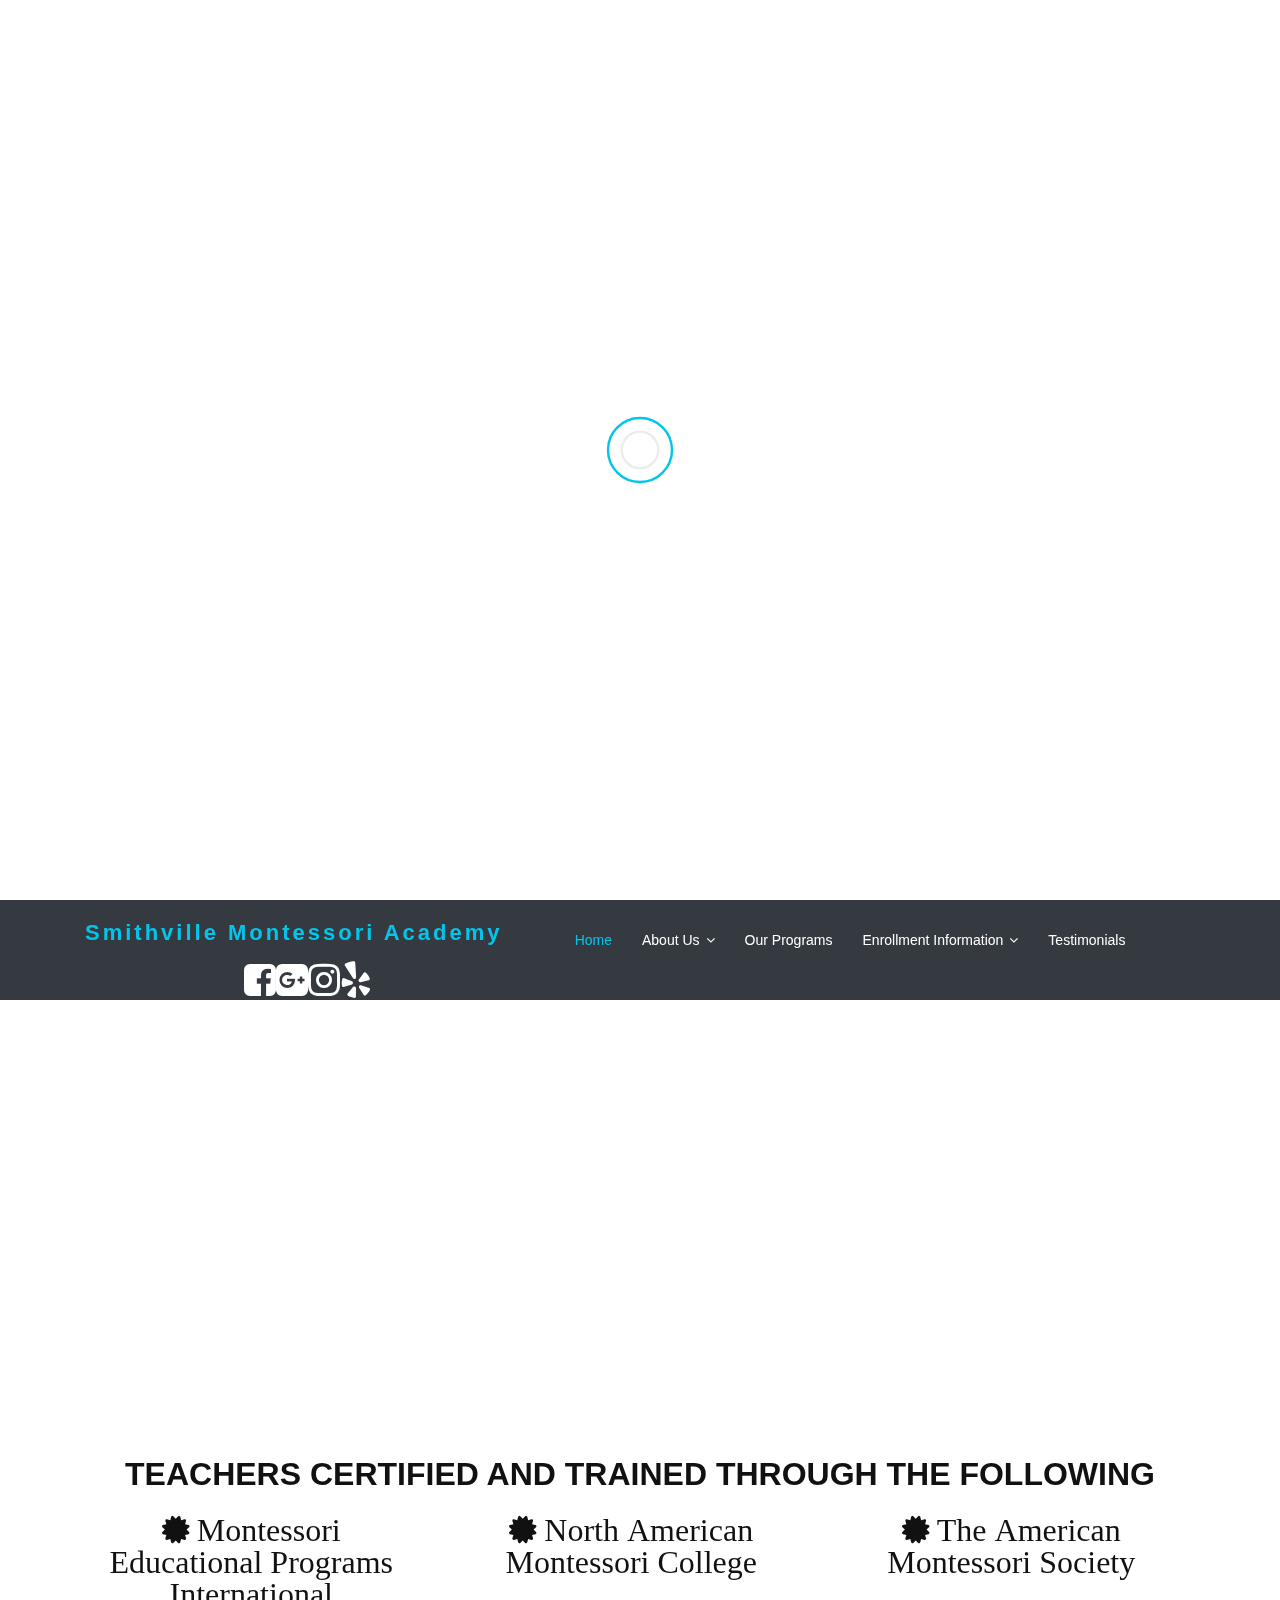
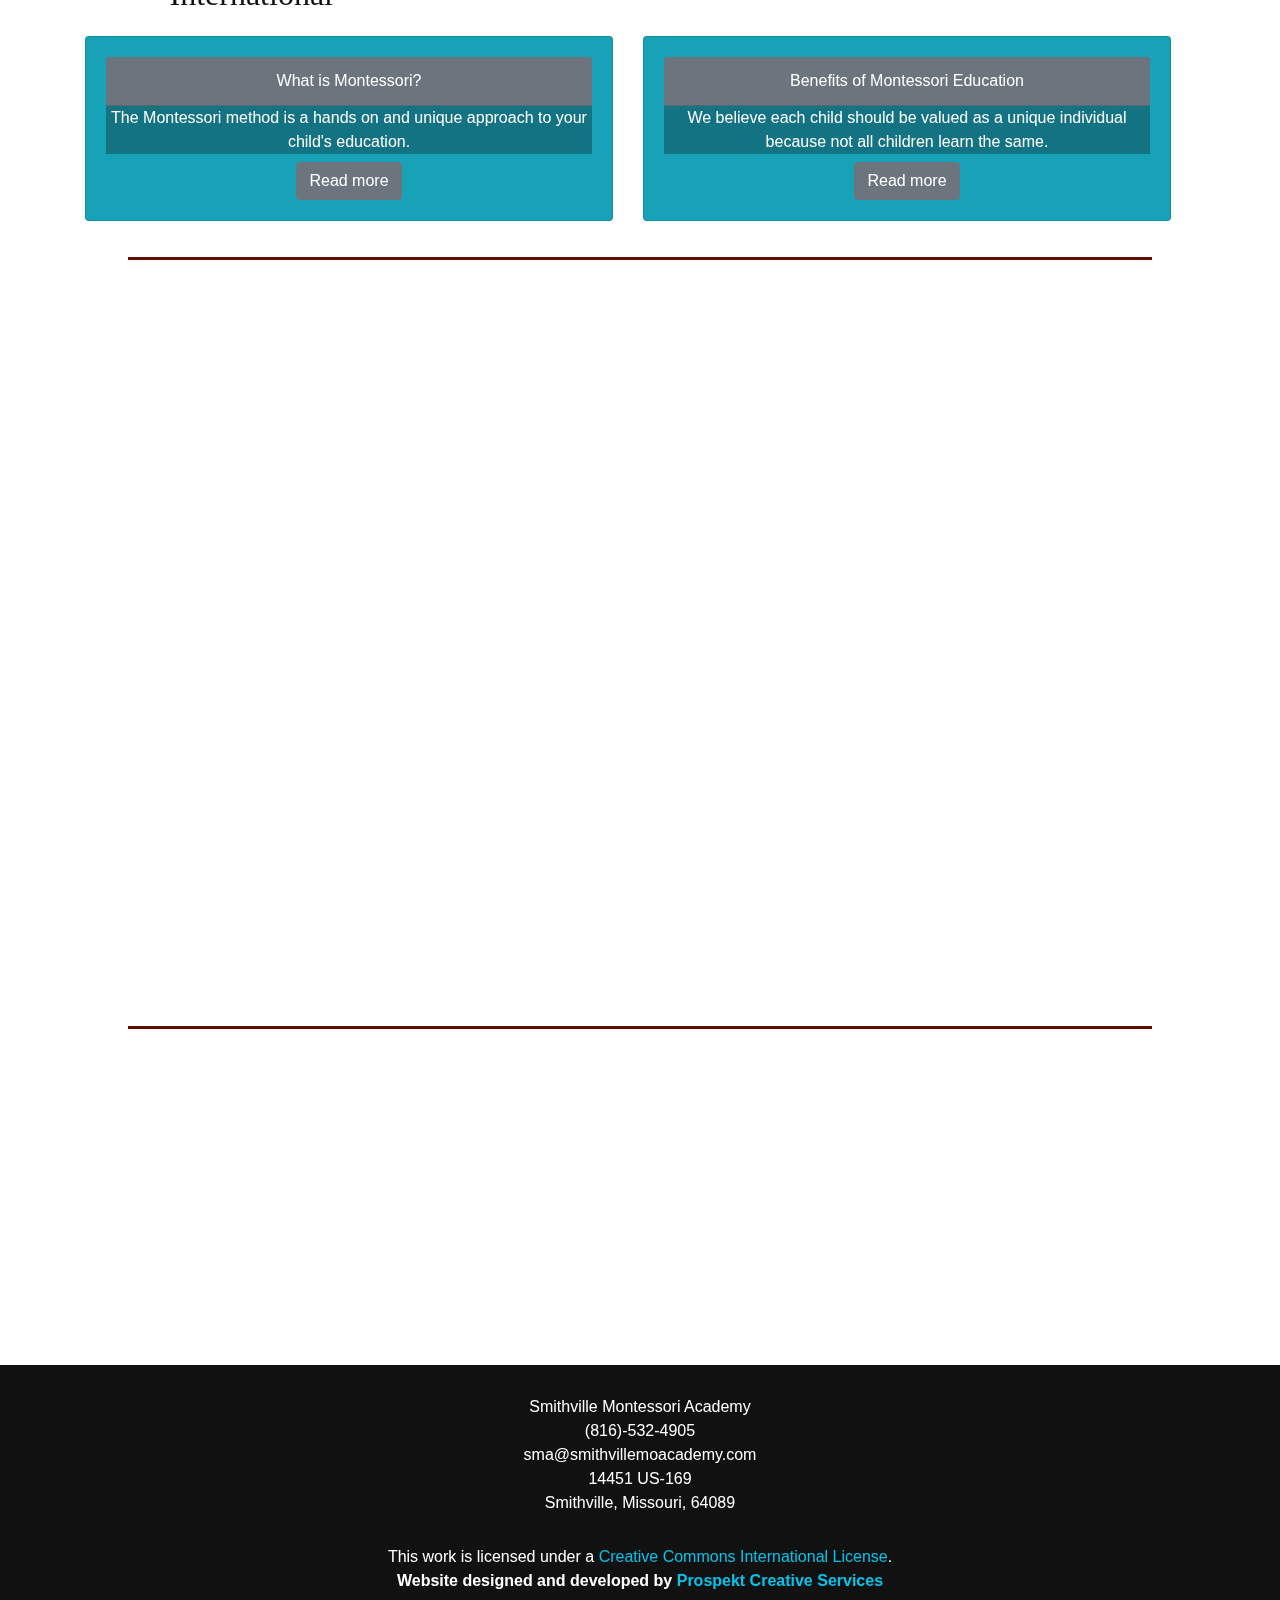
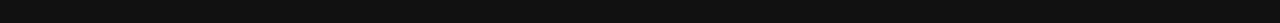
==== commit c3c61795: "Final Draft - Major" ====
--- a/index.html
+++ b/index.html
@@ -1,150 +1,142 @@
 <!DOCTYPE html>
 <html lang=en>
+<head>
 <meta charset="utf-8">
 <title>Smithville Montessori Academy</title>
 <meta content="width=device-width,initial-scale=1" name=viewport>
-<meta content="Smithville, Missouri, School, Academy, Montessori, ideas, homeschool, living montessori now, education, educational, learning, tutoring, teachingm children" name=keywords>
-<meta content="Smithville Montessori Academy, teaching creative thinking for children up to 3 1/2 years of age. " name=description>
+<meta content="Smithville, Missouri, Kansas, City, School, Academy, Montessori, ideas, homeschool, living montessori now, education, educational, learning, tutoring, teaching, children" name=keywords>
+<meta content="Smithville Montessori Academy, teaching creative thinking for children up to 6 years of age. " name=description>
 <meta content="Dalen Humiston" name=author>
 <meta content="Smithville Montessori Academy" property=og:site_name>
-<meta content="Smithville Montessori Academy, teaching creative thinking for children up to 3 1/2 years of age." property=og:description>
-<meta content="img/SMA-Site-Icon-2.png" property=og:image>
+<meta content="Smithville Montessori Academy, teaching creative thinking for children up to 6 years of age." property=og:description>
+<meta content="img/logo-transparent-smooth2.png" property=og:image>
 <meta content="image/png" property=og:image:type>
 <meta content=800 property=og:image:width>
 <meta content=682 property=og:image:height>
 <meta content="Smithville Montessori Academy " name=twitter:title>
-<meta content="Smithville Montessori Academy, teaching creative thinking for children up to 3 1/2 years of age." name=twitter:description>
-<meta content="img/SMA-Site-Icon-2.png" name=twitter:image>
+<meta content="Smithville Montessori Academy, teaching creative thinking for children up to 6 years of age." name=twitter:description>
+<meta content="img/logo-transparent-smooth2.png" name=twitter:image>
 <meta content=summary_large_image name=twitter:card>
 <meta content="Smithville Montessori Academy Logo" name=twitter:image:alt>
 <script src="lib/jquery/jquery.min.js"></script>
 <script src="lib/jquery/jquery-ui.min.js"></script>
 <link href="lib/bootstrap/bootstrap.min.css" rel=stylesheet>
-<link href="lib/css/resource-package.css" rel=stylesheet>
+<link href="lib/css/resource-package.min.css" rel=stylesheet>
+<link rel="apple-touch-icon" sizes="57x57" href="favicons/apple-icon-57x57.png">
+<link rel="apple-touch-icon" sizes="60x60" href="favicons/apple-icon-60x60.png">
+<link rel="apple-touch-icon" sizes="72x72" href="favicons/apple-icon-72x72.png">
+<link rel="apple-touch-icon" sizes="76x76" href="favicons/apple-icon-76x76.png">
+<link rel="apple-touch-icon" sizes="114x114" href="favicons/apple-icon-114x114.png">
+<link rel="apple-touch-icon" sizes="120x120" href="favicons/apple-icon-120x120.png">
+<link rel="apple-touch-icon" sizes="144x144" href="favicons/apple-icon-144x144.png">
+<link rel="apple-touch-icon" sizes="152x152" href="favicons/apple-icon-152x152.png">
+<link rel="apple-touch-icon" sizes="180x180" href="favicons/apple-icon-180x180.png">
+<link rel="icon" type="image/png" sizes="192x192"  href="favicons/android-icon-192x192.png">
+<link rel="icon" type="image/png" sizes="32x32" href="favicons/favicon-32x32.png">
+<link rel="icon" type="image/png" sizes="96x96" href="favicons/favicon-96x96.png">
+<link rel="icon" type="image/png" sizes="16x16" href="favicons/favicon-16x16.png">
+<link rel="manifest" href="favicons/manifest.json">
+<meta name="msapplication-TileColor" content="#ffffff">
+<meta name="msapplication-TileImage" content="favicons/ms-icon-144x144.png">
+<meta name="theme-color" content="#ffffff">
+</head>
 <div id=preloader></div>
 <section id=welcome>
     <video autoplay loop muted id="vid">
         <source src="lib/CartoonCloudsLoop.mp4" type="video/mp4"> </video>
     <div class=welcome-container>
         <div class="wow fadeIn">
-            <div class=welcome-logo>
-                <img alt="Smithville Montessori Academy Logo" src="img/SMA-Site-Icon-2.png"> </div>
+            <div class=welcome-logo> <img alt="Smithville Montessori Academy Logo" src="img/logo-transparent-smooth2.png"> </div>
             <h1>Smithville Montessori Academy</h1>
             <h2>Teaching creative thinking for life-long learning.</h2>
             <div class="d-flex justify-content-center">
-                    <a target=_blank href="https://www.facebook.com/SmithvilleMontessoriAcademy/">
-                        <i class="fa fa-facebook-square" aria-hidden=true></i>
-                    </a>
-                    <a href="#">
-                        <i class="fa fa-twitter-square" aria-hidden=true></i>
-                    </a>
-                    <a href="#">
-                        <i class="fa fa-instagram" aria-hidden=true></i>
-                    </a>
-                    <a href="#">
-                        <i class="fa fa-pinterest-square" aria-hidden=true></i>
-                    </a>
-                    <a target=_blank href="https://www.yelp.com/biz/smithville-montessori-academy-ii-smithville">
-                        <i class="fa fa-yelp" aria-hidden=true></i>
-                    </a>
+                <a target=_blank href="https://www.facebook.com/SmithvilleMontessoriAcademy/"> <i class="fa fa-facebook-square" aria-hidden=true></i> </a>
+                <a href="https://www.google.com/maps/place/Smithville+Montessori+Academy+II/@39.3557913,-94.5871834,17z/data=!3m1!4b1!4m10!1m2!2m1!1ssmithvillemoacademy!3m6!1s0x87c05a600baea5bb:0x956eb62901e667d4!8m2!3d39.3557913!4d-94.5849947!9m1!1b1" target=_blank> <i class="fa fa-google-plus-square" aria-hidden=true></i> </a>
+                <a href="https://www.instagram.com/smithvillemont/" target=_blank> <i class="fa fa-instagram" aria-hidden=true></i> </a>
+                <a target=_blank href="https://www.yelp.com/biz/smithville-montessori-academy-ii-smithville"> <i class="fa fa-yelp" aria-hidden=true></i> </a>
             </div>
             <div class=actions>
-                <a href=#aboutus>
-                    <i class="fa fa-arrow-down fa-5x" style=color:#FFF; aria-hidden="true"></i>
-                </a>
-            </div>
+                <a href=#aboutus> <i class="fa fa-arrow-down fa-5x" style=color:#FFF; aria-hidden="true"></i> </a>
+            </div>
+			
         </div>
     </div>
 </section>
 <header id=header>
-<div class=container>
-	<div class=row>
-		<div class="col-sm-auto d-flex justify-content-center">
-			<div id=logo>
-				<h4>
-                <a href=#welcome>Smithville Montessori Academy</a>
-                </h4>
-			</div>
-		</div>
-		<div class="col-md-7 d-flex justify-content-center">
-			<nav id=nav-menu-container>
-				<ul class=nav-menu>
-					<li class=menu-active>
-						<a href=#welcome>Home</a>
-					</li>
-					<li class=menu-has-children>
-						<a href=#aboutus>About Us</a>
-						<ul>
-							<li>
-								<a href="#" target=_blank>Careers</a>
-							</li>
-						</ul>
-					</li>
-					<li>
-						<a href=#programs>Our Programs</a>
-					</li>
-					<li>
-						<a href="#">Enrollment Information</a>
-					</li>
-					<li>
-						<a href=#contact>Contact Us</a>
-					</li>
-				</ul>
-			</nav>
-		</div>
-	</div>
-	<div class=row>
-	<div class="col-md-5 d-flex justify-content-center" id=social>
-        <a target=_blank href="https://www.facebook.com/SmithvilleMontessoriAcademy/">
-            <i class="fa fa-facebook-square" aria-hidden=true></i>
-        </a>
-        <a href="#">
-            <i class="fa fa-twitter-square" aria-hidden=true></i>
-        </a>
-        <a href="#">
-            <i class="fa fa-instagram" aria-hidden=true></i>
-        </a>
-        <a href="#">
-            <i class="fa fa-pinterest-square" aria-hidden=true></i>
-        </a>
-        <a target=_blank href="https://www.yelp.com/biz/smithville-montessori-academy-ii-smithville">
-            <i class="fa fa-yelp" aria-hidden=true></i>
-        </a>
-    </div>
-	</div>
-</div>
+    <div class=container>
+        <div class=row>
+            <div class="col-sm-auto d-flex justify-content-center">
+                <div id=logo>
+                    <h4> <a href=#welcome>Smithville Montessori Academy</a> </h4></div>
+            </div>
+            <div class="col-md-7 d-flex justify-content-center">
+                <nav id=nav-menu-container>
+                    <ul class=nav-menu>
+                        <li class=menu-active><a href=#welcome>Home</a></li>
+                        <li class=menu-has-children><a href=#aboutus>About Us</a>
+                            <ul>
+                                <li><a href="#" target=_blank>Careers</a></li>
+								<li><a href="#">Contact Us</a>
+									<ul>
+										<li><i id=contacticons class="fa fa-phone"> (816)-532-4905</i></li>
+										<li><i id=contacticons class="fa fa-at"> sma@smithvillemoacademy.com</i></li>
+									</ul>
+								</li>
+                            </ul>
+                        </li>
+                        <li><a href=#programs>Our Programs</a></li>
+                        <li class=menu-has-children><a href="#">Enrollment Information</a>
+							<ul>
+								<li><a href="lib/enrollment/Smithville Montessori Academy Enrollment Packet.pdf" target=_blank>Download Form</a>
+									<ul>
+										<li><a href="lib/enrollment/Smithville Montessori Academy Enrollment Packet.docx" target=_blank>Microsoft Word Document</a></li>
+										<li><a href="lib/enrollment/Smithville Montessori Academy Enrollment Packet.pdf" target=_blank>PDF</a></li>
+									</ul>
+								</li>
+								<li><a href="https://docs.google.com/document/d/1kVgGwxuUviyaiA0RqXOiKt7achSFHEaHIiNPo4eApTs/edit?usp=sharing" target=_blank>Google Doc</a></li>
+							</ul>
+						</li>
+                        <li><a href=#contact>Testimonials</a></li>
+                    </ul>
+                </nav>
+            </div>
+        </div>
+        <div class=row>
+            <div class="col-md-5 d-flex justify-content-center" id=social>
+                <a target=_blank href="https://www.facebook.com/SmithvilleMontessoriAcademy/"> <i class="fa fa-facebook-square" aria-hidden=true></i> </a>
+                <a href="https://www.google.com/maps/place/Smithville+Montessori+Academy+II/@39.3557913,-94.5871834,17z/data=!3m1!4b1!4m10!1m2!2m1!1ssmithvillemoacademy!3m6!1s0x87c05a600baea5bb:0x956eb62901e667d4!8m2!3d39.3557913!4d-94.5849947!9m1!1b1" target=_blank> <i class="fa fa-google-plus-square" aria-hidden=true></i> </a>
+                <a target=_blank href="https://www.instagram.com/smithvillemont/"> <i class="fa fa-instagram" aria-hidden=true></i> </a>
+                <a target=_blank href="https://www.yelp.com/biz/smithville-montessori-academy-ii-smithville"> <i class="fa fa-yelp" aria-hidden=true></i> </a>
+            </div>
+        </div>
+    </div>
 </header>
 <section id=aboutus>
     <div class="container fadeInUp wow">
         <div class=row>
             <div class=col-md-12>
                 <h4 class=section-title>Smithville Montessori Academy III</h4>
-                    <div class=section-title-divider></div>
-                    <p class=section-description>Our Story</p></div>
+                <div class=section-title-divider></div>
+                <p class=section-description>Our Story</p>
+            </div>
         </div>
     </div>
     <div class="container fadeInUp wow about-container">
         <div class=row>
-            <div class="col-md-12"><p> Smithville Montessori Academy III opened its doors on February 4th, 2002 in the Major Mall. We wanted to create an environment for children that would be individualized for learning, which would allow children to progress at their own pace
-                creating an exceptional environment for children to develop. The facility expanded in November of 2002 to include an extended day area and a full time Kindergarten program.
-                <br>
-                <br>Smithville Montessori Academy is committed to providing an enriching, yet challenging, educational environment where each student is encouraged to grow to his or her fullest potential academically, emotionally, physically, socially,and
-                morally. We strive to create an environment that inspires children to develop inner discipline, self-assurance and a love for learning. Our respect for the uniqueness of each child helps to develop lifelong skills during periods of their
-                greatest readiness and sensitivity. We also help parents work toward these same goals at home to empower teachers and staff to remain focused on the mission.</p></div>
+            <div class="col-md-12">
+                <p> Smithville Montessori Academy III opened its doors on February 4th, 2002 in the Major Mall. We wanted to create an environment for children that would be individualized for learning, which would allow children to progress at their own pace creating an exceptional environment for children to develop. The facility expanded in November of 2002 to include an extended day area and a full time Kindergarten program.
+                    <br>
+                    <br>Smithville Montessori Academy is committed to providing an enriching, yet challenging, educational environment where each student is encouraged to grow to his or her fullest potential academically, emotionally, physically, socially,and morally. We strive to create an environment that inspires children to develop inner discipline, self-assurance and a love for learning. Our respect for the uniqueness of each child helps to develop lifelong skills during periods of their greatest readiness and sensitivity. We also help parents work toward these same goals at home to empower teachers and staff to remain focused on the mission.</p>
+            </div>
         </div>
     </div>
     <br>
     <div class=container>
-        <div class=row>
-            <div class="col-md-4">
-                <i class="fa fa-medkit fa-2x">Staff trained in CPR and First Aid</i>
-            </div>
-            <div class="col-md-4">
-                <i class="fa fa-certificate fa-2x"> Teachers certified by The American Montessori Society and North American Montessori College</i>
-            </div>
-            <div class="col-md-4">
-                <i class="fa fa-plus-circle fa-2x"> Staff trained in Child development and behavior</i>
-            </div>
+	<div class="col-md-12 d-flex justify-content-center"><h4 class=section-title>Teachers certified and trained through the following</h4></div>
+        <div class=row>
+            <div class="col-md-4"> <i class="fa fa-certificate fa-2x"> Montessori Educational Programs International</i> </div>
+            <div class="col-md-4"> <i class="fa fa-certificate fa-2x"> North American Montessori College</i> </div>
+            <div class="col-md-4"> <i class="fa fa-certificate fa-2x"> The American Montessori Society</i> </div>
         </div>
         <br>
         <div class=row>
@@ -154,7 +146,7 @@
                         <div class=card-header id=card-header>What is Montessori?</div>
                         <div class=card-title></div>
                         <p class="card-subtitle mb-2">The Montessori method is a hands on and unique approach to your child's education.</p>
-                        <button class="btn btn-primary" data-toggle=modal data-target=#whatismont>Read more</button>
+                        <button class="btn btn-secondary" data-toggle=modal data-target=#whatismont>Read more</button>
                     </div>
                 </div>
             </div>
@@ -164,7 +156,7 @@
                         <div class=card-header id=card-header>Benefits of Montessori Education</div>
                         <div class=card-title></div>
                         <p class="card-subtitle mb-2">We believe each child should be valued as a unique individual because not all children learn the same. </p>
-                        <button class="btn btn-primary" data-toggle=modal data-target=#benefitsofmont>Read more</button>
+                        <button class="btn btn-secondary" data-toggle=modal data-target=#benefitsofmont>Read more</button>
                     </div>
                 </div>
             </div>
@@ -174,16 +166,13 @@
                 <div class=modal-content>
                     <div class=modal-header>
                         <h5 class=modal-title>What is Montessori?</h5>
-                        <button type=button class=close data-dismiss=modal aria-label=Close>
-                            <span aria-hidden=true>&times;</span>
-                        </button>
+                        <button type=button class=close data-dismiss=modal aria-label=Close> <span aria-hidden=true>&times;</span> </button>
                     </div>
                     <div class=modal-body>
                         <h3>The Montessori Method- What Is It?</h3>
                         <p>The Montessori method is a hands on and unique approach to your child's education. The method is named after Dr. Maria Montessori and her scientific observations while she worked with institutionalized and inner-city children.
                             <br>
-                            <br>She began to note that if given developmentally appropriate materials, resources, and the freedom to follow their interests, children were eager to learn. This is the basis behind the Montessori Method, to foster a child's
-                            natural inclination to learn.
+                            <br>She began to note that if given developmentally appropriate materials, resources, and the freedom to follow their interests, children were eager to learn. This is the basis behind the Montessori Method, to foster a child's natural inclination to learn.
                             <br>
                             <br>In a Montessori setting teachers guide rather than instruct, allowing children to find activities that meet their interest, needs, and developmental level.</p>
                         <div class="embed-responsive embed-responsive-16by9">
@@ -201,25 +190,13 @@
                 <div class=modal-content>
                     <div class=modal-header>
                         <h5 class=modal-title>Benefits of a Montessori Education</h5>
-                        <button type=button class=close data-dismiss=modal aria-label=Close>
-                            <span aria-hidden=true>&times;</span>
-                        </button>
+                        <button type=button class=close data-dismiss=modal aria-label=Close> <span aria-hidden=true>&times;</span> </button>
                     </div>
                     <div class=modal-body>
                         <h3>Every child learns in their own unique way.</h3>
-                        <p>We believe each child should be valued as a unique individual because not all children learn the same. Students are free to learn at their own pace, and with whichever method works best for them. They develop and progress at their
-                            own pace, while being guided by the teacher.
+                        <p>We believe each child should be valued as a unique individual because not all children learn the same. Students are free to learn at their own pace, and with whichever method works best for them. They develop and progress at their own pace, while being guided by the teacher.
                             <br>
-                            <br>Students are allowed freedom to learn their way, within the limits of the classroom. This is achievable because internal satisfaction drives a child's curiosity and interest in learning - even after they are out of school.
-                            As each student matures they learn to look critically at their work and become adept at correcting and learning from their errors.</p>
-                        <h3>Students are part of a close and caring community.</h3>
-                        <p>Students will be in a multi-age classroom starting with Infants from 6 weeks to 14 months while toddlers are from 14 months to 2 1/2 years.
-                            <br>
-                            <br>After this there is Pre-Primary (for children not potty trained) which includes children from 2 1/2 years to 3 1/2 years. If your child is in the age range but is potty trained they will move into Primary. These age groups
-                            creates a family structure. Younger students will look up to older students as mentors and even role models.
-                            <br>
-                            <br>This gives younger students a friendly environment where they feel supported and allows them to gain the confidence to try new challenges. In the classroom, Teachers model respect, loving kindness, and a belief in peaceful
-                            conflict resolution.</p>
+                            <br>Students are allowed freedom to learn their way, within the limits of the classroom. This is achievable because internal satisfaction drives a child's curiosity and interest in learning - even after they are out of school. As each student matures they learn to look critically at their work and become adept at correcting and learning from their errors.</p>
                     </div>
                     <div class=modal-footer>
                         <button type=button class="btn btn-secondary" data-dismiss=modal>Close</button>
@@ -237,41 +214,48 @@
                 <h4 class=section-title>Our Programs</h4>
                 <div class=section-title-divider></div>
                 <p class=section-description>Looking to find the right program for your child?</p>
-			</div>
-		</div>
-        <div class=row>
-            <div class="col-sm-4">
+            </div>
+        </div>
+        <div class=row>
+            <div class="col-sm-3">
                 <div class="card text-white bg-info" id=card>
                     <div class=card-block>
                         <div class=card-header>Infant & Toddler</div>
-                        <h4 class=card-title>6 weeks to 2 1/2 years of age</h4>
-                        <p class=card-text>The Infant and Toddler years are arguably the most crucial to a child's personality and intellectual development. The Smithville Montessori Academy infant program creates a lifelong passion for learning. Music and movement are
-                            among the best resources children can use to become familiar with their surroundings.</p>
-                        <button class="btn btn-primary" data-toggle=modal data-target=#infanttoddler>Click for more information</button>
-                    </div>
-                </div>
-            </div>
-            <div class="col-sm-4">
+                        <h4 class=card-title>6 weeks to 2 1/2 years,</h4>
+						<h5 class=card-subtitle>or until developmentally ready</h5>
+                        <p class=card-text>Montessori is about following the child. At 12 months up to two years, children are absorbing the environment visually and physically. The hands-on materials and spacious environment allow the child to grow and develop at their own pace.</p>
+                        <button class="btn btn-secondary" data-toggle=modal data-target=#infanttoddler>Click for more information</button>
+                    </div>
+                </div>
+            </div>
+            <div class="col-sm-3">
                 <div class="card text-white bg-info" id=card>
                     <div class=card-block>
-                        <div class=card-header>Pre-Primary and Primary</div>
-                        <h4 class=card-title>2 1/2 Years - 3 1/2 Years</h4>
-                        <div class="alert alert-info">
-                            <strong>If your child is between this age range and is potty trained, they will be in the "Primary" group.</strong>
-                        </div>
-                        <p class=card-text>Your child is growing into some bigger shoes, likely a 7 toddler or an 8 children. Along with their growing shoe size comes an increasing growth in exploration. In this age group at our school your child environment will offer
-                            them experiences with practical life, sensorial, language, mathematics, and cultural areas.</p>
-                        <button class="btn btn-primary" data-toggle=modal data-target=#preprimary>Click for more information</button>
-                    </div>
-                </div>
-            </div>
-            <div class="col-sm-4">
+                        <div class=card-header>Pre-Primary</div>
+                        <h4 class=card-title>18 Months thru 2 years,</h4>
+						<h5 class=card-subtitle>or until developmentally ready</h5>
+                        <p class=card-text>Children are becoming independent and able to follow simple instructions. Vocabulary should be building at this age and children should be able to have simple conversations.</p>
+                        <button class="btn btn-secondary" data-toggle=modal data-target=#preprimary>Click for more information</button>
+                    </div>
+                </div>
+            </div>
+			<div class="col-sm-3">
+                <div class="card text-white bg-info" id=card>
+                    <div class=card-block>
+                        <div class=card-header>Primary</div>
+                        <h4 class=card-title>2 1/2 Years thru 6 Years,</h4>
+                        <p class=card-text>We strive to provide your child with the hands-on learning and support their need to have the very best opportunity to thrive. Multi-age classrooms allow the children at various stages of 2 ½ - 6 years old to learn from and with each other. Children in this age group are drawn to be independent, strong, and build focus and concentration.</p>
+                        <button class="btn btn-secondary" data-toggle=modal data-target=#primary>Click for more information</button>
+                    </div>
+                </div>
+            </div>
+            <div class="col-sm-3">
                 <div class="card text-white bg-info" id=card>
                     <div class=card-block>
                         <div class=card-header>Before and After School</div>
-                        <h4 class=card-title>2 1/2 Years - 3 1/2 Years</h4>
-                        <p class=card-text>The Before and After School program at Smithville Montessori Academy ensures that parent's extended care needs are met while their children experience a familiar environment. </p>
-                        <button class="btn btn-primary" data-toggle=modal data-target=#beforeafter>Click for more information</button>
+                        <h4 class=card-title>Kindergarten - 5th Grade</h4>
+                        <p class=card-text>Children who attend public school can attend our before/afterschool program for ages K-5th grade. The classrooms are divided by multiage groups of K-2nd and 3rd – 5th. However, the classrooms do combine for field trips and other activities. Children are provided a snack for morning and afternoon and offered hands on activities and outside time. During the summer months, children can enroll for the summer program which involves off site field trips and activities. </p>
+                        <button class="btn btn-secondary" data-toggle=modal data-target=#beforeafter>Click for more information</button>
                     </div>
                 </div>
             </div>
@@ -281,25 +265,22 @@
                 <div class=modal-content>
                     <div class=modal-header>
                         <h5 class=modal-title>Infants & Toddlers</h5>
-                        <button type=button class=close data-dismiss=modal aria-label=Close>
-                            <span aria-hidden=true>&times;</span>
-                        </button>
-                    </div>
-                    <div class=modal-body>
-                        <h3>Infants (6 weeks – 14 months)</h3>
-                        <p>The Infant and Toddler years are arguably the most crucial to a child's personality and intellectual development. The Smithville Montessori Academy infant program creates a lifelong passion for learning. Music and movement are
-                            among the best resources children can use to become familiar with their surroundings.</p>
-                        <br>
-                        <br>
-                        <h3>Toddlers (14 months - 2 1/2 years)</h3>
-                        <p>The classroom offers space for movement, individual work, and group activities. Our approach to learning offers toddlers opportunities to work on the development of art and language skills as well as musical sensory. We use a number
-                            of multi-sensory, sequential, and self-correcting Montessori materials to facilitate learning.
-                            <br>
-                            <br>A carefully planned series of successes build upon inner confidence in the child, This confidence assures him that he can learn by himself. We nourish the child’s self esteem through repeated successes with these activities.
-                            These confidence-building activities likewise contribute to the child’s healthy emotional development.
-                            <br>
-                            <br>Through song and dance, and freedom of choice, the toddlers have access to a variety of large muscle activities that offer them opportunities to jump, climb, balance, crawl, or skip indoors and out. These exercises as well
-                            as creative art activities are offered for each child to choose. This freedom in a safe space is crucial to the toddler program.</p>
+                        <button type=button class=close data-dismiss=modal aria-label=Close> <span aria-hidden=true>&times;</span> </button>
+                    </div>
+                    <div class=modal-body>
+						<div class=media>
+                            <div class="media-left media-middle modal-img"> <img src="img/20180216.jpg" class=media-object alt="Student in the Toddler group working with a teacher."> </div>
+                            <div class=media-body>
+									<blockquote class="blockquote">
+									<p class="mb-0">"In the first three years of life, the foundations of physical and also of psychic health are laid. In these years, the child not only increases in size but passes through great transformations. This is the age in which language and movement develop. The child must be safeguarded in order that these activities may develop freely."</p>
+									 <footer class="blockquote-footer"><cite title="Source Title">Maria Montessori</cite></footer>
+									</blockquote>
+								<div class="d-flex justify-content-center">
+                                    <button type=button class="btn btn-lg btn-danger" data-toggle=popover data-trigger=focus title="6 Weeks – 1 Year" data-content="Montessori education for infants can be magical. Infants are given the freedom to move and absorb in the activities and environment around them in a nurturing and loving environment.">Infants</button>
+                                    <button type=button class="btn btn-lg btn-danger" data-toggle=popover data-trigger=focus title="1 Year to 2 Years" data-content="Our approach to learning offers toddlers opportunities to work on the development of art and language skills as well as musical sensory. We use a number of multi-sensory, sequential, and self-correcting Montessori materials to facilitate learning.">Toddlers</button>
+								</div>
+							</div>
+						</div>
                     </div>
                     <div class=modal-footer>
                         <button type=button class="btn btn-secondary" data-dismiss=modal>Close</button>
@@ -311,35 +292,60 @@
             <div class="modal-dialog modal-lg" role=document>
                 <div class=modal-content>
                     <div class=modal-header>
-                        <h5 class=modal-title>Pre-Primary/Primary</h5>
-                        <button type=button class=close data-dismiss=modal aria-label=Close>
-                            <span aria-hidden=true>&times;</span>
-                        </button>
+                        <h5 class=modal-title>Pre-Primary</h5>
+                        <button type=button class=close data-dismiss=modal aria-label=Close> <span aria-hidden=true>&times;</span> </button>
                     </div>
                     <div class=modal-body>
                         <h3>2 1/2 Years - 3 1/2 Years</h3>
                         <div class=media>
-                            <div class="media-left media-middle modal-img">
-                                <img src="img/14715585.jpg" class=media-object alt="The Smithville Police Department visiting with the kids."> </div>
+                            <div class="media-left media-middle modal-img"> <img src="img/20180215.jpg" class=media-object alt="Student in the Pre-Primary group learning her shapes."> </div>
                             <div class=media-body>
                                 <h3 class=media-heading>What Do We Mean "Practical Life"?</h3>
-								<p>Practical life is an umbrella term for everyday living, it serves to develop your child's sense of order, coordination, and independence. Your child will practice the basic's such as how to tie their shoes, how to clean up a spill,
-								or even how to water plants. As we mentioned, children at this age are curious and want to explore which means a child will happily attain this information through repetition. Your child will learn how to care for themselves, others, and the classroom.</p>
-								<div class="d-flex justify-content-center">
-									<h3>Click the corresponding button below to read about each portion of the class.</h3>
-								</div>
-								<div class="d-flex justify-content-center">
-									<button type=button class="btn btn-lg btn-danger" data-toggle=popover data-trigger=focus title="Sensory Education" data-content="It is important to allow children to develop their senses, which is why we focus a portion of this class to sensory. Dr. Montessori designed materials specifically for sensory to focus on visual discrimination and to help refine
-									and develop the five senses.">Sensory Education</button>
-									<button type=button class="btn btn-lg btn-danger" data-toggle=popover data-trigger=focus title="Language" data-content="In this area you will find different exercises that expose the child to new vocabulary. The different aspects of language truly come to life without undue stress to the child. Peer interactions are encouraged as well as any other
-									opportunities for meaningful interactions.">Language</button>
-									</div>
-									<div class="d-flex justify-content-center">
-									<button type=button class="btn btn-lg btn-danger" data-toggle=popover data-trigger=focus title="Mathematics" data-content="Dr. Montessori believed in introducing children to the big picture before moving to the smaller portions. You will commonly see children introduced to the decimal system and working on 4 digit addition rather than single digit.">Mathematics</button>
-									<button type=button class="btn btn-lg btn-danger" data-toggle=popover data-trigger=focus title="Cultural" data-content="A young child's mind is an absorbent one. Dr. Montessori believes the absorbent mind allows children to take in all there is to offer. By introducing your child to these topics and subjects at a young age they are able to recall
-									it later on in their academic years.">Cultural</button>
-								</div>
-							</div>
+                                <p>Practical life is an umbrella term for everyday living, it serves to develop your child's sense of order, coordination, and independence. Your child will practice the basic's such as how to tie their shoes, how to clean up a spill,or even how to water plants. As we mentioned, children at this age are curious and want to explore which means a child will happily attain this information through repetition. Your child will learn how to care for themselves, others, and the classroom.</p>
+                                <div class="d-flex justify-content-center">
+                                    <h3>Click the corresponding button below to read about each portion of the class.</h3></div>
+                                <div class="d-flex justify-content-center">
+                                    <button type=button class="btn btn-lg btn-danger" data-toggle=popover data-trigger=focus title="Sensory Education" data-content="It is important to allow children to develop their senses, which is why we focus a portion of this class to sensory. Dr. Montessori designed materials specifically for sensory to focus on visual discrimination and to help refineand develop the five senses.">Sensory Education</button>
+                                    <button type=button class="btn btn-lg btn-danger" data-toggle=popover data-trigger=focus title="Language" data-content="In this area you will find different exercises that expose the child to new vocabulary. The different aspects of language truly come to life without undue stress to the child. Peer interactions are encouraged as well as any otheropportunities for meaningful interactions.">Language</button>
+                                </div>
+                                <div class="d-flex justify-content-center">
+                                    <button type=button class="btn btn-lg btn-danger" data-toggle=popover data-trigger=focus title="Mathematics" data-content="Dr. Montessori believed in introducing children to the big picture before moving to the smaller portions. You will commonly see children introduced to the decimal system and working on 4 digit addition rather than single digit.">Mathematics</button>
+                                    <button type=button class="btn btn-lg btn-danger" data-toggle=popover data-trigger=focus title="Cultural" data-content="A young child's mind is an absorbent one. Dr. Montessori believes the absorbent mind allows children to take in all there is to offer. By introducing your child to these topics and subjects at a young age they are able to recallit later on in their academic years.">Cultural</button>
+                                </div>
+                            </div>
+                        </div>
+                    </div>
+                    <div class=modal-footer>
+                        <button type=button class="btn btn-secondary" data-dismiss=modal>Close</button>
+                    </div>
+                </div>
+            </div>
+        </div>
+		<div class="modal fade bd-primary-lg" id=primary tabindex="-1" role=dialog aria-hidden=true>
+            <div class="modal-dialog modal-lg" role=document>
+                <div class=modal-content>
+                    <div class=modal-header>
+                        <h5 class=modal-title>Primary</h5>
+                        <button type=button class=close data-dismiss=modal aria-label=Close> <span aria-hidden=true>&times;</span> </button>
+                    </div>
+                    <div class=modal-body>
+                        <h3>2 1/2 Years - 6 Years</h3>
+                        <div class=media>
+                            <div class="media-left media-middle modal-img"> <img src="img/2018021.jpg" class=media-object alt="Students in the Primary group learning to count."> </div>
+                            <div class=media-body>
+                                <h3 class=media-heading>What Do We Mean "Practical Life"?</h3>
+                                <p>Practical life is an umbrella term for everyday living, it serves to develop your child's sense of order, coordination, and independence. Your child will practice the basic's such as how to tie their shoes, how to clean up a spill,or even how to water plants. As we mentioned, children at this age are curious and want to explore which means a child will happily attain this information through repetition. Your child will learn how to care for themselves, others, and the classroom.</p>
+                                <div class="d-flex justify-content-center">
+                                    <h3>Click the corresponding button below to read about each portion of the class.</h3></div>
+                                <div class="d-flex justify-content-center">
+                                    <button type=button class="btn btn-lg btn-danger" data-toggle=popover data-trigger=focus title="Sensory Education" data-content="It is important to allow children to develop their senses, which is why we focus a portion of this class to sensory. Dr. Montessori designed materials specifically for sensory to focus on visual discrimination and to help refineand develop the five senses.">Sensory Education</button>
+                                    <button type=button class="btn btn-lg btn-danger" data-toggle=popover data-trigger=focus title="Language" data-content="In this area you will find different exercises that expose the child to new vocabulary. The different aspects of language truly come to life without undue stress to the child. Peer interactions are encouraged as well as any otheropportunities for meaningful interactions.">Language</button>
+                                </div>
+                                <div class="d-flex justify-content-center">
+                                    <button type=button class="btn btn-lg btn-danger" data-toggle=popover data-trigger=focus title="Mathematics" data-content="Dr. Montessori believed in introducing children to the big picture before moving to the smaller portions. You will commonly see children introduced to the decimal system and working on 4 digit addition rather than single digit.">Mathematics</button>
+                                    <button type=button class="btn btn-lg btn-danger" data-toggle=popover data-trigger=focus title="Cultural" data-content="A young child's mind is an absorbent one. Dr. Montessori believes the absorbent mind allows children to take in all there is to offer. By introducing your child to these topics and subjects at a young age they are able to recallit later on in their academic years.">Cultural</button>
+                                </div>
+                            </div>
                         </div>
                     </div>
                     <div class=modal-footer>
@@ -353,21 +359,17 @@
                 <div class=modal-content>
                     <div class=modal-header>
                         <h5 class=modal-title>Before and After School</h5>
-                        <button type=button class=close data-dismiss=modal aria-label=Close>
-                            <span aria-hidden=true>&times;</span>
-                        </button>
+                        <button type=button class=close data-dismiss=modal aria-label=Close> <span aria-hidden=true>&times;</span> </button>
                     </div>
                     <div class=modal-body>
                         <h3>Before and After School</h3>
                         <div class="media">
-                            <div class="media-left media-middle modal-img">
-                                <img src="img/10305504.jpg" style="filter:brightness(150%);" class="media-object" alt="Flower Arranging with Ms. Sunshine!"> </div>
+                            <div class="media-left media-middle modal-img"> <img src="img/10305504.jpg" style="filter:brightness(150%);" class="media-object" alt="Flower Arranging with Ms. Sunshine!"> </div>
                             <div class="media-body">
-                                <p>The Before and After School program at Smithville Montessori Academy ensures that parent's extended care needs are met while their children experience a familiar environment. The program is both same and different from
-                                    students’ classrooms as it maintains such qualities as freedom of choice, mutual respect, exploration, movement, consistency and kindness.
+                                <p>The Before and After School program at Smithville Montessori Academy ensures that parent's extended care needs are met while their children experience a familiar environment. The program is both same and different from students’ classrooms as it maintains such qualities as freedom of choice, mutual respect, exploration, movement, consistency and kindness.
                                     <br>
-                                    <br>Your child will have the opportunity to participate in music lessons, baking, outdoor play, construction activities, creating art, and more. More importantly, it will provide the children with an atmosphere in which
-                                    they can grow emotionally, socially, physically, and intellectually.</p>
+                                    <br>Your child will have the opportunity to participate in music lessons, baking, outdoor play, construction activities, creating art, and more. More importantly, it will provide the children with an atmosphere in which they can grow emotionally, socially, physically, and intellectually.<br><br>
+									<strong>Transportation will be provided for children attending Smithville Public Schools beginning in the Fall of 2018. If your child attends Eagle Heights and Maple and is signed up for our before/afterschool program, they will be transported to and from school.</strong></p>
                             </div>
                         </div>
                         <p></p>
@@ -378,70 +380,93 @@
                 </div>
             </div>
         </div>
-	</div>
-	<div class=section-divider></div>
+    </div>
+    <div class=section-divider></div>
 </section>
 <section id=contact>
     <div class="container fadeInUp wow">
         <div class=row>
             <div class=col-md-12>
-                <h3 class=section-title>Contact Us</h3>
+                <h3 class=section-title>Testimonials</h3>
                 <div class=section-title-divider></div>
-                <p class=section-description>
-            </div>
-        </div>
-		<div class=row>
-		<div class="col d-flex justify-content-center">
-			<div id="testimonial" class="carousel slide" data-interval="15000" data-ride="carousel">
-				<div class="carousel-inner">
-					<div class="carousel-item active">
-						<blockquote class="blockquote bg-info rounded">
-						<p class="mb-0 font-weight-light text-white">We love the curriculum, the interaction with the teachers, and how much they care about our kids. We've had the opportunity to be a part of the Montessori process in the pre-primary, primary and kindergarten level and it's amazing to see their individual personal growth, how they become independent thinkers and grasp advance learning at such a young age.</p>
-						<footer class="blockquote-footer font-weight-bold text-white bg-secondary">Kristen P</footer>
-						</blockquote>
-					</div>
-					<div class="carousel-item">
-						<blockquote class="blockquote bg-info rounded">
-						<p class="mb-0 font-weight-light text-white">My youngest is always excited to go "see his friends" and loves all of the activities they have for the kiddos during the summer program. I would recommend SMA to anyone just starting out with little ones or if you have older children who just need before/after school care. Also, their summer program is fantastic for both fun and learning!!</p>
-						<footer class="blockquote-footer font-weight-bold text-white bg-secondary">Christine K</footer>
-						</blockquote>
-					</div>
-					<div class="carousel-item">
-						<blockquote class="blockquote bg-info rounded">
-						<p class="mb-0 font-weight-light text-white">My infant son and three-year old daughter have been enrolled at SMA for nearly five months. We truly feel at home here. They both enjoy the variety of activities the teachers have planned throughout the day. The staff members are very caring and concerned about the academic well-being and preparation of the children</p>
-						<footer class="blockquote-footer font-weight-bold text-white bg-secondary">Kristen M</footer>
-						</blockquote>
-					</div>
-				</div>
-			</div>
-		</div>
-		</div>
-	</div>
+                <p class=section-description>Hear what other parents have to say!</p>
+            </div>
+        </div>
+		
+        <div class=row>
+            <div class="col d-flex justify-content-center">
+                <div id="testimonial" class="carousel slide" data-interval="14000" data-ride="carousel">
+                    <div class="carousel-inner">
+                        <div class="carousel-item active">
+                            <blockquote class="blockquote bg-info rounded">
+                                <p class="mb-0 font-weight-light text-white">We love the curriculum, the interaction with the teachers, and how much they care about our kids. We've had the opportunity to be a part of the Montessori process in the pre-primary, primary and kindergarten level and it's amazing to see their individual personal growth, how they become independent thinkers and grasp advance learning at such a young age.</p>
+                                <footer class="blockquote-footer font-weight-bold text-white bg-secondary">Kristen P</footer>
+                            </blockquote>
+                        </div>
+                        <div class="carousel-item">
+                            <blockquote class="blockquote bg-info rounded">
+                                <p class="mb-0 font-weight-light text-white">My youngest is always excited to go "see his friends" and loves all of the activities they have for the kiddos during the summer program. I would recommend SMA to anyone just starting out with little ones or if you have older children who just need before/after school care. Also, their summer program is fantastic for both fun and learning!!</p>
+                                <footer class="blockquote-footer font-weight-bold text-white bg-secondary">Christine K</footer>
+                            </blockquote>
+                        </div>
+                        <div class="carousel-item">
+                            <blockquote class="blockquote bg-info rounded">
+                                <p class="mb-0 font-weight-light text-white">My infant son and three-year old daughter have been enrolled at SMA for nearly five months. We truly feel at home here. They both enjoy the variety of activities the teachers have planned throughout the day. The staff members are very caring and concerned about the academic well-being and preparation of the children</p>
+                                <footer class="blockquote-footer font-weight-bold text-white bg-secondary">Kristen M</footer>
+                            </blockquote>
+                        </div>
+                        <div class="carousel-item">
+                            <blockquote class="blockquote bg-info rounded">
+                                <p class="mb-0 font-weight-light text-white">Our daughter started going to SMA when she was 11 months old and before we knew it she was talkingmore, doing things on her own and just completely excelled! She is always excited to go to school!</p>
+                                <footer class="blockquote-footer font-weight-bold text-white bg-secondary">Meghan B</footer>
+                            </blockquote>
+                        </div>
+                        <div class="carousel-item">
+                            <blockquote class="blockquote bg-info rounded">
+                                <p class="mb-0 font-weight-light text-white">We've been enrolled at SMA since 2015 when we moved to the Smithville area. Coming from a more traditional daycare previously we were new to the Montessori style of education but the teachers quickly helped our kids to adapt and thrive.
+                                    <br>The quality of education and preparation for school has been outstanding. It was a relief to hear from the school district that our son tested ahead of the curve on the principles necessary for entering kindergarten as well as some for 1st grade. All because of the fun way that SMA challenged him to learn. We see The same now with our daughter as she works through The primary classes. The teachers at SMA care about our kids, guide them, help them and we feel very blessed to be a part of the SMA family.</p>
+                                <footer class="blockquote-footer font-weight-bold text-white bg-secondary">Kristen P</footer>
+                            </blockquote>
+                        </div>
+                        <div class="carousel-item">
+                            <blockquote class="blockquote bg-info rounded">
+                                <p class="mb-0 font-weight-light text-white">My daughter has been enrolled at SMA since she was 6 months old. She’s now almost 3 years old and I’m amazed every week with the knowledge she’s gained from the curriculum in the classrooms. Kassidy and Cindy do such an amazing job in the primary room with her. They are teaching her lessons that will prepare her academically as well as giving her the skills to become a respectful young lady. The passion the teachers have for preparing the children for life is clearly evident as my daughter begs to go to school every morning. We couldn’t have made a better choice for our daughter. Erica is always available to talk with and she provides multiple avenues of communication for convenience. I can rest easy knowing that our daughter will be prepared when Kindergarten rolls around. Thanks SMA for everything you do! You ROCK!</p>
+                                <footer class="blockquote-footer font-weight-bold text-white bg-secondary">Tesha H</footer>
+                            </blockquote>
+                        </div>
+						<div class="carousel-item">
+                            <blockquote class="blockquote bg-info rounded">
+                                <p class="mb-0 font-weight-light text-white">My son was 5 years old when he started at the Smithville Montessori. Within 4 months he was confidently reading and solving double-digit math problems. These were skills he hadn’t confidently conquered until attending the Montessori. I have no doubt that my son will be ready for Kindergarten this fall. I would recommend Smithville Montessori to anyone!</p>
+                                <footer class="blockquote-footer font-weight-bold text-white bg-secondary">Lyndsay M</footer>
+                            </blockquote>
+                        </div>
+                    </div>
+                </div>
+            </div>
+        </div>
+    </div>
 </section>
 <footer id=footer>
     <div class=container>
         <div class=row>
             <div class=col-md-12>
                 <div class=copyright>
-                    <p>Smithville Montessori Academy
-                    <br>sma@smithvillemoacademy.com
-                    <br>14451 N 169 Hwy
-                    <br>Smithville, Missouri, 64089</p>
-					This work is licensed under a <a href="https://creativecommons.org/licenses/by-nc-nd/4.0/">Creative Commons International License</a>.<br>
-					<strong>Website designed and developed by <a href="https://www.linkedin.com/in/dalen-humiston-1b59809a/">Dalen H</a>
-                    </strong>
-                </div>
+                    <p>Smithville Montessori Academy<br>
+					(816)-532-4905<br>
+                    sma@smithvillemoacademy.com<br>
+                    14451 US-169<br>
+                    Smithville, Missouri, 64089</p>
+					This work is licensed under a <a href="https://creativecommons.org/licenses/by-nc-nd/4.0/" target=_blank>Creative Commons International License</a>.
+                    <br><strong>Website designed and developed by <a href="http://prospektcreative.com/" target=_blank>Prospekt Creative Services</a> </strong> </div>
             </div>
         </div>
     </div>
 </footer>
-<a href="#" class=back-to-top>
-    <i class="fa fa-chevron-up"></i>
-</a>
+<a href="#" class=back-to-top> <i class="fa fa-chevron-up"></i></a>
 <script>
-$(document).ready(function(){
-    $('[data-toggle="popover"]').popover(); 
-});
+    $(document).ready(function() {
+        $('[data-toggle="popover"]').popover();
+    });
 </script>
 <script src="lib/bootstrap/bootstrap.bundle.min.js"></script>
 <script src="lib/resource-package.min.js"></script>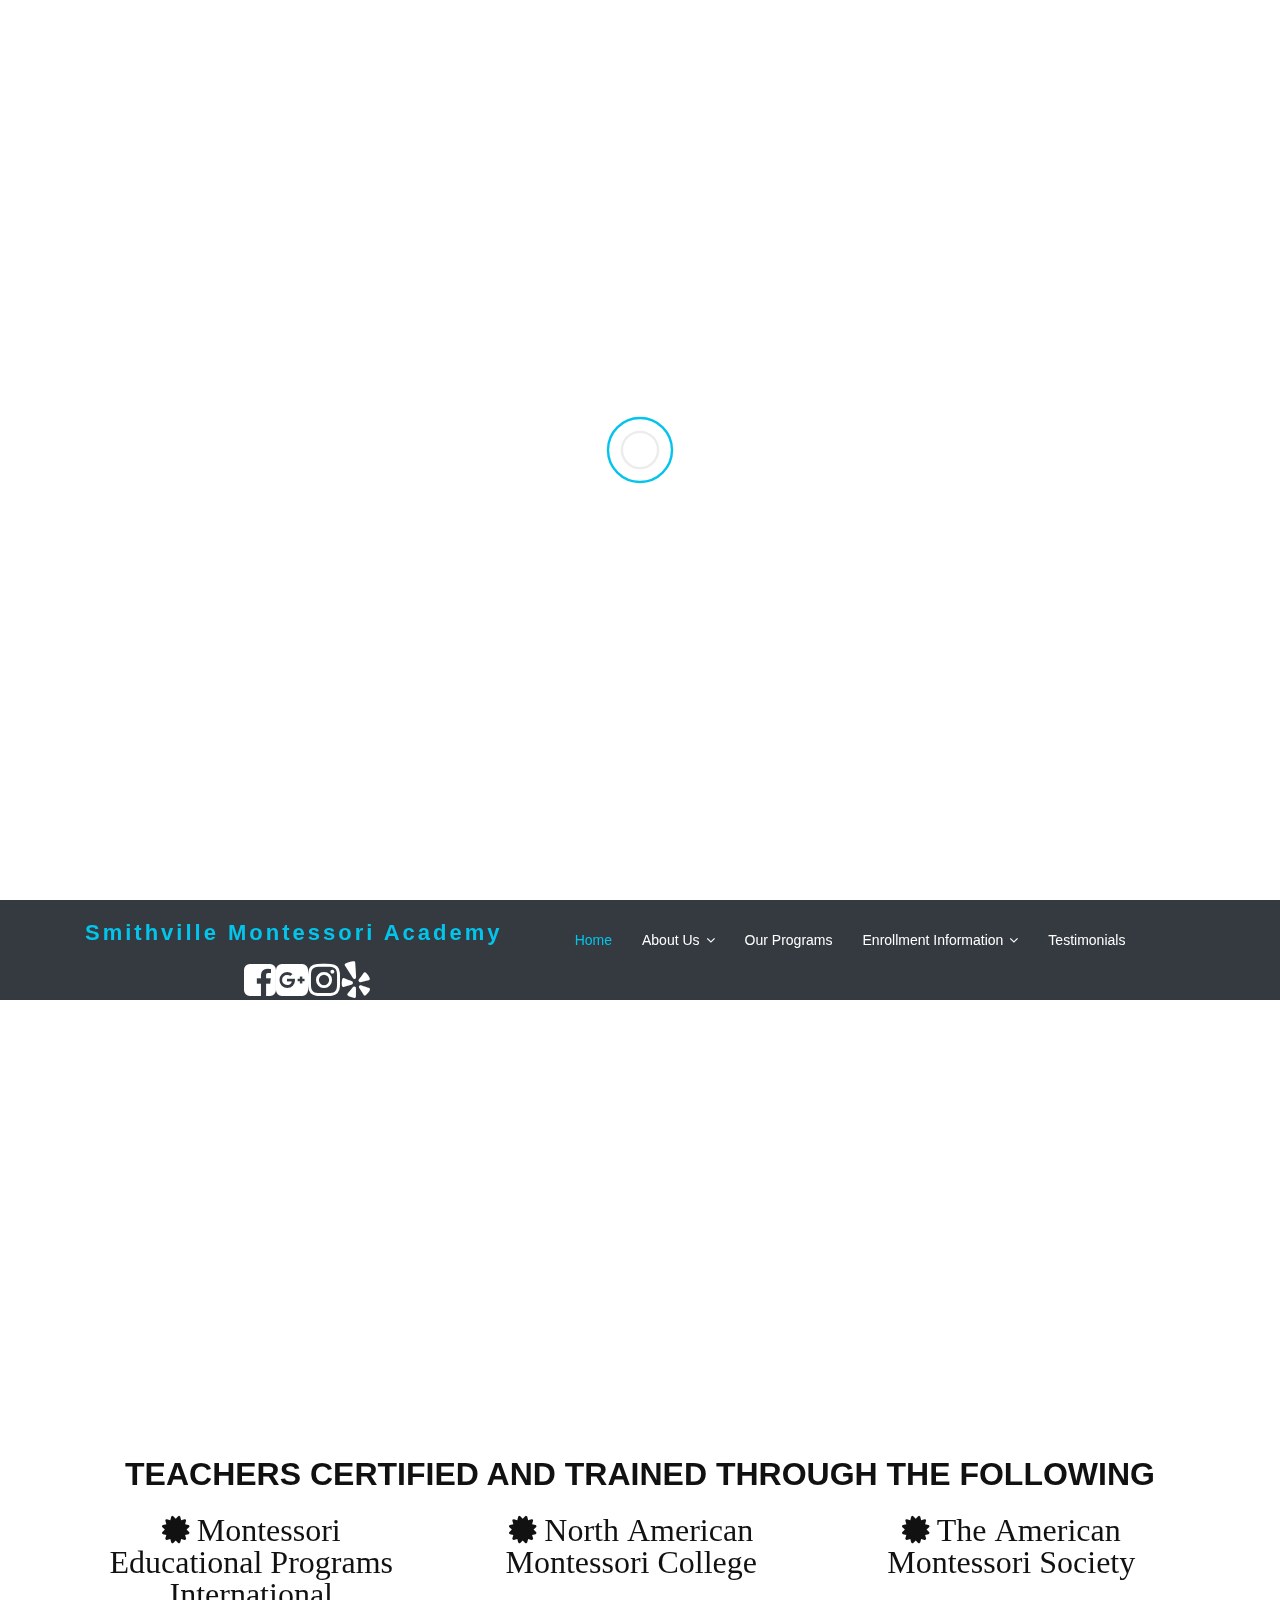
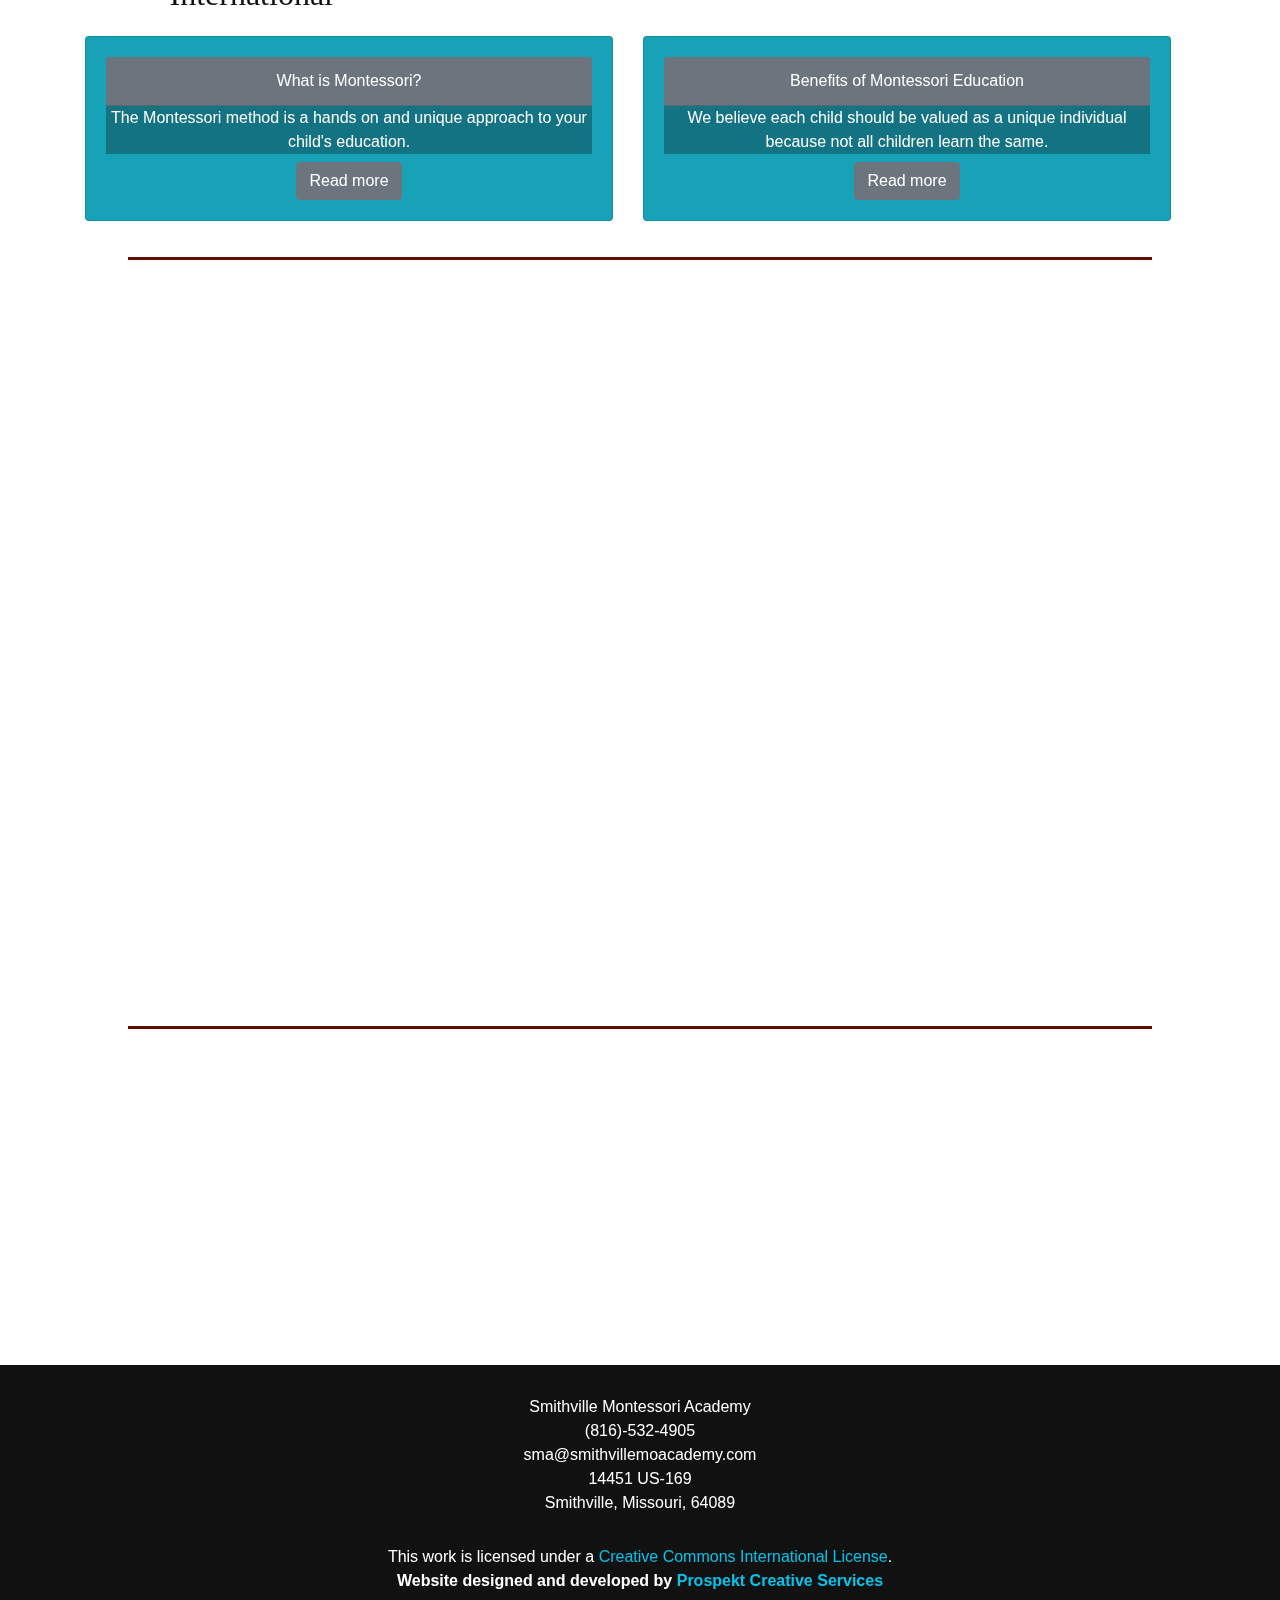
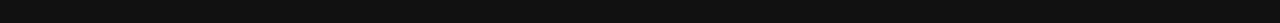
==== commit 739ddf8f: "Final Draft - Patch" ====
--- a/index.html
+++ b/index.html
@@ -76,7 +76,7 @@
                         <li class=menu-has-children><a href=#aboutus>About Us</a>
                             <ul>
                                 <li><a href="#" target=_blank>Careers</a></li>
-								<li><a href="#">Contact Us</a>
+								<li class=menu-has-children><a href="#">Contact Us</a>
 									<ul>
 										<li><i id=contacticons class="fa fa-phone"> (816)-532-4905</i></li>
 										<li><i id=contacticons class="fa fa-at"> sma@smithvillemoacademy.com</i></li>
@@ -87,7 +87,7 @@
                         <li><a href=#programs>Our Programs</a></li>
                         <li class=menu-has-children><a href="#">Enrollment Information</a>
 							<ul>
-								<li><a href="lib/enrollment/Smithville Montessori Academy Enrollment Packet.pdf" target=_blank>Download Form</a>
+								<li class=menu-has-children><a href="lib/enrollment/Smithville Montessori Academy Enrollment Packet.pdf" target=_blank>Download Form</a>
 									<ul>
 										<li><a href="lib/enrollment/Smithville Montessori Academy Enrollment Packet.docx" target=_blank>Microsoft Word Document</a></li>
 										<li><a href="lib/enrollment/Smithville Montessori Academy Enrollment Packet.pdf" target=_blank>PDF</a></li>
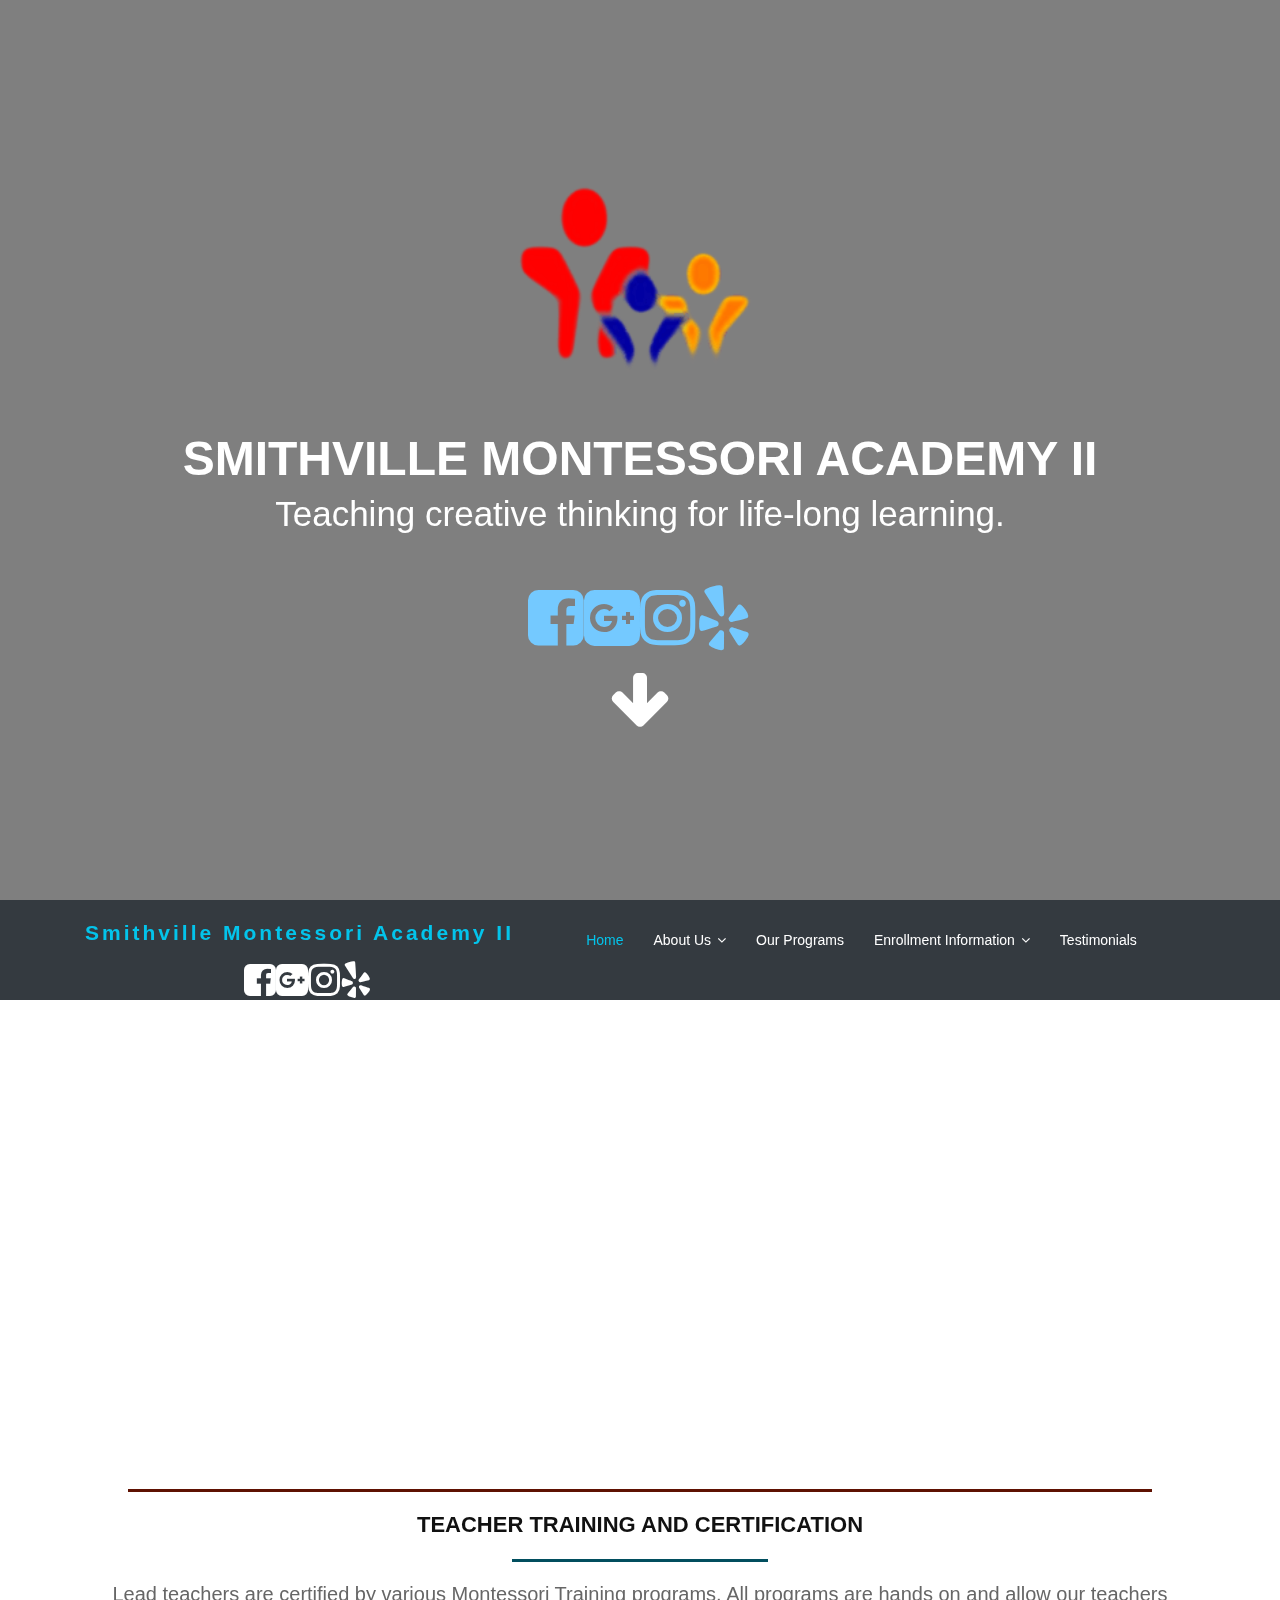
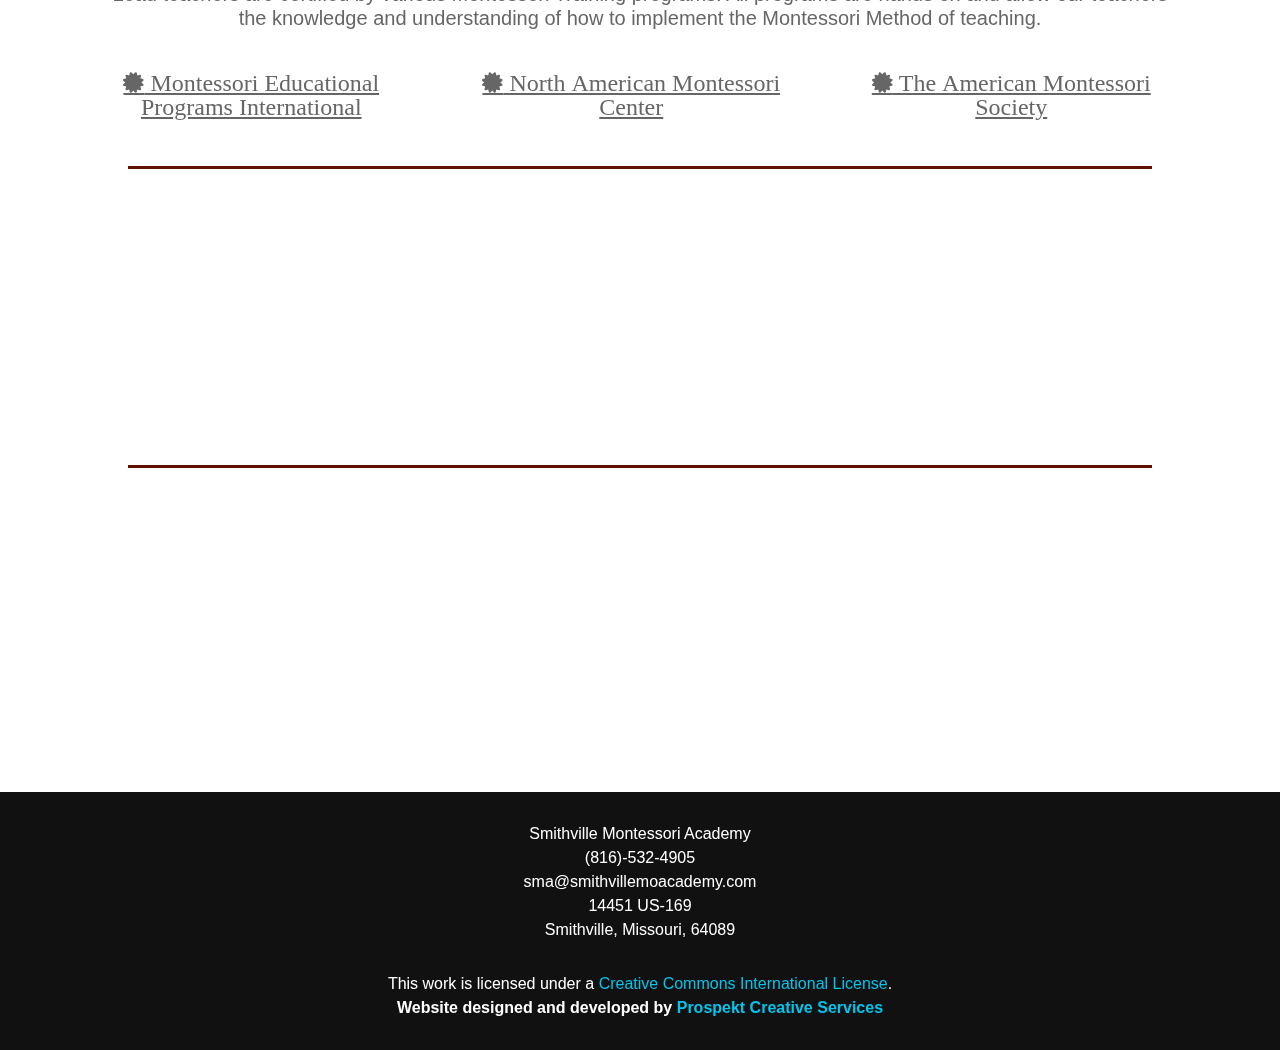
==== commit ff748d6d: "Live Draft - Major" ====
--- a/index.html
+++ b/index.html
@@ -1,23 +1,28 @@
 <!DOCTYPE html>
 <html lang=en>
 <head>
+<meta http-equiv="X-UA-Compatible" content="IE=Edge,chrome=1">
 <meta charset="utf-8">
 <title>Smithville Montessori Academy</title>
-<meta content="width=device-width,initial-scale=1" name=viewport>
-<meta content="Smithville, Missouri, Kansas, City, School, Academy, Montessori, ideas, homeschool, living montessori now, education, educational, learning, tutoring, teaching, children" name=keywords>
-<meta content="Smithville Montessori Academy, teaching creative thinking for children up to 6 years of age. " name=description>
-<meta content="Dalen Humiston" name=author>
-<meta content="Smithville Montessori Academy" property=og:site_name>
-<meta content="Smithville Montessori Academy, teaching creative thinking for children up to 6 years of age." property=og:description>
-<meta content="img/logo-transparent-smooth2.png" property=og:image>
-<meta content="image/png" property=og:image:type>
-<meta content=800 property=og:image:width>
-<meta content=682 property=og:image:height>
-<meta content="Smithville Montessori Academy " name=twitter:title>
-<meta content="Smithville Montessori Academy, teaching creative thinking for children up to 6 years of age." name=twitter:description>
-<meta content="img/logo-transparent-smooth2.png" name=twitter:image>
-<meta content=summary_large_image name=twitter:card>
-<meta content="Smithville Montessori Academy Logo" name=twitter:image:alt>
+<meta name="viewport" content="width=device-width,height=device-height,initial-scale=1.0,user-scalable=no">
+<meta name="description" content="Smithville Montessori Academy, teaching creative thinking for children up to 6 years of age.">
+<meta name="author" content="Prospekt Creative Services">
+<meta name="keywords" content="Smithville, Missouri, Kansas, City, School, Academy, Montessori, ideas, homeschool, living montessori now, education, educational, learning, tutoring, teaching, children">
+
+<meta property="og:type" content="place">
+<meta property="og:title" content="Smithville Montessori Academy">
+<meta property="og:description" content="Smithville Montessori Academy, teaching creative thinking for children up to 6 years of age.">
+<meta property="og:url" content="http://smithvillemoacademy.com/">
+<meta property="og:image" content="http://smithvillemoacademy.com/img/logo-transparent-smooth2.png">
+<meta property="place:location:latitude" content="39.355781">
+<meta property="place:location:longitude" content="-94.584996">
+<meta property="og:locale" content="en_US">
+
+<meta name="twitter:card" content="summary">
+<meta name="twitter:title" content="Smithville Montessori Academy">
+<meta name="twitter:description" content="Smithville Montessori Academy, teaching creative thinking for children up to 6 years of age." >
+<meta name="twitter:image" content="http://smithvillemoacademy.com/img/logo-transparent-smooth2.png" >
+
 <script src="lib/jquery/jquery.min.js"></script>
 <script src="lib/jquery/jquery-ui.min.js"></script>
 <link href="lib/bootstrap/bootstrap.min.css" rel=stylesheet>
@@ -39,6 +44,11 @@
 <meta name="msapplication-TileColor" content="#ffffff">
 <meta name="msapplication-TileImage" content="favicons/ms-icon-144x144.png">
 <meta name="theme-color" content="#ffffff">
+<script>
+$('#myModal').on('shown.bs.modal', function () {
+  $('#myInput').focus()
+})</script>
+
 </head>
 <div id=preloader></div>
 <section id=welcome>
@@ -47,7 +57,7 @@
     <div class=welcome-container>
         <div class="wow fadeIn">
             <div class=welcome-logo> <img alt="Smithville Montessori Academy Logo" src="img/logo-transparent-smooth2.png"> </div>
-            <h1>Smithville Montessori Academy</h1>
+            <h1>Smithville Montessori Academy II</h1>
             <h2>Teaching creative thinking for life-long learning.</h2>
             <div class="d-flex justify-content-center">
                 <a target=_blank href="https://www.facebook.com/SmithvilleMontessoriAcademy/"> <i class="fa fa-facebook-square" aria-hidden=true></i> </a>
@@ -67,7 +77,7 @@
         <div class=row>
             <div class="col-sm-auto d-flex justify-content-center">
                 <div id=logo>
-                    <h4> <a href=#welcome>Smithville Montessori Academy</a> </h4></div>
+                    <h4><a href=#welcome>Smithville Montessori Academy II</a></h4></div>
             </div>
             <div class="col-md-7 d-flex justify-content-center">
                 <nav id=nav-menu-container>
@@ -115,7 +125,7 @@
     <div class="container fadeInUp wow">
         <div class=row>
             <div class=col-md-12>
-                <h4 class=section-title>Smithville Montessori Academy III</h4>
+                <h4 class=section-title>Smithville Montessori Academy II</h4>
                 <div class=section-title-divider></div>
                 <p class=section-description>Our Story</p>
             </div>
@@ -124,44 +134,22 @@
     <div class="container fadeInUp wow about-container">
         <div class=row>
             <div class="col-md-12">
-                <p> Smithville Montessori Academy III opened its doors on February 4th, 2002 in the Major Mall. We wanted to create an environment for children that would be individualized for learning, which would allow children to progress at their own pace creating an exceptional environment for children to develop. The facility expanded in November of 2002 to include an extended day area and a full time Kindergarten program.
+                <p> Smithville Montessori Academy II opened its doors on February 4th, 2002 in the Major Mall. We wanted to create an environment for children that would be individualized for learning, which would allow children to progress at their own pace creating an exceptional environment for children to develop. The facility expanded in November of 2002 to include a before and after school program for children up through 5th grade. 
                     <br>
-                    <br>Smithville Montessori Academy is committed to providing an enriching, yet challenging, educational environment where each student is encouraged to grow to his or her fullest potential academically, emotionally, physically, socially,and morally. We strive to create an environment that inspires children to develop inner discipline, self-assurance and a love for learning. Our respect for the uniqueness of each child helps to develop lifelong skills during periods of their greatest readiness and sensitivity. We also help parents work toward these same goals at home to empower teachers and staff to remain focused on the mission.</p>
-            </div>
-        </div>
-    </div>
-    <br>
-    <div class=container>
-	<div class="col-md-12 d-flex justify-content-center"><h4 class=section-title>Teachers certified and trained through the following</h4></div>
-        <div class=row>
-            <div class="col-md-4"> <i class="fa fa-certificate fa-2x"> Montessori Educational Programs International</i> </div>
-            <div class="col-md-4"> <i class="fa fa-certificate fa-2x"> North American Montessori College</i> </div>
-            <div class="col-md-4"> <i class="fa fa-certificate fa-2x"> The American Montessori Society</i> </div>
-        </div>
-        <br>
-        <div class=row>
-            <div class="col-md-auto">
-                <div class="card text-white bg-info mb-3">
-                    <div class=card-body>
-                        <div class=card-header id=card-header>What is Montessori?</div>
-                        <div class=card-title></div>
-                        <p class="card-subtitle mb-2">The Montessori method is a hands on and unique approach to your child's education.</p>
-                        <button class="btn btn-secondary" data-toggle=modal data-target=#whatismont>Read more</button>
-                    </div>
-                </div>
-            </div>
-            <div class="col-md-auto">
-                <div class="card text-white bg-info mb-3">
-                    <div class=card-body>
-                        <div class=card-header id=card-header>Benefits of Montessori Education</div>
-                        <div class=card-title></div>
-                        <p class="card-subtitle mb-2">We believe each child should be valued as a unique individual because not all children learn the same. </p>
-                        <button class="btn btn-secondary" data-toggle=modal data-target=#benefitsofmont>Read more</button>
-                    </div>
-                </div>
-            </div>
-        </div>
-        <div class="modal fade bd-whatismont-lg" id=whatismont tabindex="-1" role=dialog aria-hidden=true>
+                    <br>Smithville Montessori Academy II is committed to providing an enriching, yet challenging, educational environment where each student is encouraged to grow to his or her fullest potential academically, emotionally, physically, socially,and morally. We strive to create an environment that inspires children to develop inner discipline, self-assurance and a love for learning. Our respect for the uniqueness of each child helps to develop lifelong skills during periods of their greatest readiness and sensitivity. We also help parents work toward these same goals at home to empower teachers and staff to remain focused on the mission.</p>
+            </div>
+        </div>
+		<div class=row>
+            <div class="col-md-6 d-flex justify-content-center">
+			<button class="btn btn-primary" data-toggle=modal data-target=#whatismont>What is Montessori?</button>
+            </div>
+			<div class="col-md-6 d-flex justify-content-center">
+                    <button class="btn btn-primary" data-toggle=modal data-target=#benefitsofmont>Benefits of Montessori</button>
+            </div>
+        </div>
+            
+        </div>
+		<div class="modal fade bd-whatismont-lg" id=whatismont tabindex="-1" role=dialog aria-hidden=true>
             <div class="modal-dialog modal-dialog-centered modal-lg" role=document>
                 <div class=modal-content>
                     <div class=modal-header>
@@ -172,20 +160,15 @@
                         <h3>The Montessori Method- What Is It?</h3>
                         <p>The Montessori method is a hands on and unique approach to your child's education. The method is named after Dr. Maria Montessori and her scientific observations while she worked with institutionalized and inner-city children.
                             <br>
-                            <br>She began to note that if given developmentally appropriate materials, resources, and the freedom to follow their interests, children were eager to learn. This is the basis behind the Montessori Method, to foster a child's natural inclination to learn.
-                            <br>
                             <br>In a Montessori setting teachers guide rather than instruct, allowing children to find activities that meet their interest, needs, and developmental level.</p>
-                        <div class="embed-responsive embed-responsive-16by9">
-                            <iframe src="https://player.vimeo.com/video/86032465?portrait=0" width="640" height="360"></iframe>
-                        </div>
-                    </div>
-                    <div class=modal-footer>
-                        <button type=button class="btn btn-secondary" data-dismiss=modal>Close</button>
-                    </div>
-                </div>
-            </div>
-        </div>
-        <div class="modal fade bd-benefitsofmont-lg" id=benefitsofmont tabindex="-1" role=dialog aria-hidden=true>
+                    </div>
+                    <div class=modal-footer>
+                        <button type=button class="btn btn-secondary" data-dismiss=modal>Close</button>
+                    </div>
+                </div>
+            </div>
+		</div>
+		<div class="modal fade bd-benefitsofmont-lg" id=benefitsofmont tabindex="-1" role=dialog aria-hidden=true>
             <div class="modal-dialog modal-dialog-centered modal-lg" role=document>
                 <div class=modal-content>
                     <div class=modal-header>
@@ -204,6 +187,21 @@
                 </div>
             </div>
         </div>
+	<div class=section-divider></div>
+	<div class=row>
+            <div class=col-md-12>
+                <h4 class=section-title id=section-title-teachers>Teacher Training and Certification</h4>
+                <div class=section-title-divider></div>
+            </div>
+        </div>
+    <div class=container>
+	<div class="col-md-12 d-flex justify-content-center"><h5 class=section-description>Lead teachers are certified by various Montessori Training programs.  All programs are hands on and allow our teachers the knowledge and understanding of how to implement the Montessori Method of teaching. </h5></div>
+        <div class=row>
+            <div class="col-md-4"> <a target=_blank href="http://www.mepiforum.org/"><i class="fa fa-certificate fa-2x"> Montessori Educational Programs International</i></a></div>
+            <div class="col-md-4"> <a target=_blank href="http://www.montessoritraining.net/"><i class="fa fa-certificate fa-2x"> North American Montessori Center</i></a> </div>
+            <div class="col-md-4"> <a target=_blank href="http://amshq.org/"><i class="fa fa-certificate fa-2x"> The American Montessori Society</i></a> </div>
+        </div>
+        <br>
     </div>
     <div class=section-divider></div>
 </section>
@@ -211,56 +209,29 @@
     <div class="container fadeInUp wow">
         <div class=row>
             <div class=col-md-12>
-                <h4 class=section-title>Our Programs</h4>
+                <h4 class=section-title id=section-title-teachers>Check out our Classrooms</h4>
                 <div class=section-title-divider></div>
                 <p class=section-description>Looking to find the right program for your child?</p>
             </div>
         </div>
         <div class=row>
-            <div class="col-sm-3">
-                <div class="card text-white bg-info" id=card>
-                    <div class=card-block>
-                        <div class=card-header>Infant & Toddler</div>
-                        <h4 class=card-title>6 weeks to 2 1/2 years,</h4>
-						<h5 class=card-subtitle>or until developmentally ready</h5>
-                        <p class=card-text>Montessori is about following the child. At 12 months up to two years, children are absorbing the environment visually and physically. The hands-on materials and spacious environment allow the child to grow and develop at their own pace.</p>
-                        <button class="btn btn-secondary" data-toggle=modal data-target=#infanttoddler>Click for more information</button>
-                    </div>
-                </div>
-            </div>
-            <div class="col-sm-3">
-                <div class="card text-white bg-info" id=card>
-                    <div class=card-block>
-                        <div class=card-header>Pre-Primary</div>
-                        <h4 class=card-title>18 Months thru 2 years,</h4>
-						<h5 class=card-subtitle>or until developmentally ready</h5>
-                        <p class=card-text>Children are becoming independent and able to follow simple instructions. Vocabulary should be building at this age and children should be able to have simple conversations.</p>
-                        <button class="btn btn-secondary" data-toggle=modal data-target=#preprimary>Click for more information</button>
-                    </div>
-                </div>
-            </div>
-			<div class="col-sm-3">
-                <div class="card text-white bg-info" id=card>
-                    <div class=card-block>
-                        <div class=card-header>Primary</div>
-                        <h4 class=card-title>2 1/2 Years thru 6 Years,</h4>
-                        <p class=card-text>We strive to provide your child with the hands-on learning and support their need to have the very best opportunity to thrive. Multi-age classrooms allow the children at various stages of 2 ½ - 6 years old to learn from and with each other. Children in this age group are drawn to be independent, strong, and build focus and concentration.</p>
-                        <button class="btn btn-secondary" data-toggle=modal data-target=#primary>Click for more information</button>
-                    </div>
-                </div>
-            </div>
-            <div class="col-sm-3">
-                <div class="card text-white bg-info" id=card>
-                    <div class=card-block>
-                        <div class=card-header>Before and After School</div>
-                        <h4 class=card-title>Kindergarten - 5th Grade</h4>
-                        <p class=card-text>Children who attend public school can attend our before/afterschool program for ages K-5th grade. The classrooms are divided by multiage groups of K-2nd and 3rd – 5th. However, the classrooms do combine for field trips and other activities. Children are provided a snack for morning and afternoon and offered hands on activities and outside time. During the summer months, children can enroll for the summer program which involves off site field trips and activities. </p>
-                        <button class="btn btn-secondary" data-toggle=modal data-target=#beforeafter>Click for more information</button>
-                    </div>
-                </div>
-            </div>
-        </div>
-        <div class="modal fade bd-infanttoddler-lg" id=infanttoddler tabindex="-1" role=dialog aria-hidden=true>
+            <div class="col-sm-3 d-flex justify-content-center">
+			<button class="btn btn-primary" data-toggle=modal data-target=#infanttoddler>Infants and Toddlers</button>
+            </div>
+            <div class="col-sm-3 d-flex justify-content-center">
+			<button class="btn btn-primary" data-toggle=modal data-target=#preprimary>Pre-Primary</button>
+            </div>
+			<div class="col-sm-3 d-flex justify-content-center">
+			<button class="btn btn-primary" data-toggle=modal data-target=#primary>Primary</button>
+            </div>
+            <div class="col-sm-3 d-flex justify-content-center">
+			<button class="btn btn-primary" data-toggle=modal data-target=#beforeafter>Before and After School</button>
+ 
+            </div>
+        </div>
+    </div>
+    <div class=section-divider></div>
+	<div class="modal fade bd-infanttoddler-lg" id=infanttoddler tabindex="-1" role=dialog aria-hidden=true>
             <div class="modal-dialog modal-lg" role=document>
                 <div class=modal-content>
                     <div class=modal-header>
@@ -268,17 +239,22 @@
                         <button type=button class=close data-dismiss=modal aria-label=Close> <span aria-hidden=true>&times;</span> </button>
                     </div>
                     <div class=modal-body>
-						<div class=media>
-                            <div class="media-left media-middle modal-img"> <img src="img/20180216.jpg" class=media-object alt="Student in the Toddler group working with a teacher."> </div>
-                            <div class=media-body>
-									<blockquote class="blockquote">
+						<div class="container-fluid">
+							<div class="row">
+								<blockquote class="blockquote">
 									<p class="mb-0">"In the first three years of life, the foundations of physical and also of psychic health are laid. In these years, the child not only increases in size but passes through great transformations. This is the age in which language and movement develop. The child must be safeguarded in order that these activities may develop freely."</p>
 									 <footer class="blockquote-footer"><cite title="Source Title">Maria Montessori</cite></footer>
 									</blockquote>
+							</div>
 								<div class="d-flex justify-content-center">
                                     <button type=button class="btn btn-lg btn-danger" data-toggle=popover data-trigger=focus title="6 Weeks – 1 Year" data-content="Montessori education for infants can be magical. Infants are given the freedom to move and absorb in the activities and environment around them in a nurturing and loving environment.">Infants</button>
                                     <button type=button class="btn btn-lg btn-danger" data-toggle=popover data-trigger=focus title="1 Year to 2 Years" data-content="Our approach to learning offers toddlers opportunities to work on the development of art and language skills as well as musical sensory. We use a number of multi-sensory, sequential, and self-correcting Montessori materials to facilitate learning.">Toddlers</button>
 								</div>
+							<div class="row">
+								<div class="col-md-3"><img src="img/infant-toddler/20180215_101902.jpg" class="img-fluid"></div>
+								<div class="col-md-3"><img src="img/infant-toddler/20180215_102133.jpg" class="img-fluid"></div>
+								<div class="col-md-3"><img src="img/infant-toddler/20180215_101724.jpg" class="img-fluid"></div>
+								<div class="col-md-3"><img src="img/infant-toddler/20180219_101707.jpg" class="img-fluid"></div>
 							</div>
 						</div>
                     </div>
@@ -288,30 +264,23 @@
                 </div>
             </div>
         </div>
-        <div class="modal fade bd-preprimary-lg" id=preprimary tabindex="-1" role=dialog aria-hidden=true>
+		<div class="modal fade bd-preprimary-lg" id=preprimary tabindex="-1" role=dialog aria-hidden=true>
             <div class="modal-dialog modal-lg" role=document>
                 <div class=modal-content>
                     <div class=modal-header>
-                        <h5 class=modal-title>Pre-Primary</h5>
-                        <button type=button class=close data-dismiss=modal aria-label=Close> <span aria-hidden=true>&times;</span> </button>
-                    </div>
-                    <div class=modal-body>
-                        <h3>2 1/2 Years - 3 1/2 Years</h3>
-                        <div class=media>
-                            <div class="media-left media-middle modal-img"> <img src="img/20180215.jpg" class=media-object alt="Student in the Pre-Primary group learning her shapes."> </div>
-                            <div class=media-body>
-                                <h3 class=media-heading>What Do We Mean "Practical Life"?</h3>
-                                <p>Practical life is an umbrella term for everyday living, it serves to develop your child's sense of order, coordination, and independence. Your child will practice the basic's such as how to tie their shoes, how to clean up a spill,or even how to water plants. As we mentioned, children at this age are curious and want to explore which means a child will happily attain this information through repetition. Your child will learn how to care for themselves, others, and the classroom.</p>
-                                <div class="d-flex justify-content-center">
-                                    <h3>Click the corresponding button below to read about each portion of the class.</h3></div>
-                                <div class="d-flex justify-content-center">
-                                    <button type=button class="btn btn-lg btn-danger" data-toggle=popover data-trigger=focus title="Sensory Education" data-content="It is important to allow children to develop their senses, which is why we focus a portion of this class to sensory. Dr. Montessori designed materials specifically for sensory to focus on visual discrimination and to help refineand develop the five senses.">Sensory Education</button>
-                                    <button type=button class="btn btn-lg btn-danger" data-toggle=popover data-trigger=focus title="Language" data-content="In this area you will find different exercises that expose the child to new vocabulary. The different aspects of language truly come to life without undue stress to the child. Peer interactions are encouraged as well as any otheropportunities for meaningful interactions.">Language</button>
-                                </div>
-                                <div class="d-flex justify-content-center">
-                                    <button type=button class="btn btn-lg btn-danger" data-toggle=popover data-trigger=focus title="Mathematics" data-content="Dr. Montessori believed in introducing children to the big picture before moving to the smaller portions. You will commonly see children introduced to the decimal system and working on 4 digit addition rather than single digit.">Mathematics</button>
-                                    <button type=button class="btn btn-lg btn-danger" data-toggle=popover data-trigger=focus title="Cultural" data-content="A young child's mind is an absorbent one. Dr. Montessori believes the absorbent mind allows children to take in all there is to offer. By introducing your child to these topics and subjects at a young age they are able to recallit later on in their academic years.">Cultural</button>
-                                </div>
+                        <h5 class=modal-title>Pre-Primary (Ages: 2<sup>1</sup>&frasl;<sub>2</sub> - 3<sup>1</sup>&frasl;<sub>2</sub>, or until developmentally ready to transition)</h5>
+                        <button type=button class=close data-dismiss=modal aria-label=Close> <span aria-hidden=true>&times;</span> </button>
+                    </div>
+                    <div class=modal-body>
+                        <div class=media-body>
+                            <p>Children are becoming independent and able to follow simple instructions. Vocabulary should be building at this age and children should be able to have simple conversations.</p>
+                            <div class="d-flex justify-content-center">
+								<div class="row">
+								<div class="col-md-3"><img src="img/pre-primary/20180215_101952.jpg" class="img-fluid" alt="Child learning their shapes"></div>
+								<div class="col-md-3"><img src="img/pre-primary/20180215_102022.jpg" class="img-fluid" alt="Child playing"></div>
+								<div class="col-md-3"><img src="img/pre-primary/20180215_102036.jpg" class="img-fluid" alt="Child looming"></div>
+								<div class="col-md-3"><img src="img/pre-primary/20180215_102056.jpg" class="img-fluid" alt="Child working on their pincer grips"></div>
+							</div>
                             </div>
                         </div>
                     </div>
@@ -325,36 +294,27 @@
             <div class="modal-dialog modal-lg" role=document>
                 <div class=modal-content>
                     <div class=modal-header>
-                        <h5 class=modal-title>Primary</h5>
-                        <button type=button class=close data-dismiss=modal aria-label=Close> <span aria-hidden=true>&times;</span> </button>
-                    </div>
-                    <div class=modal-body>
-                        <h3>2 1/2 Years - 6 Years</h3>
-                        <div class=media>
-                            <div class="media-left media-middle modal-img"> <img src="img/2018021.jpg" class=media-object alt="Students in the Primary group learning to count."> </div>
+                        <h5 class=modal-title>Primary (Ages: 2<sup>1</sup>&frasl;<sub>2</sub> - 6)</h5>
+                        <button type=button class=close data-dismiss=modal aria-label=Close> <span aria-hidden=true>&times;</span> </button>
+                    </div>
+                    <div class=modal-body>
                             <div class=media-body>
-                                <h3 class=media-heading>What Do We Mean "Practical Life"?</h3>
-                                <p>Practical life is an umbrella term for everyday living, it serves to develop your child's sense of order, coordination, and independence. Your child will practice the basic's such as how to tie their shoes, how to clean up a spill,or even how to water plants. As we mentioned, children at this age are curious and want to explore which means a child will happily attain this information through repetition. Your child will learn how to care for themselves, others, and the classroom.</p>
-                                <div class="d-flex justify-content-center">
-                                    <h3>Click the corresponding button below to read about each portion of the class.</h3></div>
-                                <div class="d-flex justify-content-center">
-                                    <button type=button class="btn btn-lg btn-danger" data-toggle=popover data-trigger=focus title="Sensory Education" data-content="It is important to allow children to develop their senses, which is why we focus a portion of this class to sensory. Dr. Montessori designed materials specifically for sensory to focus on visual discrimination and to help refineand develop the five senses.">Sensory Education</button>
-                                    <button type=button class="btn btn-lg btn-danger" data-toggle=popover data-trigger=focus title="Language" data-content="In this area you will find different exercises that expose the child to new vocabulary. The different aspects of language truly come to life without undue stress to the child. Peer interactions are encouraged as well as any otheropportunities for meaningful interactions.">Language</button>
-                                </div>
-                                <div class="d-flex justify-content-center">
-                                    <button type=button class="btn btn-lg btn-danger" data-toggle=popover data-trigger=focus title="Mathematics" data-content="Dr. Montessori believed in introducing children to the big picture before moving to the smaller portions. You will commonly see children introduced to the decimal system and working on 4 digit addition rather than single digit.">Mathematics</button>
-                                    <button type=button class="btn btn-lg btn-danger" data-toggle=popover data-trigger=focus title="Cultural" data-content="A young child's mind is an absorbent one. Dr. Montessori believes the absorbent mind allows children to take in all there is to offer. By introducing your child to these topics and subjects at a young age they are able to recallit later on in their academic years.">Cultural</button>
-                                </div>
+                                <p>We strive to provide your child with the hands-on learning and support their need to have the very best opportunity to thrive. Multi-age classrooms allow the children at various stages of 2 ½ - 6 years old to learn from and with each other. Children in this age group are drawn to be independent, strong, and build focus and concentration.</p>
+								<div class="row">
+								<div class="col-md-3"><img src="img/primary/20180216_103325.jpg" class="img-fluid" alt="Children learning to count"></div>
+								<div class="col-md-3"><img src="img/primary/20180216_103440.jpg" class="img-fluid" alt="Child learning to wash fabric"></div>
+								<div class="col-md-3"><img src="img/primary/IMG_174211.jpg" class="img-fluid" alt="Child learning to count to 100"></div>
+								<div class="col-md-3"><img src="img/primary/IMG_177211.jpg" class="img-fluid" alt="Children learning about the Oregon Trail"></div>
+								</div>
                             </div>
                         </div>
-                    </div>
-                    <div class=modal-footer>
-                        <button type=button class="btn btn-secondary" data-dismiss=modal>Close</button>
-                    </div>
-                </div>
-            </div>
-        </div>
-        <div class="modal fade bd-beforeafter-lg" id=beforeafter tabindex="-1" role=dialog aria-hidden=true>
+                    <div class=modal-footer>
+                        <button type=button class="btn btn-secondary" data-dismiss=modal>Close</button>
+                    </div>
+                </div>
+            </div>
+        </div>
+		<div class="modal fade bd-beforeafter-lg" id=beforeafter tabindex="-1" role=dialog aria-hidden=true>
             <div class="modal-dialog modal-lg" role=document>
                 <div class=modal-content>
                     <div class=modal-header>
@@ -364,12 +324,15 @@
                     <div class=modal-body>
                         <h3>Before and After School</h3>
                         <div class="media">
-                            <div class="media-left media-middle modal-img"> <img src="img/10305504.jpg" style="filter:brightness(150%);" class="media-object" alt="Flower Arranging with Ms. Sunshine!"> </div>
                             <div class="media-body">
-                                <p>The Before and After School program at Smithville Montessori Academy ensures that parent's extended care needs are met while their children experience a familiar environment. The program is both same and different from students’ classrooms as it maintains such qualities as freedom of choice, mutual respect, exploration, movement, consistency and kindness.
-                                    <br>
-                                    <br>Your child will have the opportunity to participate in music lessons, baking, outdoor play, construction activities, creating art, and more. More importantly, it will provide the children with an atmosphere in which they can grow emotionally, socially, physically, and intellectually.<br><br>
-									<strong>Transportation will be provided for children attending Smithville Public Schools beginning in the Fall of 2018. If your child attends Eagle Heights and Maple and is signed up for our before/afterschool program, they will be transported to and from school.</strong></p>
+                                <p>The Before and After School program at Smithville Montessori Academy ensures that parent's extended care needs are met while their children experience a familiar environment.<br>
+								<br><strong>Children who attend public school can attend our before/afterschool program for ages K-5th grade. The classrooms are divided by multiage groups of K-2nd and 3rd – 5th. However, the classrooms do combine for field trips and other activities. Children are provided a snack for morning and afternoon and offered hands on activities and outside time. During the summer months, children can enroll for the summer program which involves off site field trips and activities.</strong></p>
+								<div class="row">
+								<div class="col-md-3"><img src="#" class="img-fluid" alt="Responsive image"></div>
+								<div class="col-md-3"><img src="#" class="img-fluid" alt="Responsive image"></div>
+								<div class="col-md-3"><img src="#" class="img-fluid" alt="Responsive image"></div>
+								<div class="col-md-3"><img src="#" class="img-fluid" alt="Responsive image"></div>
+								</div>
                             </div>
                         </div>
                         <p></p>
@@ -380,14 +343,12 @@
                 </div>
             </div>
         </div>
-    </div>
-    <div class=section-divider></div>
 </section>
 <section id=contact>
     <div class="container fadeInUp wow">
         <div class=row>
             <div class=col-md-12>
-                <h3 class=section-title>Testimonials</h3>
+                <h3 class=section-title id=section-title-teachers>Testimonials</h3>
                 <div class=section-title-divider></div>
                 <p class=section-description>Hear what other parents have to say!</p>
             </div>
@@ -468,5 +429,5 @@
         $('[data-toggle="popover"]').popover();
     });
 </script>
+<script src="lib/resource-package.min.js"></script>
 <script src="lib/bootstrap/bootstrap.bundle.min.js"></script>
-<script src="lib/resource-package.min.js"></script>